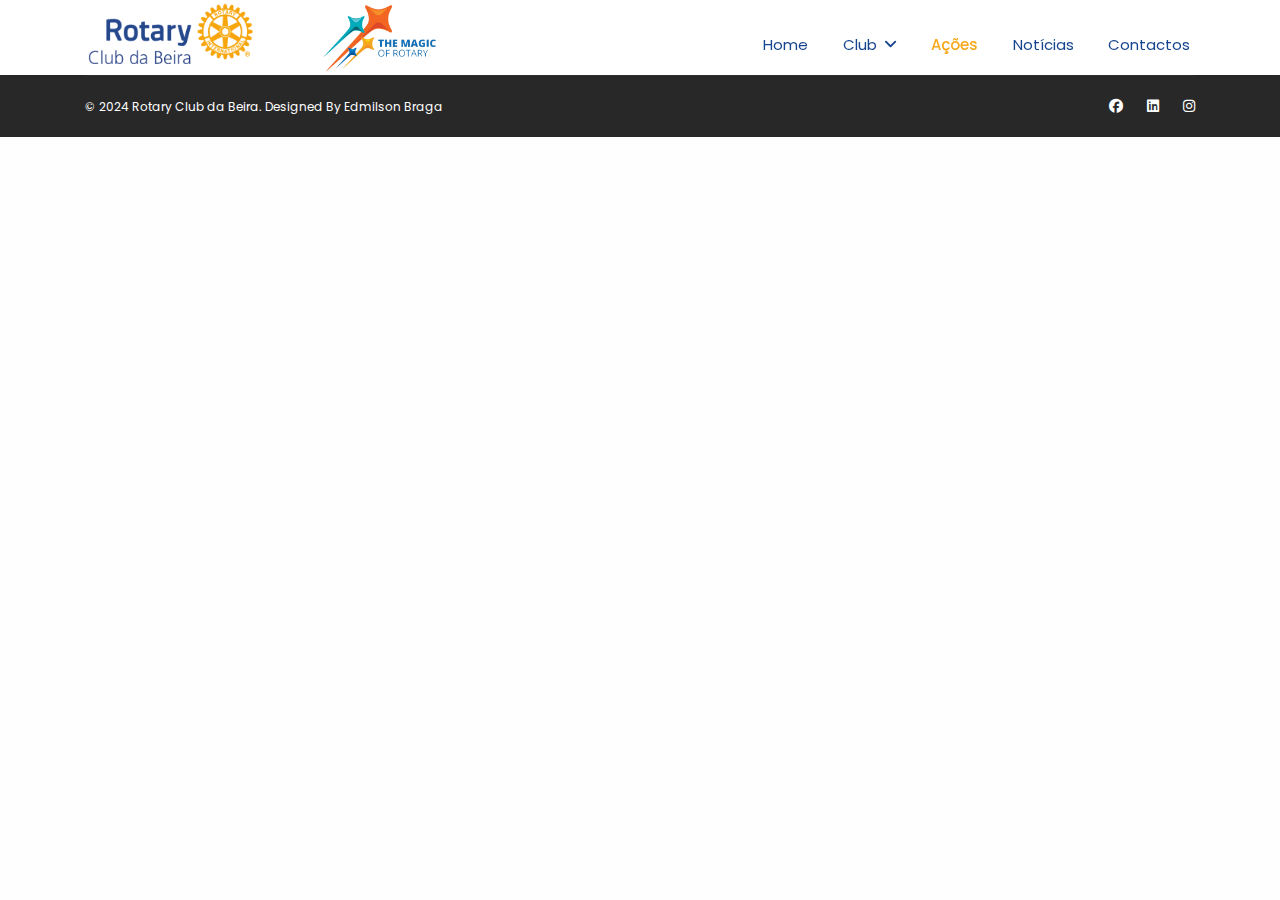
==== html/acoes.html @ ec6ee7ad "rotarybrira deploy" ====
<!DOCTYPE html>
<html lang="pt-pt" dir="ltr">

<head>

	<meta name="viewport" content="width=device-width, initial-scale=1, shrink-to-fit=no">
	<meta charset="utf-8">
	<meta name="description"
		content="Rotary Club Lisboa-Parque das Nações é uma associação de profissionais que pratica a troca de conhecimentos e o apoio social, sem fins lucrativos.">
	<meta name="generator" content="Helix Ultimate - The Most Popular Joomla! Template Framework.">
	<title>Rotary Club Da Beira - Mozambique</title>
	<link href="/images/favicon.png" rel="icon" type="image/vnd.microsoft.icon">
	<link href="/css/joomla-alert.min.css" rel="stylesheet">
	<link href="/css/font-awesome-5.min.css" rel="stylesheet">
	<link href="/css/font-awesome-v4-shims.css" rel="stylesheet">
	<link href="/css/animate.min.css" rel="stylesheet">
	<link href="/css/sppagebuilder.css" rel="stylesheet">
	<link href="/css/js_slider.css" rel="stylesheet">
	<link href="/css/stylesheet.css" rel="stylesheet">
	<link
		href="//fonts.googleapis.com/css?family=Montserrat:100,100i,200,200i,300,300i,400,400i,500,500i,600,600i,700,700i,800,800i,900,900i&amp;subset=latin-ext&amp;display=swap"
		rel="stylesheet" media="none" onload="" media="" all="">
	<link
		href="//fonts.googleapis.com/css?family=Poppins:100,100i,200,200i,300,300i,400,400i,500,500i,600,600i,700,700i,800,800i,900,900i&amp;subset=latin-ext&amp;display=swap"
		rel="stylesheet" media="none" onload="" media="" all="">
	<link href="/css/bootstrap.min.css" rel="stylesheet">
	<link href="/css/system-j4.min.css" rel="stylesheet">
	<link href="/css/joomla-fontawesome.min.css" rel="stylesheet">
	<link href="/css/template.css" rel="stylesheet">
	<link href="/css/default.css" rel="stylesheet">
	<style>
		@media(min-width: 1400px) {
			.sppb-row-container {
				max-width: 1320px;
			}
		}
	</style>
	<style>
		.sp-page-builder .page-content #section-id-2e2828a0-7fc0-451b-90fb-821168350f0f {
			box-shadow: 0 0 0 0 #FFFFFF;
		}

		.sp-page-builder .page-content #section-id-2e2828a0-7fc0-451b-90fb-821168350f0f {
			padding-top: 0px;
			padding-right: 0px;
			padding-bottom: 0px;
			padding-left: 0px;
			margin-top: 0px;
			margin-right: 0px;
			margin-bottom: 0px;
			margin-left: 0px;
		}

		#column-id-f7cff2e0-b39b-45c4-99a7-2c0aa55da009 {
			box-shadow: 0 0 0 0 #FFFFFF;
		}

		#column-wrap-id-f7cff2e0-b39b-45c4-99a7-2c0aa55da009 {
			max-width: 100%;
			flex-basis: 100%;
		}

		@media (max-width:1199.98px) {
			#column-wrap-id-f7cff2e0-b39b-45c4-99a7-2c0aa55da009 {
				max-width: 100%;
				flex-basis: 100%;
			}
		}

		@media (max-width:991.98px) {
			#column-wrap-id-f7cff2e0-b39b-45c4-99a7-2c0aa55da009 {
				max-width: 100%;
				flex-basis: 100%;
			}
		}

		@media (max-width:767.98px) {
			#column-wrap-id-f7cff2e0-b39b-45c4-99a7-2c0aa55da009 {
				max-width: 100%;
				flex-basis: 100%;
			}
		}

		@media (max-width:575.98px) {
			#column-wrap-id-f7cff2e0-b39b-45c4-99a7-2c0aa55da009 {
				max-width: 100%;
				flex-basis: 100%;
			}
		}

		#sppb-addon-e7ec5f0d-7086-4b1d-92ad-13350bd63eb0 {
			box-shadow: 0 0 0 0 #FFFFFF;
		}

		#sppb-addon-e7ec5f0d-7086-4b1d-92ad-13350bd63eb0 {
			padding-top: 0px;
			padding-right: 0px;
			padding-bottom: 0px;
			padding-left: 0px;
		}

		#sppb-addon-wrapper-e7ec5f0d-7086-4b1d-92ad-13350bd63eb0 {
			margin-top: 0px;
			margin-right: 0px;
			margin-bottom: 0px;
			margin-left: 0px;
		}

		#sppb-addon-e7ec5f0d-7086-4b1d-92ad-13350bd63eb0 .sp-slider .sp-dots ul li {
			background-color: #f7a81b;
			border-radius: 18px;
			height: 14px;
			width: 14px;
		}

		#sppb-addon-e7ec5f0d-7086-4b1d-92ad-13350bd63eb0 .sp-slider.dot-controller-line .sp-dots ul li.active span {
			border-radius: 18px;
		}

		#sppb-addon-e7ec5f0d-7086-4b1d-92ad-13350bd63eb0 .sp-slider.dot-controller-line .sp-dots ul li.active {
			border-radius: 18px;
		}

		#sppb-addon-e7ec5f0d-7086-4b1d-92ad-13350bd63eb0 .sp-slider .sp-dots ul li span,
		#sppb-addon-e7ec5f0d-7086-4b1d-92ad-13350bd63eb0 .sp-slider .sp-dots ul li:hover span,
		#sppb-addon-e7ec5f0d-7086-4b1d-92ad-13350bd63eb0 .sp-slider .sp-dots ul li:hover:after,
		#sppb-addon-e7ec5f0d-7086-4b1d-92ad-13350bd63eb0 .sp-slider .sp-dots ul li:after {
			background-color: dot;
			border-radius: 18px;
		}

		#sppb-addon-e7ec5f0d-7086-4b1d-92ad-13350bd63eb0 .sp-slider .sp-dots {
			bottom: 35px;
		}

		#sppb-addon-e7ec5f0d-7086-4b1d-92ad-13350bd63eb0 .sp-slider .sp-nav-control .nav-control {
			border-radius: 50px;
		}

		#sppb-addon-e7ec5f0d-7086-4b1d-92ad-13350bd63eb0 div[class*="arrow-position-bottom"].sp-slider .sp-nav-control {
			width: 20px;
		}

		@media (max-width:1199.98px) {
			#sppb-addon-e7ec5f0d-7086-4b1d-92ad-13350bd63eb0 div[class*="arrow-position-bottom"].sp-slider .sp-nav-control {
				width: 20px;
			}
		}

		@media (max-width:991.98px) {
			#sppb-addon-e7ec5f0d-7086-4b1d-92ad-13350bd63eb0 div[class*="arrow-position-bottom"].sp-slider .sp-nav-control {
				width: 20px;
			}
		}

		@media (max-width:767.98px) {
			#sppb-addon-e7ec5f0d-7086-4b1d-92ad-13350bd63eb0 div[class*="arrow-position-bottom"].sp-slider .sp-nav-control {
				width: 20px;
			}
		}

		@media (max-width:575.98px) {
			#sppb-addon-e7ec5f0d-7086-4b1d-92ad-13350bd63eb0 div[class*="arrow-position-bottom"].sp-slider .sp-nav-control {
				width: 20px;
			}
		}

		#sppb-addon-e7ec5f0d-7086-4b1d-92ad-13350bd63eb0 .sp-slider .sp-nav-control .nav-control {
			line-height: -2px;
		}

		@media (max-width:1199.98px) {
			#sppb-addon-e7ec5f0d-7086-4b1d-92ad-13350bd63eb0 .sp-slider .sp-nav-control .nav-control {
				line-height: -2px;
			}
		}

		@media (max-width:991.98px) {
			#sppb-addon-e7ec5f0d-7086-4b1d-92ad-13350bd63eb0 .sp-slider .sp-nav-control .nav-control {
				line-height: -2px;
			}
		}

		@media (max-width:767.98px) {
			#sppb-addon-e7ec5f0d-7086-4b1d-92ad-13350bd63eb0 .sp-slider .sp-nav-control .nav-control {
				line-height: -2px;
			}
		}

		@media (max-width:575.98px) {
			#sppb-addon-e7ec5f0d-7086-4b1d-92ad-13350bd63eb0 .sp-slider .sp-nav-control .nav-control {
				line-height: -2px;
			}
		}

		#sppb-addon-e7ec5f0d-7086-4b1d-92ad-13350bd63eb0 .sp-slider .sp-nav-control .nav-control i {
			line-height: -2px;
		}

		@media (max-width:1199.98px) {
			#sppb-addon-e7ec5f0d-7086-4b1d-92ad-13350bd63eb0 .sp-slider .sp-nav-control .nav-control i {
				line-height: -2px;
			}
		}

		@media (max-width:991.98px) {
			#sppb-addon-e7ec5f0d-7086-4b1d-92ad-13350bd63eb0 .sp-slider .sp-nav-control .nav-control i {
				line-height: -2px;
			}
		}

		@media (max-width:767.98px) {
			#sppb-addon-e7ec5f0d-7086-4b1d-92ad-13350bd63eb0 .sp-slider .sp-nav-control .nav-control i {
				line-height: -2px;
			}
		}

		@media (max-width:575.98px) {
			#sppb-addon-e7ec5f0d-7086-4b1d-92ad-13350bd63eb0 .sp-slider .sp-nav-control .nav-control i {
				line-height: -2px;
			}
		}

		#sppb-addon-e7ec5f0d-7086-4b1d-92ad-13350bd63eb0 .sp-slider.arrow-position-bottom_center .sp-nav-control {
			bottom: 50px;
			left: 50px;
			right: 50px;
		}

		#sppb-addon-e7ec5f0d-7086-4b1d-92ad-13350bd63eb0 div.sp-slider .sp-nav-control {
			left: 50px;
			right: 50px;
		}

		#sppb-addon-e7ec5f0d-7086-4b1d-92ad-13350bd63eb0 .dot-controller-with_image.sp-slider .sp-dots ul li.sp-dot-0 {
			background: url('images/5-tinified.jpg') no-repeat scroll center center / cover;
		}

		#sppb-addon-e7ec5f0d-7086-4b1d-92ad-13350bd63eb0 #sp-slider-item-e7ec5f0d-7086-4b1d-92ad-13350bd63eb0-num-0-key.sp-item .sp-video-control {
			display: none;
		}

		#sppb-addon-e7ec5f0d-7086-4b1d-92ad-13350bd63eb0 .dot-controller-with_image.sp-slider .sp-dots ul li.sp-dot-1 {
			background: url('images/1-tinified.jpg') no-repeat scroll center center / cover;
		}

		#sppb-addon-e7ec5f0d-7086-4b1d-92ad-13350bd63eb0 #sp-slider-item-e7ec5f0d-7086-4b1d-92ad-13350bd63eb0-num-1-key.sp-item .sp-video-control {
			display: none;
		}

		#sppb-addon-e7ec5f0d-7086-4b1d-92ad-13350bd63eb0 .dot-controller-with_image.sp-slider .sp-dots ul li.sp-dot-2 {
			background: url('images/2-tinified.jpg') no-repeat scroll center center / cover;
		}

		#sppb-addon-e7ec5f0d-7086-4b1d-92ad-13350bd63eb0 #sp-slider-item-e7ec5f0d-7086-4b1d-92ad-13350bd63eb0-num-2-key.sp-item .sp-video-control {
			display: none;
		}

		.sp-page-builder .page-content #section-id-584c1413-909b-4d3a-9018-d1d1eb6dab52 {
			box-shadow: 0 0 0 0 #FFFFFF;
		}

		.sp-page-builder .page-content #section-id-584c1413-909b-4d3a-9018-d1d1eb6dab52 {
			padding-top: 75px;
			padding-right: 0px;
			padding-bottom: 75px;
			padding-left: 0px;
			margin-top: 0px;
			margin-right: 0px;
			margin-bottom: 0px;
			margin-left: 0px;
		}

		#column-id-a29f8d4b-75b2-42d1-a30b-064061517d7f {
			box-shadow: 0 0 0 0 #FFFFFF;
		}

		#column-wrap-id-a29f8d4b-75b2-42d1-a30b-064061517d7f {
			max-width: 100%;
			flex-basis: 100%;
		}

		@media (max-width:1199.98px) {
			#column-wrap-id-a29f8d4b-75b2-42d1-a30b-064061517d7f {
				max-width: 100%;
				flex-basis: 100%;
			}
		}

		@media (max-width:991.98px) {
			#column-wrap-id-a29f8d4b-75b2-42d1-a30b-064061517d7f {
				max-width: 100%;
				flex-basis: 100%;
			}
		}

		@media (max-width:767.98px) {
			#column-wrap-id-a29f8d4b-75b2-42d1-a30b-064061517d7f {
				max-width: 100%;
				flex-basis: 100%;
			}
		}

		@media (max-width:575.98px) {
			#column-wrap-id-a29f8d4b-75b2-42d1-a30b-064061517d7f {
				max-width: 100%;
				flex-basis: 100%;
			}
		}

		#sppb-addon-b5237374-31c8-4ee5-bf99-d3f227f1e98e {
			box-shadow: 0 0 0 0 #FFFFFF;
		}

		#sppb-addon-b5237374-31c8-4ee5-bf99-d3f227f1e98e {
			color: #17458f;
		}

		#sppb-addon-b5237374-31c8-4ee5-bf99-d3f227f1e98e .sppb-addon-header .sppb-addon-title {
			font-family: Poppins;
			font-size: 36px;
			line-height: 36px;
		}

		#sppb-addon-b5237374-31c8-4ee5-bf99-d3f227f1e98e .sppb-addon.sppb-addon-header {
			text-align: center;
		}

		#sppb-addon-b5237374-31c8-4ee5-bf99-d3f227f1e98e .sppb-addon-header .sppb-addon-title {
			margin-top: 0px;
			margin-right: 0px;
			margin-bottom: 0px;
			margin-left: 0px;
			padding-top: 0px;
			padding-right: 0px;
			padding-bottom: 0px;
			padding-left: 0px;
			text-shadow: 0 0 0 #ffffff;
		}

		.sp-page-builder .page-content #section-id-d11b8efe-5bd0-4252-84e0-709f3200d70a {
			box-shadow: 0 0 0 0 #FFFFFF;
		}

		.sp-page-builder .page-content #section-id-d11b8efe-5bd0-4252-84e0-709f3200d70a {
			padding-top: 0px;
			padding-right: 0px;
			padding-bottom: 75px;
			padding-left: 0px;
			margin-top: 0px;
			margin-right: 0px;
			margin-bottom: 0px;
			margin-left: 0px;
		}

		#column-id-24540b66-ae34-4803-ade8-f38a0c949bfe {
			box-shadow: 0 0 0 0 #FFFFFF;
		}

		#column-wrap-id-24540b66-ae34-4803-ade8-f38a0c949bfe {
			max-width: 100%;
			flex-basis: 100%;
		}

		@media (max-width:1199.98px) {
			#column-wrap-id-24540b66-ae34-4803-ade8-f38a0c949bfe {
				max-width: 100%;
				flex-basis: 100%;
			}
		}

		@media (max-width:991.98px) {
			#column-wrap-id-24540b66-ae34-4803-ade8-f38a0c949bfe {
				max-width: 100%;
				flex-basis: 100%;
			}
		}

		@media (max-width:767.98px) {
			#column-wrap-id-24540b66-ae34-4803-ade8-f38a0c949bfe {
				max-width: 100%;
				flex-basis: 100%;
			}
		}

		@media (max-width:575.98px) {
			#column-wrap-id-24540b66-ae34-4803-ade8-f38a0c949bfe {
				max-width: 100%;
				flex-basis: 100%;
			}
		}

		#sppb-addon-93e499a3-c40e-4b98-80e1-da4f195ed2d6 {
			box-shadow: 0 0 0 0 #FFFFFF;
		}

		#sppb-addon-93e499a3-c40e-4b98-80e1-da4f195ed2d6 .sppb-addon-text-block {
			text-align: center;
		}

		.sp-page-builder .page-content #section-id-40f23c25-0418-4c7b-a23d-2a94b3de8662 {
			background-color: #ffffff;
			box-shadow: 0 0 0 0 #ffffff;
		}

		.sp-page-builder .page-content #section-id-40f23c25-0418-4c7b-a23d-2a94b3de8662 {
			padding-top: 25px;
			padding-right: 0px;
			padding-bottom: 50px;
			padding-left: 0px;
			margin-top: 0px;
			margin-right: 0px;
			margin-bottom: 0px;
			margin-left: 0px;
			color: #130E0C;
			border-radius: 0px;
		}

		@media (max-width:767.98px) {
			.sp-page-builder .page-content #section-id-40f23c25-0418-4c7b-a23d-2a94b3de8662 {
				padding-top: 45px;
				padding-right: 0px;
				padding-bottom: 20px;
				padding-left: 0px;
			}
		}

		@media (max-width:575.98px) {
			.sp-page-builder .page-content #section-id-40f23c25-0418-4c7b-a23d-2a94b3de8662 {
				padding-top: 45px;
				padding-right: 0px;
				padding-bottom: 20px;
				padding-left: 0px;
			}
		}

		.sp-page-builder .page-content #section-id-40f23c25-0418-4c7b-a23d-2a94b3de8662.sppb-row-overlay {
			border-radius: 0px;
		}

		#column-id-334005e9-127d-43bb-9238-727322f5c067 {
			border-radius: 0px;
		}

		#column-wrap-id-334005e9-127d-43bb-9238-727322f5c067 {
			max-width: 100%;
			flex-basis: 100%;
		}

		@media (max-width:1199.98px) {
			#column-wrap-id-334005e9-127d-43bb-9238-727322f5c067 {
				max-width: 100%;
				flex-basis: 100%;
			}
		}

		@media (max-width:991.98px) {
			#column-wrap-id-334005e9-127d-43bb-9238-727322f5c067 {
				max-width: 100%;
				flex-basis: 100%;
			}
		}

		@media (max-width:767.98px) {
			#column-wrap-id-334005e9-127d-43bb-9238-727322f5c067 {
				max-width: 100%;
				flex-basis: 100%;
			}
		}

		@media (max-width:575.98px) {
			#column-wrap-id-334005e9-127d-43bb-9238-727322f5c067 {
				max-width: 100%;
				flex-basis: 100%;
			}
		}

		#column-id-334005e9-127d-43bb-9238-727322f5c067 .sppb-column-overlay {
			border-radius: 0px;
		}

		#sppb-addon-0b5561d1-cf95-4ec1-95e1-10364a17c6d4 {
			box-shadow: 0 0 0 0 #ffffff;
		}

		#sppb-addon-0b5561d1-cf95-4ec1-95e1-10364a17c6d4 {
			color: #17458f;
			border-radius: 0px;
		}

		#sppb-addon-wrapper-0b5561d1-cf95-4ec1-95e1-10364a17c6d4 {
			margin-top: 0px;
			margin-right: 0px;
			margin-bottom: 32px;
			margin-left: 0px;
		}

		@media (max-width:767.98px) {
			#sppb-addon-wrapper-0b5561d1-cf95-4ec1-95e1-10364a17c6d4 {
				margin-top: 0px;
				margin-right: 0px;
				margin-bottom: 15px;
				margin-left: 0px;
			}
		}

		@media (max-width:575.98px) {
			#sppb-addon-wrapper-0b5561d1-cf95-4ec1-95e1-10364a17c6d4 {
				margin-top: 0px;
				margin-right: 0px;
				margin-bottom: 15px;
				margin-left: 0px;
			}
		}

		#sppb-addon-0b5561d1-cf95-4ec1-95e1-10364a17c6d4 .sppb-addon-header .sppb-addon-title {
			font-family: Poppins;
			font-weight: 500;
			font-size: 32px;
			line-height: 32px;
			letter-spacing: 0px;
		}

		#sppb-addon-0b5561d1-cf95-4ec1-95e1-10364a17c6d4 .sppb-addon.sppb-addon-header {
			text-align: left;
		}

		#sppb-addon-0b5561d1-cf95-4ec1-95e1-10364a17c6d4 .sppb-addon-header .sppb-addon-title {
			margin-top: 0px;
			margin-right: 0px;
			margin-bottom: 0px;
			margin-left: 0px;
			padding-top: 0px;
			padding-right: 0px;
			padding-bottom: 0px;
			padding-left: 0px;
		}

		.sp-page-builder .page-content #section-id-1402b04a-845f-4611-9b80-e4912df3fe1c {
			box-shadow: 0 0 0 0 #ffffff;
		}

		.sp-page-builder .page-content #section-id-1402b04a-845f-4611-9b80-e4912df3fe1c {
			padding-top: 35px;
			padding-right: 0px;
			padding-bottom: 35px;
			padding-left: 0px;
			margin-top: 0px;
			margin-right: 0px;
			margin-bottom: 0px;
			margin-left: 0px;
			border-radius: 0px;
			border-style: solid;
			border-color: #F7A81B;
			border-width: 1px 0px 0px 0px;
		}

		@media (max-width:1199.98px) {
			.sp-page-builder .page-content #section-id-1402b04a-845f-4611-9b80-e4912df3fe1c {
				padding-top: 60px;
				padding-right: 0px;
				padding-bottom: 60px;
				padding-left: 0px;
			}
		}

		@media (max-width:991.98px) {
			.sp-page-builder .page-content #section-id-1402b04a-845f-4611-9b80-e4912df3fe1c {
				padding-top: 60px;
				padding-right: 0px;
				padding-bottom: 60px;
				padding-left: 0px;
			}
		}

		@media (max-width:767.98px) {
			.sp-page-builder .page-content #section-id-1402b04a-845f-4611-9b80-e4912df3fe1c {
				padding-top: 15px;
				padding-right: 0px;
				padding-bottom: 25px;
				padding-left: 0px;
			}
		}

		@media (max-width:575.98px) {
			.sp-page-builder .page-content #section-id-1402b04a-845f-4611-9b80-e4912df3fe1c {
				padding-top: 15px;
				padding-right: 0px;
				padding-bottom: 25px;
				padding-left: 0px;
			}
		}

		.sp-page-builder .page-content #section-id-1402b04a-845f-4611-9b80-e4912df3fe1c.sppb-row-overlay {
			border-radius: 0px;
		}

		#column-id-d8798ac1-4559-46c8-8bc8-376a96cf9d9a {
			border-radius: 0px;
		}

		#column-wrap-id-d8798ac1-4559-46c8-8bc8-376a96cf9d9a {
			max-width: 100%;
			flex-basis: 100%;
		}

		@media (max-width:1199.98px) {
			#column-wrap-id-d8798ac1-4559-46c8-8bc8-376a96cf9d9a {
				max-width: 8.3333333333333%;
				flex-basis: 8.3333333333333%;
			}
		}

		@media (max-width:991.98px) {
			#column-wrap-id-d8798ac1-4559-46c8-8bc8-376a96cf9d9a {
				max-width: 8.3333333333333%;
				flex-basis: 8.3333333333333%;
			}
		}

		@media (max-width:767.98px) {
			#column-wrap-id-d8798ac1-4559-46c8-8bc8-376a96cf9d9a {
				max-width: 100%;
				flex-basis: 100%;
			}
		}

		@media (max-width:575.98px) {
			#column-wrap-id-d8798ac1-4559-46c8-8bc8-376a96cf9d9a {
				max-width: 100%;
				flex-basis: 100%;
			}
		}

		#column-id-d8798ac1-4559-46c8-8bc8-376a96cf9d9a .sppb-column-overlay {
			border-radius: 0px;
		}

		#sppb-addon-29b6b3f4-bcce-4ad7-b817-12aba9566125 {
			box-shadow: 0 0 0 0 #ffffff;
		}

		#sppb-addon-29b6b3f4-bcce-4ad7-b817-12aba9566125 {
			color: #0a0a0a;
			border-radius: 0px;
		}

		#sppb-addon-wrapper-29b6b3f4-bcce-4ad7-b817-12aba9566125 {
			margin-top: 0px;
			margin-right: 0px;
			margin-bottom: 0px;
			margin-left: 0px;
		}

		#sppb-addon-29b6b3f4-bcce-4ad7-b817-12aba9566125 a {
			color: #17458f;
		}

		#sppb-addon-29b6b3f4-bcce-4ad7-b817-12aba9566125 a:hover,
		#sppb-addon-29b6b3f4-bcce-4ad7-b817-12aba9566125 a:focus,
		#sppb-addon-29b6b3f4-bcce-4ad7-b817-12aba9566125 a:active {
			color: #17458f;
		}
	</style>
	<style>
		#sp-left .sp-module,
		#sp-right .sp-module {
			margin-top: 50px;
			border: 1px solid #f3f3f3;
			padding: 30px;
			border-radius: 3px;
			box-shadow: 0px 3px 5px 0px rgba(0, 0, 0, 0.1);
		}

		.article-list .article {
			margin-bottom: 30px;
			padding: 20px;
			border: 1px solid #f5f5f5;
			border-radius: 3px;
			box-shadow: 0px 3px 5px 0px rgba(0, 0, 0, 0.1);
		}

		.sppb-addon-articles .sppb-addon-article {
			margin-bottom: 30px;

			padding-top: 15px;
			padding-right: 15px;
			padding-bottom: 15px;
			padding-left: 15px;
			box-shadow: 0px 3px 5px 0px rgba(0, 0, 0, 0.1);
			background-color: #ffffff;
		}

		#sppb-addon-1685377306755 {
			box-shadow: 0 0 0 0 #ffffff;
			text-align: center;
		}

		.grecaptcha-badge {
			visibility: hidden;
		}

		#sp-footer .container-inner {
			padding: 20px 0;
			border-top: 1px solid rgb(129 129 129 / 10%);
		}

		.h3,
		h3 {
			margin-top: 10px;
			margin-bottom: 0.5rem;
			font-weight: 500;
			line-height: 1.2;
		}
	</style>
	<style>
		body {
			font-family: 'Montserrat', sans-serif;
			font-size: 16px;
			text-decoration: none;
		}
	</style>
	<style>
		h3 {
			font-family: 'Montserrat', sans-serif;
			font-size: 20px;
			font-weight: 600;
			text-decoration: none;
		}
	</style>
	<style>
		.sp-megamenu-parent>li>a,
		.sp-megamenu-parent>li>span,
		.sp-megamenu-parent .sp-dropdown li.sp-menu-item>a {
			font-family: 'Poppins', sans-serif;
			font-size: 15px;
			font-weight: 400;
			text-decoration: none;
		}
	</style>
	<style>
		.menu.nav-pills>li>a,
		.menu.nav-pills>li>span,
		.menu.nav-pills .sp-dropdown li.sp-menu-item>a {
			font-family: 'Poppins', sans-serif;
			font-size: 15px;
			font-weight: 400;
			text-decoration: none;
		}
	</style>
	<style>
		.sp-copyright {
			font-family: 'Poppins', sans-serif;
			font-size: 12px;
			font-weight: 400;
			text-decoration: none;
		}
	</style>
	<style>
		.logo-image {
			height: 90px;
		}
		.logo-image2 {
			height: 70px;
		}

		.logo-image-phone {
			height: 58px;
		}
	</style>
	<style>
		@media(max-width: 992px) {
			.logo-image {
				height: 36px;
			}
			.logo-image2 {
			height: 36px;
		}

			.logo-image-phone {
				height: 36px;
			}
		}
	</style>
	<style>
		@media(max-width: 576px) {
			.logo-image {
				height: 36px;
			}

			.logo-image-phone {
				height: 36px;
			}
		}
	</style>
	<script type="application/json"
		class="joomla-script-options new">{"data":{"breakpoints":{"tablet":991,"mobile":480},"header":{"stickyOffset":"100"}},"joomla.jtext":{"ERROR":"Erro","MESSAGE":"Mensagem","NOTICE":"Aviso","WARNING":"Alerta","JCLOSE":"Fechar","JOK":"Aceitar","JOPEN":"Abrir"},"system.paths":{"root":"","rootFull":"https://www.rclparquedasnacoes.pt/","base":"","baseFull":"https://www.rclparquedasnacoes.pt/"},"csrf.token":"5f0ae6c07f9218de035a17f672678b2e","plg_system_schedulerunner":{"interval":300}}</script>
	<script src="/js/core.min.js"></script>
	<script src="/js/jquery.min.js"></script>
	<script src="/js/jquery-noconflict.min.js"></script>
	<script src="/js/alert.min.js" type="module"></script>
	<script src="/js/button.min.js" type="module"></script>
	<script src="/js/carousel.min.js" type="module"></script>
	<script src="/js/collapse.min.js" type="module"></script>
	<script src="/js/dropdown.min.js" type="module"></script>
	<script src="/js/modal.min.js" type="module"></script>
	<script src="/js/offcanvas.min.js" type="module"></script>
	<script src="/js/popover.min.js" type="module"></script>
	<script src="/js/scrollspy.min.js" type="module"></script>
	<script src="/js/tab.min.js" type="module"></script>
	<script src="/js/toast.min.js" type="module"></script>
	<script src="/js/showon.min.js" type="module"></script>
	<script src="/js/messages.min.js" type="module"></script>
	<script src="/js/run-schedule.min.js" type="module"></script>
	<script src="/js/common.js"></script>
	<script src="/js/jquery.parallax.js"></script>
	<script src="/js/sppagebuilder.js" defer=""></script>
	<script src="/js/js_slider.js"></script>
	<script src="/js/text_block.js"></script>
	<script src="/js/main.js"></script>
	<script>template = "shaper_helixultimate";</script>
	<meta property="article:author" content="Filipe Henriques">
	<meta property="article:published_time" content="2023-08-07 16:36:11">
	<meta property="article:modified_time" content="2024-04-16 08:52:06">
	<meta property="og:locale" content="pt-PT">
	<meta property="og:title" content="Rotary Club Lisboa Parque das Nações">
	<meta property="og:type" content="website">
	<meta property="og:url" content="https://www.rclparquedasnacoes.pt/">
	<meta property="og:site_name" content="Rotary Club Lisboa-Parque das Nações">
	<meta property="og:image" content="https://www.rclparquedasnacoes.pt/images/logo-rs-og.png">
	<meta property="og:image:width" content="1200">
	<meta property="og:image:height" content="630">
	<meta property="og:description"
		content="O Rotary Club Lisboa Parque das Nações é uma associação de profissionais que pratica a troca de conhecimentos e o apoio social, sem fins lucrativos.">
	<meta name="twitter:card" content="summary">
	<meta name="twitter:site" content="Rotary Club Lisboa-Parque das Nações">
	<meta name="twitter:description"
		content="O Rotary Club Lisboa Parque das Nações é uma associação de profissionais que pratica a troca de conhecimentos e o apoio social, sem fins lucrativos.">
	<meta name="twitter:image:src" content="https://www.rclparquedasnacoes.pt/images/logo-rs-og.png">
</head>

<body
	class="site helix-ultimate hu com_sppagebuilder com-sppagebuilder view-page layout-default task-none itemid-101 pt-pt ltr sticky-header layout-fluid offcanvas-init offcanvs-position-right">



	<div class="body-wrapper">
		<div class="body-innerwrapper">

			<div class="sticky-header-placeholder"></div>
			<header id="sp-header">
				<div class="container">
					<div class="container-inner">
						<div class="row">
							<!-- Logo -->
							<div id="sp-logo" class="col-auto">
								<div class="sp-column">
									<div class="logo"><a href="/">
											<img class="logo-image " srcset="images/Rotary Logo_PT21.png 2x"
												src="/images/Rotary Logo_PT21.png" height="58px"
												alt="Rotary Club da Beira">
										</a></div>
								</div>
							</div>

							<div id="sp-logo" class="col-auto">
								<div class="sp-column">
									<div class="logo"><a href="/">
											<img class="logo-image2 " srcset="images/6.png 2x"
												src="/images/6.png" height="58px"
												alt="Lema do Rotary 24-25">
										</a></div>
								</div>
							</div>

							<!-- Menu -->
							<div id="sp-menu" class="col-auto flex-auto">
								<div class="sp-column  d-flex justify-content-end align-items-center">
									<nav class="sp-megamenu-wrapper d-flex" role="navigation"><a id="offcanvas-toggler"
											aria-label="Menu" class="offcanvas-toggler-right d-flex d-lg-none" href="#">
											<div class="burger-icon" aria-hidden="true">
												<span></span><span></span><span></span></div>
										</a>
										<ul class="sp-megamenu-parent menu-animation-fade-up d-none d-lg-block">
											<li class="sp-menu-item"><a aria-current="page"
													href="/index.html">Home</a></li>
											<li class="sp-menu-item sp-has-child"><a href="#">Club</a>
												<div class="sp-dropdown sp-dropdown-main sp-menu-right"
													style="width: 240px;">
													<div class="sp-dropdown-inner">
														<ul class="sp-dropdown-items">
															<li class="sp-menu-item"><a href="club/sobre-nos.html">Sobre
																	Nós</a></li>
															<li class="sp-menu-item"><a
																	href="club/mensagem-do-presidente.html">Mensagem do
																	Presidente</a></li>
															<li class="sp-menu-item"><a
																	href="club/orgaos-sociais.html">Órgãos Sociais</a></li>
															<li class="sp-menu-item"><a
																	href="club/galeria-de-presidentes.html">Galeria de
																	Presidentes</a></li>
														</ul>
													</div>
												</div>
											</li>
											<li class="sp-menu-item current-item active"><a href="acoes.html">Ações</a></li>
											<li class="sp-menu-item"><a href="noticias.html">Notícias</a></li>
											<li class="sp-menu-item"><a href="contactos.html">Contactos</a></li>
										</ul>
									</nav>

									<!-- Related Modules -->
									<div class="d-none d-lg-flex header-modules align-items-center">

									</div>

									<!-- if offcanvas position right -->
									<a id="offcanvas-toggler" aria-label="Menu" title="Menu"
										class="mega offcanvas-toggler-secondary offcanvas-toggler-right d-flex align-items-center"
										href="#">
										<div class="burger-icon"><span></span><span></span><span></span></div>
									</a>
								</div>
							</div>
						</div>
					</div>
				</div>
			</header>
			<section id="sp-section-1">



				<div class="row">
					<div id="sp-title" class="col-lg-12 ">
						<div class="sp-column "></div>
					</div>
				</div>

			</section>

			<footer id="sp-footer">

				<div class="container">
					<div class="container-inner">


						<div class="row">
							<div id="sp-footer1" class="col-lg-6 ">
								<div class="sp-column "><span class="sp-copyright">© 2024 Rotary Club da Beira. Designed By Edmilson Braga</span></div>
							</div>
							<div id="sp-footer2" class="col-lg-6 ">
								<div class="sp-column ">
									<ul class="social-icons">
										<li class="social-icon-facebook"><a target="_blank" rel="noopener noreferrer"
												href="https://www.facebook.com/rcparquedasnacoes/"
												aria-label="Facebook"><span class="fab fa-facebook"
													aria-hidden="true"></span></a></li>
										<li class="social-icon-linkedin"><a target="_blank" rel="noopener noreferrer"
												href="https://www.linkedin.com/company/rotary-club-lisboa-parque-das-nacoes/"
												aria-label="Linkedin"><span class="fab fa-linkedin"
													aria-hidden="true"></span></a></li>
										<li class="social-icon-instagram"><a target="_blank" rel="noopener noreferrer"
												href="https://www.instagram.com/rotarylisboaparquedasnacoes/"
												aria-label="Instagram"><span class="fab fa-instagram"
													aria-hidden="true"></span></a></li>
									</ul>
								</div>
							</div>
						</div>
					</div>
				</div>

			</footer>
		</div>
	</div>

	<!-- Off Canvas Menu -->
	<div class="offcanvas-overlay"></div>
	<!-- Rendering the offcanvas style -->
	<!-- If canvas style selected then render the style -->
	<!-- otherwise (for old templates) attach the offcanvas module position -->
	<div class="offcanvas-menu">
		<div class="d-flex align-items-center p-3 pt-4">
			<a href="#" class="close-offcanvas" aria-label="Close Off-canvas">
				<div class="burger-icon">
					<span></span>
					<span></span>
					<span></span>
				</div>
			</a>
		</div>

		<div class="offcanvas-inner">
			<div class="d-flex header-modules mb-3">

			</div>

			<div class="sp-module ">
				<div class="sp-module-content">
					<ul class="menu nav-pills">
						<li class="item-101"><a href="/">Home</a></li>
						<li class="item-112 menu-deeper menu-parent"><a href="#">Club<span
									class="menu-toggler"></span></a>
							<ul class="menu-child">
								<li class="item-125"><a href="club/sobre-nos.html">Sobre Nós</a></li>
								<li class="item-126"><a href="club/mensagem-do-presidente.html">Mensagem do Presidente</a>
								</li>
								<li class="item-113"><a href="club/orgaos-sociais.html">Órgãos Sociais</a></li>
								<li class="item-114"><a href="club/galeria-de-presidentes.html">Galeria de Presidentes</a>
								</li>
							</ul>
						</li>
						<li class="sp-menu-item default current active"><a href="acoes.html">Ações</a></li>
						<li class="sp-menu-item"><a href="noticias.html">Notícias</a></li>
						<li class="sp-menu-item"><a href="contactos.html">Contactos</a></li>										
					</ul>
				</div>
			</div>





			<!-- custom module position -->

		</div>
	</div>




	<!-- Go to top -->
	<a href="#" class="sp-scroll-up" aria-label="Scroll Up"><span class="fas fa-angle-up" aria-hidden="true"></span></a>
	<script>
		(function (c, d) {
			"JUri" in d || (d.JUri = "https://www.rclparquedasnacoes.pt/"); c.addEventListener("click", function (a) {
				var b = a.target ? a.target.closest('[class*="ba-click-lightbox-form-"], [href*="ba-click-lightbox-form-"]') : null; if (b) {
					a.preventDefault(); if ("pending" == b.clicked) return !1; b.clicked = "pending"; "formsAppClk" in window ? formsAppClk.click(b) : (a = document.createElement("script"), a.src = JUri + "components/com_baforms/assets/js/click-trigger.js", a.onload = function () { formsAppClk.click(b) },
						c.head.append(a))
				}
			})
		})(document, window);
	</script>
	<script>(function () { function c() { var b = a.contentDocument || a.contentWindow.document; if (b) { var d = b.createElement('script'); d.innerHTML = "window.__CF$cv$params={r:'89d7522b793066a6',t:'MTcyMDAxNDM3OS4wMDAwMDA='};var a=document.createElement('script');a.nonce='';a.src='/cdn-cgi/challenge-platform/scripts/jsd/main.js';document.getElementsByTagName('head')[0].appendChild(a);"; b.getElementsByTagName('head')[0].appendChild(d) } } if (document.body) { var a = document.createElement('iframe'); a.height = 1; a.width = 1; a.style.position = 'absolute'; a.style.top = 0; a.style.left = 0; a.style.border = 'none'; a.style.visibility = 'hidden'; document.body.appendChild(a); if ('loading' !== document.readyState) c(); else if (window.addEventListener) document.addEventListener('DOMContentLoaded', c); else { var e = document.onreadystatechange || function () { }; document.onreadystatechange = function (b) { e(b); 'loading' !== document.readyState && (document.onreadystatechange = e, c()) } } } })();</script>
	<iframe height="1" width="1"
		style="position: absolute; top: 0px; left: 0px; border: none; visibility: hidden;"></iframe>
	<script defer=""
		src="https://static.cloudflareinsights.com/beacon.min.js/vcd15cbe7772f49c399c6a5babf22c1241717689176015"
		data-cf-beacon="{"
		rayid":"89d7522b793066a6","r":1,"version":"2024.4.1","token":"549ed79560014308bbf9c2b38b0b8606"}"=""
		crossorigin="anonymous"></script>

</body>

</html>
---- css/joomla-alert.min.css ----
@charset "UTF-8";joomla-alert{--jui-alert-min-width:250px;--jui-alert-padding:.5rem 1.25rem;--jui-alert-margin:0 0 1rem 0;--jui-alert-border:1px solid transparent;--jui-alert-border-radius:.25rem;--jui-alert-animation-duration:.5s;--jui-alert-animation-timing-function:ease-in-out;--jui-alert-button-color-dark:#000;--jui-alert-button-color-light:#fff;--jui-alert-success-color:#234423;--jui-alert-success-background-color:#d9e6d9;--jui-alert-success-border-color:#cadcca;--jui-alert-success-link-color:#122212;--jui-alert-info-color:#0c5460;--jui-alert-info-background-color:#d1ecf1;--jui-alert-info-border-color:#bee5eb;--jui-alert-info-link-color:#062c33;--jui-alert-warning-color:#7d5a29;--jui-alert-warning-background-color:#fcefdc;--jui-alert-warning-border-color:#fbe8cd;--jui-alert-warning-link-color:#573e1c;--jui-alert-danger-color:#712b29;--jui-alert-danger-background-color:#f7dddc;--jui-alert-danger-border-color:#f4cfce;--jui-alert-danger-link-color:#4c1d1b;-webkit-animation-duration:var(--jui-alert-animation-duration,.5s);animation-duration:var(--jui-alert-animation-duration,.5s);-webkit-animation-timing-function:var(--jui-alert-animation-timing-function,ease-in-out);animation-timing-function:var(--jui-alert-animation-timing-function,ease-in-out);border:var(--jui-alert-border,1px solid transparent);border-radius:var(--jui-alert-border-radius,.25rem);margin:var(--jui-alert-margin,0 0 1rem 0);min-width:var(--jui-alert-min-width,250px);padding:var(--jui-alert-padding,.5rem 1.25rem);display:block}joomla-alert .joomla-alert--close{color:var(--jui-alert-button-color-dark,#000);float:right;opacity:.5;text-shadow:0 1px 0 var(--jui-alert-button-color-light,#fff);background:0 0;border:0;padding:.2rem 1rem;font-size:1.5rem;font-weight:700;line-height:1;position:relative;top:-.5rem;right:-1.25rem}joomla-alert .joomla-alert--close:focus,joomla-alert .joomla-alert--close:hover{color:var(--jui-alert-button-color-dark,#000);cursor:pointer;opacity:.75;text-decoration:none}joomla-alert[type=success]{background-color:var(--jui-alert-success-background-color,#d9e6d9);border-color:var(--jui-alert-success-border-color,#cadcca);color:var(--jui-alert-success-color,#234423)}joomla-alert[type=success] hr{border-top-color:var(--jui-alert-success-border-color,#cadcca)}joomla-alert[type=success] .alert-link{color:var(--jui-alert-success-link-color,#122212)}joomla-alert[type=info]{background-color:var(--jui-alert-info-background-color,#d1ecf1);border-color:var(--jui-alert-info-border-color,#bee5eb);color:var(--jui-alert-info-color,#0c5460)}joomla-alert[type=info] hr{border-top-color:var(--jui-alert-info-border-color,#bee5eb)}joomla-alert[type=info] .alert-link{color:var(--jui-alert-info-link-color,#062c33)}joomla-alert[type=warning]{background-color:var(--jui-alert-warning-background-color,#fcefdc);border-color:var(--jui-alert-warning-border-color,#fbe8cd);color:var(--jui-alert-warning-color,#7d5a29)}joomla-alert[type=warning] hr{border-top-color:var(--jui-alert-warning-border-color,#fbe8cd)}joomla-alert[type=warning] .alert-link{color:var(--jui-alert-warning-link-color,#573e1c)}joomla-alert[type=danger]{background-color:var(--jui-alert-danger-background-color,#f7dddc);border-color:var(--jui-alert-danger-border-color,#f4cfce);color:var(--jui-alert-danger-color,#712b29)}joomla-alert[type=danger] hr{border-top-color:var(--jui-alert-danger-border-color,#f4cfce)}joomla-alert[type=danger] .alert-link{color:var(--jui-alert-danger-link-color,#4c1d1b)}html[dir=rtl] joomla-alert .joomla-alert--close,html[dir=rtl] joomla-alert .joomla-alert-button--close{float:left;left:-1.25rem;right:auto}@-webkit-keyframes joomla-alert-fade-in{0%{opacity:0}}@keyframes joomla-alert-fade-in{0%{opacity:0}}@-webkit-keyframes joomla-alert-fade-out{0%{opacity:1}to{opacity:0}}@keyframes joomla-alert-fade-out{0%{opacity:1}to{opacity:0}}@media (prefers-reduced-motion:reduce){joomla-alert{-webkit-animation-duration:1ms!important;animation-duration:1ms!important}}
---- css/sppagebuilder.css ----
#sp-page-builder{position:relative}#sp-page-builder .sp-pagebuilder-page-edit{position:absolute;font-size:13px;line-height:1;top:15px;right:15px;color:#fff;display:block;margin:0;padding:8px 10px;text-decoration:none;font-style:normal;background:rgba(0,0,0,.5);border:1px solid rgba(255,255,255,.2);border-radius:3px;-webkit-transition:background-color .3s,color .3s,border-color .3s;transition:background-color .3s,color .3s,border-color .3s;z-index:9995}#sp-page-builder .sp-pagebuilder-page-edit:active,#sp-page-builder .sp-pagebuilder-page-edit:focus,#sp-page-builder .sp-pagebuilder-page-edit:hover{color:#000;background:#fff;border-color:rgba(0,0,0,.2)}#sp-page-builder .page-content .sppb-section,#sp-page-builder .sppb-section,.mod-sppagebuilder .sppb-section{z-index:1;position:relative}#sp-page-builder .page-content .sppb-section,#sp-page-builder .sppb-section{will-change:top}#sp-page-builder .page-content .sppb-section:not(div.sppb-section):first-child{margin-top:0}#sp-page-builder .sppb-section-title{margin-bottom:50px;position:relative;z-index:1}#sp-page-builder .sppb-section-title .sppb-title-heading{margin-top:0;margin-bottom:15px;border:0}#sp-page-builder .sppb-section-title .sppb-title-subheading{font-size:16px;margin-top:0;margin-bottom:0}#sp-page-builder .sppb-section-title.sppb-text-center .sppb-title-subheading{display:inline-block;max-width:80%}#sp-page-builder .sppb-row-fluid-padding-horizontal{padding-left:20px;padding-right:20px}.sppb-section-background-video{position:absolute;left:0;top:0;height:100%;width:100%;overflow:hidden;z-index:-1}.sppb-section-background-video::before{content:"";position:absolute;left:0;top:0;height:100%;width:100%;background:0 0;z-index:1}.sppb-section-background-video video{object-fit:cover;position:absolute;left:0;top:0;height:100%;width:100%}@supports (-ms-ime-align:auto){.sppb-section-background-video video{height:auto;margin:auto;top:50%;left:50%;transform:translate(-50%,-50%)}}.sppb-youtube-video-bg.display-none{display:none}.com-sppagebuilder.view-form.layout-edit.off-canvas-menu-init{position:inherit}.sppb-addon-cta .sppb-cta-title{margin-top:0;font-size:36px;line-height:36px;margin-bottom:15px;border:0}.sppb-addon-cta .sppb-cta-subtitle{font-size:24px;line-height:24px;margin-top:0;margin-bottom:0}.sppb-addon-cta .sppb-cta-text{margin-top:15px;margin-bottom:0}@media screen and (min-width:768px){.sppb-addon-cta .sppb-row{display:table;height:100%;width:100%}.sppb-addon-cta .sppb-row>div{display:table-cell;vertical-align:middle;float:none}}@media all and (-ms-high-contrast:none),(-ms-high-contrast:active){.sppb-carousel-inner>.sppb-item>a>img,.sppb-carousel-inner>.sppb-item>img,.sppb-img-responsive{width:100%}.sppb-testimonial-pro .sppb-img-responsive.sppb-avatar{width:auto!important}}.sppb-addon-facebook-likebox *{max-width:100%!important}.sppb-gallery{list-style:none;padding:0;margin:0;display:flex;flex-wrap:wrap}.sppb-gallery.gallery-item-left{justify-content:flex-start}.sppb-gallery.gallery-item-center{justify-content:center}.sppb-gallery.gallery-item-right{justify-content:flex-end}.sppb-gallery li{display:inline-block;float:left;padding:0;-webkit-box-sizing:border-box;-moz-box-sizing:border-box;box-sizing:border-box}.sppb-gallery li a{display:block}.sppb-addon-persion .sppb-person-image,.sppb-addon-person .sppb-person-image{margin-bottom:20px;position:relative;overflow:hidden}.sppb-addon-person .sppb-person-image.person-layout-4{margin-bottom:0}.sppb-addon-persion .sppb-person-introtext,.sppb-addon-persion .sppb-person-social-icons,.sppb-addon-person .sppb-person-introtext,.sppb-addon-person .sppb-person-social-icons{margin-top:10px}.sppb-addon-persion .sppb-person-information>span,.sppb-addon-person .sppb-person-information>span{display:block}.sppb-addon-persion .sppb-person-information>span.sppb-person-name,.sppb-addon-person .sppb-person-information>a>span.sppb-person-name,.sppb-addon-person .sppb-person-information>span.sppb-person-name{font-size:16px;font-weight:700}.sppb-addon-persion .sppb-person-information>a.sppb-person-email,.sppb-addon-persion .sppb-person-information>span.sppb-person-designation,.sppb-addon-person .sppb-person-information>a.sppb-person-email,.sppb-addon-person .sppb-person-information>span.sppb-person-designation{margin-top:5px;display:block;font-size:14px;font-weight:500;color:rgba(0,0,0,.4)}.sppb-addon-persion .sppb-person-social,.sppb-addon-person .sppb-person-social{list-style:none;display:block;padding:0;margin:0 -5px}.sppb-addon-persion .sppb-person-social>li,.sppb-addon-person .sppb-person-social>li{display:inline-block;margin:0 5px}.sppb-addon-persion .sppb-person-social>li>a,.sppb-addon-person .sppb-person-social>li>a{display:block;font-size:14px;line-height:14px;color:#999}.sppb-addon-persion .sppb-person-social>li>a:hover,.sppb-addon-person .sppb-person-social>li>a:hover{color:#666}.person-content-show-on-hover{position:absolute;top:0;left:0;width:100%;height:100%;display:flex;opacity:0;visibility:hidden;transition:.4s}.sppb-addon-person:hover .person-content-show-on-hover{opacity:1;visibility:visible}.person-content-hover-content-wrap{padding:30px;width:100%}.person-content-position-bottom-left .sppb-person-image{margin-bottom:0}.person-content-position-bottom-left .person-content-show-on-hover,.person-content-position-half-overlay .person-content-show-on-hover{justify-content:flex-start;align-items:flex-end}.person-content-position-half-overlay .person-content-show-on-hover{height:auto;top:auto;bottom:0}.person-content-position-half-overlay .sppb-person-image>img{transition:.4s}.person-content-position-half-overlay:hover .sppb-person-image>img{opacity:.8}.person-content-position-full-overlay .sppb-person-designation,.person-content-position-full-overlay .sppb-person-name,.person-content-position-full-overlay .sppb-person-social>li>a,.person-content-position-half-overlay .sppb-person-designation,.person-content-position-half-overlay .sppb-person-name,.person-content-position-half-overlay .sppb-person-social>li>a{color:#fff}.person-content-position-full-overlay .person-content-show-on-hover{justify-content:center;align-items:center;text-align:center}.person-content-position-full-overlay .person-content-hover-content-wrap{padding:30px;display:flex;flex-direction:column;height:100%;justify-content:center;width:100%;position:relative}.person-content-position-full-overlay .sppb-person-social-icons{bottom:30px;left:0;position:absolute;right:0;top:auto}.person-content-hover-content-wrap>span{display:block}.sppb-pricing-box .sppb-pricing-header .sppb-pricing-title{margin-top:0;padding:0;font-size:18px;margin:0 0 20px}.sppb-pricing-box .sppb-pricing-header>span.sppb-pricing-price{font-size:24px;line-height:24px}.sppb-pricing-box .sppb-pricing-header>span.sppb-pricing-duration{font-size:16px;line-height:16px}.sppb-pricing-box .sppb-pricing-features,.sppb-pricing-box .sppb-pricing-price-container{margin:0 0 20px}.sppb-pricing-box .sppb-pricing-features>ul{list-style:none;padding:0;margin:0}.sppb-pricing-box .sppb-pricing-features>ul>li{display:block;padding:0}.sppb-pricing-box .sppb-pricing-features>ul>li:last-child{margin-bottom:0!important}.sppb-pricing-box .sppb-pricing-features>ul>li .fa-check{color:#03e16d}.sppb-pricing-box .sppb-pricing-features>ul>li .fa-times{color:#d0021b}.sppb-pricing-box .sppb-pricing-header>span.sppb-pricing-price{font-size:24px;line-height:1}.sppb-pricing-box .sppb-pricing-header>span.sppb-pricing-duration{font-size:16px;line-height:1}.sppb-pricing-box .sppb-pricing-header span.sppb-pricing-price-symbol{line-height:1.3;vertical-align:super}.sppb-pricing-box .sppb-pricing-price.after{margin-bottom:30px;display:block}.sppb-pricing-box .sppb-pricing-header>span.sppb-pricing-price{font-size:24px;line-height:1}.sppb-pricing-box .sppb-pricing-header>span.sppb-pricing-duration{font-size:16px;line-height:1}.sppb-pricing-box .sppb-pricing-header span.sppb-pricing-price-symbol{line-height:1.3;vertical-align:super}.sppb-addon-animated-number .sppb-addon-content{display:inline-block}.sppb-addon-animated-number.sppb-hasbg .sppb-addon-content{padding:20px}.animated-number-position-bottom .sppb-addon-content,.animated-number-position-left .sppb-addon-content,.animated-number-position-right .sppb-addon-content{display:flex}.animated-number-position-right .sppb-addon-content{flex-direction:row-reverse}.animated-number-position-bottom .sppb-addon-content{flex-direction:column-reverse}.sppb-text-center.animated-number-position-bottom .sppb-addon-content,.sppb-text-center.animated-number-position-left .sppb-addon-content,.sppb-text-center.animated-number-position-right .sppb-addon-content{justify-content:center}.sppb-text-left.animated-number-position-bottom .sppb-addon-content,.sppb-text-left.animated-number-position-left .sppb-addon-content{justify-content:flex-start}.sppb-text-right.animated-number-position-bottom .sppb-addon-content,.sppb-text-right.animated-number-position-left .sppb-addon-content{justify-content:flex-end}.sppb-text-left.animated-number-position-right .sppb-addon-content{justify-content:flex-end}.sppb-text-right.animated-number-position-right .sppb-addon-content{justify-content:flex-start}.sppb-pie-chart{position:relative;display:inline-block}.sppb-pie-chart canvas{position:absolute;top:0;left:0}.sppb-pie-chart .sppb-chart-percent{font-size:24px}.sppb-pie-chart .sppb-chart-icon,.sppb-pie-chart .sppb-chart-percent{width:100%;height:100%;display:table}.sppb-pie-chart .sppb-chart-icon span,.sppb-pie-chart .sppb-chart-percent span{display:table-cell;vertical-align:middle}.sppb-addon-single-image::after,.sppb-addon-single-image::before{content:"";display:table}.sppb-addon-single-image-container{display:inline-block;position:relative;transition:all .4s ease}.sppb-addon-image-overlay{position:absolute;top:0;left:0;right:0;bottom:0;opacity:0;-webkit-transition:opacity .4s;transition:opacity .4s;z-index:1}.sppb-addon-single-image-container:hover .sppb-addon-image-overlay{opacity:1}.sppb-addon-image-overlay-icon{position:absolute;color:#fff;text-decoration:none;display:none;width:36px;font-size:28px;height:36px;line-height:36px;text-align:center;top:50%;left:50%;margin-left:-18px;margin-top:-18px;background:rgba(0,0,0,.8);border-radius:40px;-webkit-transition:background-color .3s;transition:background-color .3s;z-index:2}.sppb-addon-image-overlay-icon:active,.sppb-addon-image-overlay-icon:focus,.sppb-addon-image-overlay-icon:hover{text-decoration:none;color:#fff;background:#000;outline:0}.sppb-addon-single-image-container:hover .sppb-addon-image-overlay-icon{display:block;-webkit-animation:zoomIn .2s;animation:zoomIn .2s}.sppb-addon-image-content{position:relative}.sppb-addon-image-content .sppb-image-holder{position:absolute;top:0;width:50%;height:100%;background-position:50%;background-size:cover}.sppb-addon-image-content.aligment-left .sppb-image-holder{left:0}html[dir=rtl] .sppb-addon-image-content.aligment-left .sppb-image-holder{left:auto;right:0}.sppb-addon-image-content.aligment-left .sppb-content-holder{padding:120px 0 120px 50px}.sppb-addon-image-content.aligment-right .sppb-image-holder{right:0}html[dir=rtl] .sppb-addon-image-content.aligment-right .sppb-image-holder{left:0;right:auto}.sppb-addon-image-content.aligment-right .sppb-content-holder{padding:120px 50px 120px 0}@media (max-width:768px){.sppb-addon-image-content .sppb-image-holder{width:50%!important}}@media (max-width:767px){.sppb-addon-image-content .sppb-image-holder{position:inherit;width:100%!important;height:300px}}.sppb-addon-image-shape-circle{-webkit-clip-path:circle();clip-path:circle()}.sppb-addon-image-shape-quarter-slice{border-radius:0 100% 0 0}.sppb-addon-image-shape-half-circle{border-radius:50%/100% 100% 0 0}.sppb-addon-image-shape-bevel{-webkit-clip-path:polygon(20% 0,80% 0,100% 20%,100% 80%,80% 100%,20% 100%,0 80%,0 20%);clip-path:polygon(20% 0,80% 0,100% 20%,100% 80%,80% 100%,20% 100%,0 80%,0 20%)}.sppb-addon-image-shape-star{-webkit-clip-path:polygon(50% 0,61% 35%,98% 35%,68% 57%,79% 91%,50% 70%,21% 91%,32% 57%,2% 35%,39% 35%);clip-path:polygon(50% 0,61% 35%,98% 35%,68% 57%,79% 91%,50% 70%,21% 91%,32% 57%,2% 35%,39% 35%)}.sppb-addon-image-shape-pentagon{-webkit-clip-path:polygon(50% 0,100% 38%,82% 100%,18% 100%,0 38%);clip-path:polygon(50% 0,100% 38%,82% 100%,18% 100%,0 38%)}.sppb-addon-image-shape-right-point{-webkit-clip-path:polygon(0 0,75% 0,100% 50%,75% 100%,0 100%);clip-path:polygon(0 0,75% 0,100% 50%,75% 100%,0 100%)}.sppb-addon-image-shape-triangle{-webkit-clip-path:polygon(0 0,100% 100%,0 100%);clip-path:polygon(0 0,100% 100%,0 100%)}.sppb-addon-image-shape-trapezoid{-webkit-clip-path:polygon(20% 0,80% 0,100% 100%,0 100%);clip-path:polygon(20% 0,80% 0,100% 100%,0 100%)}.sppb-addon-image-shape-right-chevron{-webkit-clip-path:polygon(75% 0,100% 50%,75% 100%,0 100%,25% 50%,0 0);clip-path:polygon(75% 0,100% 50%,75% 100%,0 100%,25% 50%,0 0)}.sppb-addon-image-shape-right-arrow{-webkit-clip-path:polygon(0 20%,60% 20%,60% 0,100% 50%,60% 100%,60% 80%,0 80%);clip-path:polygon(0 20%,60% 20%,60% 0,100% 50%,60% 100%,60% 80%,0 80%)}.sppb-addon-image-shape-rabbet{-webkit-clip-path:polygon(0 15%,15% 15%,15% 0,85% 0,85% 15%,100% 15%,100% 85%,85% 85%,85% 100%,15% 100%,15% 85%,0 85%);clip-path:polygon(0 15%,15% 15%,15% 0,85% 0,85% 15%,100% 15%,100% 85%,85% 85%,85% 100%,15% 100%,15% 85%,0 85%)}.sppb-addon-articles{margin-bottom:-30px}.sppb-addon-articles .sppb-addon-article{margin-bottom:30px}.sppb-addon-articles .sppb-carousel .sppb-carousel-inner>.sppb-item{padding:0}.sppb-addon-articles .sppb-carousel .sppb-carousel-control{position:absolute;top:50%;border:1px solid #fff;color:#fff;border-radius:100px;width:36px;height:36px;line-height:34px;font-size:18px;-webkit-transform:translateY(-50%);transform:translateY(-50%);-webkit-transition:.4s;transition:.4s;opacity:0;text-align:center}.sppb-addon-articles .sppb-carousel .sppb-carousel-control.left{left:10px}.sppb-addon-articles .sppb-carousel .sppb-carousel-control.right{right:10px}.sppb-addon-articles .sppb-carousel .sppb-carousel-control:hover{background-color:#333;border-color:#333}.sppb-addon-articles:hover .sppb-carousel-control{opacity:1}.sppb-addon-articles .sppb-article-meta{margin:-5px -5px 5px}.sppb-addon-articles .sppb-article-meta>span,.sppb-addon-articles .sppb-article-meta>time{display:inline-block;margin:5px;color:#888;font-size:13px}*{-webkit-box-sizing:border-box;-moz-box-sizing:border-box;box-sizing:border-box}:after,:before{-webkit-box-sizing:border-box;-moz-box-sizing:border-box;box-sizing:border-box}button,input,select,textarea{font-family:inherit;font-size:inherit;line-height:inherit}img{vertical-align:middle}.sppb-carousel-inner>.sppb-item>a>img,.sppb-carousel-inner>.sppb-item>img,.sppb-img-responsive{display:block;max-width:100%;height:auto}.sppb-img-rounded{border-radius:6px}.sppb-img-thumbnail{padding:4px;line-height:1.42857143;background-color:#fff;border:1px solid #ddd;border-radius:4px;-webkit-transition:all .2s ease-in-out;-o-transition:all .2s ease-in-out;transition:all .2s ease-in-out;display:inline-block;max-width:100%;height:auto}.sppb-img-circle{border-radius:50%}hr{margin-top:20px;margin-bottom:20px;border:0;border-top:1px solid #eee}.sppb-lead{margin-bottom:20px;font-size:16px;font-weight:300;line-height:1.4}@media (min-width:768px){.sppb-lead{font-size:21px}}.sppb-text-left{text-align:left}.sppb-text-right{text-align:right}.sppb-text-center{text-align:center}.sppb-addon-single-image .sppb-img-responsive,.sppb-text-center .sppb-img-responsive,.sppb-text-left .sppb-img-responsive,.sppb-text-right .sppb-img-responsive{display:inline-block}.sppb-text-justify{text-align:justify}.sppb-text-nowrap{white-space:nowrap}.sppb-text-lowercase{text-transform:lowercase}.sppb-text-uppercase{text-transform:uppercase}.sppb-text-capitalize{text-transform:capitalize}.sppb-text-muted{color:#777}.sppb-text-primary{color:#428bca}a.sppb-text-primary:hover{color:#3071a9}.sppb-text-success{color:#3c763d}a.sppb-text-success:hover{color:#2b542c}.sppb-text-info{color:#31708f}a.sppb-text-info:hover{color:#245269}.sppb-text-warning{color:#8a6d3b}a.sppb-text-warning:hover{color:#66512c}.sppb-text-danger{color:#a94442}a.sppb-text-danger:hover{color:#843534}.sppb-blockquote{position:relative;font-size:18px;font-style:italic}.sppb-blockquote ol:last-child,.sppb-blockquote p:last-child,.sppb-blockquote ul:last-child{margin-bottom:0}.sppb-blockquote .small,.sppb-blockquote footer,.sppb-blockquote small{font-style:normal;display:block;margin-top:15px;font-size:80%;line-height:1.42857143;color:#989898}.sppb-blockquote .small:before,.sppb-blockquote footer:before,.sppb-blockquote small:before{content:"\2014 \00A0"}.sppb-blockquote.pull-right{padding-right:15px;padding-left:0;border-right:5px solid #eee;border-left:0;text-align:right}.sppb-blockquote.pull-right .small:before,.sppb-blockquote.pull-right footer:before,.sppb-blockquote.pull-right small:before{content:""}.sppb-blockquote.pull-right .small:after,.sppb-blockquote.pull-right footer:after,.sppb-blockquote.pull-right small:after{content:"\00A0 \2014"}.sppb-blockquote:after{content:""}.sppb-blockquote:before{content:"\f10d";font-family:"Font Awesome 5 Free";font-style:normal;font-size:28px;line-height:28px;color:rgba(152,152,152,.3);display:block;margin-bottom:15px;font-weight:900}.sppb-address{margin-bottom:20px;font-style:normal;line-height:1.42857143}.sppb-addon-blocknumber .sppb-blocknumber-number{display:flex;text-align:center;justify-content:center;align-items:center}.sppb-blocknumber .sppb-text-center .sppb-blocknumber-number{margin:0 auto}.sppb-addon-blocknumber .sppb-media-body.sppb-text-center{margin-top:15px}.sppb-addon-blocknumber .sppb-media-body h1,.sppb-addon-blocknumber .sppb-media-body h2,.sppb-addon-blocknumber .sppb-media-body h3,.sppb-addon-blocknumber .sppb-media-body h4,.sppb-addon-blocknumber .sppb-media-body h5,.sppb-addon-blocknumber .sppb-media-body h6{margin-top:0}.sppb-dropcap .sppb-addon-content:first-letter{display:block;float:left;font-size:50px;line-height:40px;padding:4px 8px 0 0}.sppb-btn-container{width:100%;position:relative;padding-top:calc(1.8rem + 4px);margin-top:-1.8rem;background:linear-gradient(to bottom,#f6f6F700,#fff 1.8rem)}.sppb-btn-show-more{width:fit-content;font-weight:600}.sppb-code,.sppb-pre{font-family:Menlo,Monaco,Consolas,"Courier New",monospace}.sppb-code{padding:2px 4px;font-size:90%;color:#c7254e;background-color:#f9f2f4;border-radius:4px}.sppb-pre{display:block;padding:9.5px;margin:0 0 10px;font-size:13px;line-height:1.42857143;word-break:break-all;word-wrap:break-word;color:#333;background-color:#f5f5f5;border:1px solid #ccc;border-radius:4px}.sppb-pre .sppb-code{padding:0;font-size:inherit;color:inherit;white-space:pre-wrap;background-color:transparent;border-radius:0}.pre-scrollable{max-height:340px;overflow-y:scroll}.sppb-container{margin-right:auto;margin-left:auto;padding-right:15px;padding-left:15px;width:100%}@media (min-width:576px){.sppb-container{max-width:540px}}@media (min-width:768px){.sppb-container{max-width:720px}}@media (min-width:992px){.sppb-container{max-width:960px}}@media (min-width:1200px){.sppb-container{max-width:1140px}}@media (min-width:1400px){.sppb-container{max-width:1320px}}.sppb-container-fluid{width:100%;margin-right:auto;margin-left:auto;padding-right:15px;padding-left:15px;width:100%}.sp-pagebuilder-row,.sppb-row{display:-ms-flexbox;display:flex;-ms-flex-wrap:wrap;flex-wrap:wrap;margin-right:-15px;margin-left:-15px}.sppb-no-gutter{margin-right:0;margin-left:0}.sppb-no-gutter>.sppb-col,.sppb-no-gutter>.sppb-row-column,.sppb-no-gutter>[class*=sppb-col-]{padding-right:0;padding-left:0}.sppb-col,.sppb-col-auto,.sppb-col-lg,.sppb-col-lg-1,.sppb-col-lg-10,.sppb-col-lg-11,.sppb-col-lg-12,.sppb-col-lg-2,.sppb-col-lg-3,.sppb-col-lg-4,.sppb-col-lg-5,.sppb-col-lg-6,.sppb-col-lg-7,.sppb-col-lg-8,.sppb-col-lg-9,.sppb-col-lg-auto,.sppb-col-md,.sppb-col-md-1,.sppb-col-md-10,.sppb-col-md-11,.sppb-col-md-12,.sppb-col-md-2,.sppb-col-md-3,.sppb-col-md-4,.sppb-col-md-5,.sppb-col-md-6,.sppb-col-md-7,.sppb-col-md-8,.sppb-col-md-9,.sppb-col-md-auto,.sppb-col-sm,.sppb-col-sm-1,.sppb-col-sm-10,.sppb-col-sm-11,.sppb-col-sm-12,.sppb-col-sm-2,.sppb-col-sm-3,.sppb-col-sm-4,.sppb-col-sm-5,.sppb-col-sm-6,.sppb-col-sm-7,.sppb-col-sm-8,.sppb-col-sm-9,.sppb-col-sm-auto,.sppb-col-xl,.sppb-col-xl-1,.sppb-col-xl-10,.sppb-col-xl-11,.sppb-col-xl-12,.sppb-col-xl-2,.sppb-col-xl-3,.sppb-col-xl-4,.sppb-col-xl-5,.sppb-col-xl-6,.sppb-col-xl-7,.sppb-col-xl-8,.sppb-col-xl-9,.sppb-col-xl-auto,.sppb-col-xs-1,.sppb-col-xs-10,.sppb-col-xs-11,.sppb-col-xs-12,.sppb-col-xs-2,.sppb-col-xs-3,.sppb-col-xs-4,.sppb-col-xs-5,.sppb-col-xs-6,.sppb-col-xs-7,.sppb-col-xs-8,.sppb-col-xs-9,.sppb-row-column{position:relative;width:100%;min-height:1px;padding-right:15px;padding-left:15px}.sppb-col{-ms-flex-preferred-size:0;flex-basis:0;-ms-flex-positive:1;flex-grow:1;max-width:100%}.sppb-col-auto{-ms-flex:0 0 auto;flex:0 0 auto;width:auto;max-width:none}.sppb-col-1{-ms-flex:0 0 8.333333%;flex:0 0 8.333333%;max-width:8.333333%}.sppb-col-2{-ms-flex:0 0 16.666667%;flex:0 0 16.666667%;max-width:16.666667%}.sppb-col-3{-ms-flex:0 0 25%;flex:0 0 25%;max-width:25%}.sppb-col-4{-ms-flex:0 0 33.333333%;flex:0 0 33.333333%;max-width:33.333333%}.sppb-col-5{-ms-flex:0 0 41.666667%;flex:0 0 41.666667%;max-width:41.666667%}.sppb-col-6{-ms-flex:0 0 50%;flex:0 0 50%;max-width:50%}.sppb-col-7{-ms-flex:0 0 58.333333%;flex:0 0 58.333333%;max-width:58.333333%}.sppb-col-8{-ms-flex:0 0 66.666667%;flex:0 0 66.666667%;max-width:66.666667%}.sppb-col-9{-ms-flex:0 0 75%;flex:0 0 75%;max-width:75%}.sppb-col-10{-ms-flex:0 0 83.333333%;flex:0 0 83.333333%;max-width:83.333333%}.sppb-col-11{-ms-flex:0 0 91.666667%;flex:0 0 91.666667%;max-width:91.666667%}.sppb-col-12{-ms-flex:0 0 100%;flex:0 0 100%;max-width:100%}.sppb-order-1{-ms-flex-order:1;order:1}.sppb-order-2{-ms-flex-order:2;order:2}.sppb-order-3{-ms-flex-order:3;order:3}.sppb-order-4{-ms-flex-order:4;order:4}.sppb-order-5{-ms-flex-order:5;order:5}.sppb-order-6{-ms-flex-order:6;order:6}.sppb-order-7{-ms-flex-order:7;order:7}.sppb-order-8{-ms-flex-order:8;order:8}.sppb-order-9{-ms-flex-order:9;order:9}.sppb-order-10{-ms-flex-order:10;order:10}.sppb-order-11{-ms-flex-order:11;order:11}.sppb-order-12{-ms-flex-order:12;order:12}@media (min-width:575px){.sppb-col-xs{-ms-flex-preferred-size:0;flex-basis:0;-ms-flex-positive:1;flex-grow:1;max-width:100%}.sppb-col-xs-auto{-ms-flex:0 0 auto;flex:0 0 auto;width:auto;max-width:none}.sppb-col-xs-1{-ms-flex:0 0 8.333333%;flex:0 0 8.333333%;max-width:8.333333%}.sppb-col-xs-2{-ms-flex:0 0 16.666667%;flex:0 0 16.666667%;max-width:16.666667%}.sppb-col-xs-3{-ms-flex:0 0 25%;flex:0 0 25%;max-width:25%}.sppb-col-xs-4{-ms-flex:0 0 33.333333%;flex:0 0 33.333333%;max-width:33.333333%}.sppb-col-xs-5{-ms-flex:0 0 41.666667%;flex:0 0 41.666667%;max-width:41.666667%}.sppb-col-xs-6{-ms-flex:0 0 50%;flex:0 0 50%;max-width:50%}.sppb-col-xs-7{-ms-flex:0 0 58.333333%;flex:0 0 58.333333%;max-width:58.333333%}.sppb-col-xs-8{-ms-flex:0 0 66.666667%;flex:0 0 66.666667%;max-width:66.666667%}.sppb-col-xs-9{-ms-flex:0 0 75%;flex:0 0 75%;max-width:75%}.sppb-col-xs-10{-ms-flex:0 0 83.333333%;flex:0 0 83.333333%;max-width:83.333333%}.sppb-col-xs-11{-ms-flex:0 0 91.666667%;flex:0 0 91.666667%;max-width:91.666667%}.sppb-col-xs-12{-ms-flex:0 0 100%;flex:0 0 100%;max-width:100%}}@media (min-width:768px){.sppb-col-sm{-ms-flex-preferred-size:0;flex-basis:0;-ms-flex-positive:1;flex-grow:1;max-width:100%}.sppb-col-sm-auto{-ms-flex:0 0 auto;flex:0 0 auto;width:auto;max-width:none}.sppb-col-sm-1{-ms-flex:0 0 8.333333%;flex:0 0 8.333333%;max-width:8.333333%}.sppb-col-sm-2{-ms-flex:0 0 16.666667%;flex:0 0 16.666667%;max-width:16.666667%}.sppb-col-sm-3{-ms-flex:0 0 25%;flex:0 0 25%;max-width:25%}.sppb-col-sm-4{-ms-flex:0 0 33.333333%;flex:0 0 33.333333%;max-width:33.333333%}.sppb-col-sm-5{-ms-flex:0 0 41.666667%;flex:0 0 41.666667%;max-width:41.666667%}.sppb-col-sm-6{-ms-flex:0 0 50%;flex:0 0 50%;max-width:50%}.sppb-col-sm-7{-ms-flex:0 0 58.333333%;flex:0 0 58.333333%;max-width:58.333333%}.sppb-col-sm-8{-ms-flex:0 0 66.666667%;flex:0 0 66.666667%;max-width:66.666667%}.sppb-col-sm-9{-ms-flex:0 0 75%;flex:0 0 75%;max-width:75%}.sppb-col-sm-10{-ms-flex:0 0 83.333333%;flex:0 0 83.333333%;max-width:83.333333%}.sppb-col-sm-11{-ms-flex:0 0 91.666667%;flex:0 0 91.666667%;max-width:91.666667%}.sppb-col-sm-12{-ms-flex:0 0 100%;flex:0 0 100%;max-width:100%}}@media (min-width:992px){.sppb-col-md{-ms-flex-preferred-size:0;flex-basis:0;-ms-flex-positive:1;flex-grow:1;max-width:100%}.sppb-col-md-auto{-ms-flex:0 0 auto;flex:0 0 auto;width:auto;max-width:none}.sppb-col-md-1{-ms-flex:0 0 8.333333%;flex:0 0 8.333333%;max-width:8.333333%}.sppb-col-md-2{-ms-flex:0 0 16.666667%;flex:0 0 16.666667%;max-width:16.666667%}.sppb-col-md-3{-ms-flex:0 0 25%;flex:0 0 25%;max-width:25%}.sppb-col-md-4{-ms-flex:0 0 33.333333%;flex:0 0 33.333333%;max-width:33.333333%}.sppb-col-md-5{-ms-flex:0 0 41.666667%;flex:0 0 41.666667%;max-width:41.666667%}.sppb-col-md-6{-ms-flex:0 0 50%;flex:0 0 50%;max-width:50%}.sppb-col-md-7{-ms-flex:0 0 58.333333%;flex:0 0 58.333333%;max-width:58.333333%}.sppb-col-md-8{-ms-flex:0 0 66.666667%;flex:0 0 66.666667%;max-width:66.666667%}.sppb-col-md-9{-ms-flex:0 0 75%;flex:0 0 75%;max-width:75%}.sppb-col-md-10{-ms-flex:0 0 83.333333%;flex:0 0 83.333333%;max-width:83.333333%}.sppb-col-md-11{-ms-flex:0 0 91.666667%;flex:0 0 91.666667%;max-width:91.666667%}.sppb-col-md-12{-ms-flex:0 0 100%;flex:0 0 100%;max-width:100%}}@media (min-width:1200px){.sppb-col-lg{-ms-flex-preferred-size:0;flex-basis:0;-ms-flex-positive:1;flex-grow:1;max-width:100%}.sppb-col-lg-auto{-ms-flex:0 0 auto;flex:0 0 auto;width:auto;max-width:none}.sppb-col-lg-1{-ms-flex:0 0 8.333333%;flex:0 0 8.333333%;max-width:8.333333%}.sppb-col-lg-2{-ms-flex:0 0 16.666667%;flex:0 0 16.666667%;max-width:16.666667%}.sppb-col-lg-3{-ms-flex:0 0 25%;flex:0 0 25%;max-width:25%}.sppb-col-lg-4{-ms-flex:0 0 33.333333%;flex:0 0 33.333333%;max-width:33.333333%}.sppb-col-lg-5{-ms-flex:0 0 41.666667%;flex:0 0 41.666667%;max-width:41.666667%}.sppb-col-lg-6{-ms-flex:0 0 50%;flex:0 0 50%;max-width:50%}.sppb-col-lg-7{-ms-flex:0 0 58.333333%;flex:0 0 58.333333%;max-width:58.333333%}.sppb-col-lg-8{-ms-flex:0 0 66.666667%;flex:0 0 66.666667%;max-width:66.666667%}.sppb-col-lg-9{-ms-flex:0 0 75%;flex:0 0 75%;max-width:75%}.sppb-col-lg-10{-ms-flex:0 0 83.333333%;flex:0 0 83.333333%;max-width:83.333333%}.sppb-col-lg-11{-ms-flex:0 0 91.666667%;flex:0 0 91.666667%;max-width:91.666667%}.sppb-col-lg-12{-ms-flex:0 0 100%;flex:0 0 100%;max-width:100%}}@media (max-width:1199.98px){.sppb-order-lg-1{-ms-flex-order:1;order:1}.sppb-order-lg-2{-ms-flex-order:2;order:2}.sppb-order-lg-3{-ms-flex-order:3;order:3}.sppb-order-lg-4{-ms-flex-order:4;order:4}.sppb-order-lg-5{-ms-flex-order:5;order:5}.sppb-order-lg-6{-ms-flex-order:6;order:6}.sppb-order-lg-7{-ms-flex-order:7;order:7}.sppb-order-lg-8{-ms-flex-order:8;order:8}.sppb-order-lg-9{-ms-flex-order:9;order:9}.sppb-order-lg-10{-ms-flex-order:10;order:10}.sppb-order-lg-11{-ms-flex-order:11;order:11}.sppb-order-lg-12{-ms-flex-order:12;order:12}}@media (max-width:991.98px){.sppb-order-md-1{-ms-flex-order:1;order:1}.sppb-order-md-2{-ms-flex-order:2;order:2}.sppb-order-md-3{-ms-flex-order:3;order:3}.sppb-order-md-4{-ms-flex-order:4;order:4}.sppb-order-md-5{-ms-flex-order:5;order:5}.sppb-order-md-6{-ms-flex-order:6;order:6}.sppb-order-md-7{-ms-flex-order:7;order:7}.sppb-order-md-8{-ms-flex-order:8;order:8}.sppb-order-md-9{-ms-flex-order:9;order:9}.sppb-order-md-10{-ms-flex-order:10;order:10}.sppb-order-md-11{-ms-flex-order:11;order:11}.sppb-order-md-12{-ms-flex-order:12;order:12}}@media (max-width:767.98px){.sppb-order-sm-1{-ms-flex-order:1;order:1}.sppb-order-sm-2{-ms-flex-order:2;order:2}.sppb-order-sm-3{-ms-flex-order:3;order:3}.sppb-order-sm-4{-ms-flex-order:4;order:4}.sppb-order-sm-5{-ms-flex-order:5;order:5}.sppb-order-sm-6{-ms-flex-order:6;order:6}.sppb-order-sm-7{-ms-flex-order:7;order:7}.sppb-order-sm-8{-ms-flex-order:8;order:8}.sppb-order-sm-9{-ms-flex-order:9;order:9}.sppb-order-sm-10{-ms-flex-order:10;order:10}.sppb-order-sm-11{-ms-flex-order:11;order:11}.sppb-order-sm-12{-ms-flex-order:12;order:12}.sppb-section-content-center .sppb-row-container{width:100%}}@media (max-width:575.98px){.sppb-order-xs-1{-ms-flex-order:1;order:1}.sppb-order-xs-2{-ms-flex-order:2;order:2}.sppb-order-xs-3{-ms-flex-order:3;order:3}.sppb-order-xs-4{-ms-flex-order:4;order:4}.sppb-order-xs-5{-ms-flex-order:5;order:5}.sppb-order-xs-6{-ms-flex-order:6;order:6}.sppb-order-xs-7{-ms-flex-order:7;order:7}.sppb-order-xs-8{-ms-flex-order:8;order:8}.sppb-order-xs-9{-ms-flex-order:9;order:9}.sppb-order-xs-10{-ms-flex-order:10;order:10}.sppb-order-xs-11{-ms-flex-order:11;order:11}.sppb-order-xs-12{-ms-flex-order:12;order:12}.sppb-section-content-center .sppb-row-container{width:100%}}.sppb-column,.sppb-column-addons{position:relative;z-index:1;width:100%}.sppb-column{width:100%;height:100%;display:-ms-flexbox;display:flex;-ms-flex-wrap:wrap;flex-wrap:wrap}.sppb-column.sppb-align-items-center{-ms-flex-align:center!important;align-items:center!important}.sppb-column.sppb-align-items-top{-ms-flex-align:flex-start!important;align-items:flex-start!important}.sppb-column.sppb-align-items-bottom{-ms-flex-align:flex-end!important;align-items:flex-end!important}.sppp-column-vertical-align{-ms-flex-item-align:stretch;-ms-grid-row-align:stretch;align-self:stretch}.sppb-column-overlay{position:absolute;top:0;left:0;right:0;bottom:0;z-index:0;background-position:center center;background-repeat:repeat}.sppb-row-overlay{position:absolute;top:0;left:0;right:0;bottom:0;background-position:center center;background-repeat:repeat;z-index:1}.sp-pagebuilder-section-inner .sppb-row,.sppb-container-inner,.sppb-row-container{position:relative;z-index:3}.sppb-btn{display:inline-block;font-weight:400;text-align:center;white-space:pre-line;vertical-align:middle;-webkit-user-select:none;-moz-user-select:none;-ms-user-select:none;user-select:none;border:1px solid transparent;padding:8px 12px;font-size:16px;line-height:1.25;border-radius:4px;transition:all .15s ease-in-out}.sppb-btn.sppb-btn-3d{border-bottom-width:3px;padding-top:7px;padding-bottom:7px}.sppb-btn:focus,.sppb-btn:hover{text-decoration:none}.sppb-btn.focus,.sppb-btn:focus{outline:0;box-shadow:0 0 0 3px rgba(0,123,255,.25)}.sppb-btn.disabled,.sppb-btn:disabled{opacity:.65}.sppb-btn.active,.sppb-btn:active{background-image:none}a.sppb-btn.disabled,fieldset[disabled] a.sppb-btn{pointer-events:none}.sppb-btn-default{color:#010101;background-color:#eff1f4;border-color:#eff1f4}.sppb-btn-default.sppb-btn-3d{border-bottom-color:#d7dadd}.sppb-btn-default.sppb-btn-gradient{background-image:linear-gradient(-180deg,#eff1f2 0,#c2c3c3 100%);color:#6a6a6a;border:none}.sppb-btn-default:hover{color:#010101;background-color:#d7dadd;border-color:#d7dadd}.sppb-btn-default.focus,.sppb-btn-default:focus{color:#010101;box-shadow:0 0 0 3px rgba(239,241,244,.8)}.sppb-btn-default.disabled,.sppb-btn-default:disabled{background-color:#eff1f4;border-color:#eff1f4;color:#010101}.show>.sppb-btn-default.dropdown-toggle,.sppb-btn-default.active,.sppb-btn-default:active{background-color:#d7dadd;background-image:none;border-color:#d7dadd}.sppb-btn-default.sppb-btn-outline{color:#d7dadd;background-color:transparent}.sppb-btn-default.sppb-btn-outline:hover{color:#010101;background-color:#eff1f4;border-color:#eff1f4}.sppb-btn-default.sppb-btn-outline.focus:hover,.sppb-btn-default.sppb-btn-outline:focus:hover{color:#010101;background-color:#eff1f4;border-color:#eff1f4}.sppb-btn-default.sppb-btn-outline.focus,.sppb-btn-default.sppb-btn-outline:focus{color:#d7dadd;background:0 0}.sppb-btn-default.sppb-btn-outline.disabled,.sppb-btn-default.sppb-btn-outline:disabled{color:#010101;background-color:transparent;border-color:#eff1f4}.show>.sppb-btn-default.sppb-btn-outline.dropdown-toggle,.sppb-btn-default.sppb-btn-outline.active,.sppb-btn-default.sppb-btn-outline:active{color:#010101;background-color:#eff1f4;border-color:#eff1f4}.sppb-btn-primary{color:#fff;background-color:#3071ff;border-color:#3071ff}.sppb-btn-primary.sppb-btn-3d{border-bottom-color:#1e58d6}.sppb-btn-primary.sppb-btn-gradient{background-image:linear-gradient(0deg,#2858c2 0,#5186f9 100%);border:none}.sppb-btn-primary:hover{color:#fff;background-color:#1e58d6;border-color:#1e58d6}.sppb-btn-primary.sppb-btn-gradient:hover{background-image:-webkit-linear-gradient(-180deg,#004cf4 0,#2567f5 100%);background-image:linear-gradient(-180deg,#004cf4 0,#2567f5 100%);border:none}.sppb-btn-primary.focus,.sppb-btn-primary:focus{color:#fff;box-shadow:0 0 0 3px rgba(48,113,255,.5)}.sppb-btn-primary.disabled,.sppb-btn-primary:disabled{background-color:#3071ff;border-color:#3071ff;color:#fff}.show>.sppb-btn-primary.dropdown-toggle,.sppb-btn-primary.active,.sppb-btn-primary:active{background-color:#1e58d6;background-image:none;border-color:#1e58d6}.sppb-btn-primary.sppb-btn-outline{color:#3071ff;background-color:transparent}.sppb-btn-primary.sppb-btn-outline:hover{color:#fff;background-color:#3071ff;border-color:#3071ff}.sppb-btn-primary.sppb-btn-outline.focus:hover,.sppb-btn-primary.sppb-btn-outline:focus:hover{color:#fff;background-color:#3071ff;border-color:#3071ff}.sppb-btn-primary.sppb-btn-outline.focus,.sppb-btn-primary.sppb-btn-outline:focus{color:#3071ff;background:0 0}.sppb-btn-primary.sppb-btn-outline.disabled,.sppb-btn-primary.sppb-btn-outline:disabled{color:#3071ff;background-color:transparent;border-color:#3071ff}.show>.sppb-btn-primary.sppb-btn-outline.dropdown-toggle,.sppb-btn-primary.sppb-btn-outline.active,.sppb-btn-primary.sppb-btn-outline:active{color:#fff;background-color:#3071ff;border-color:#3071ff}.sppb-btn-secondary{color:#fff;background-color:#98a7b5;border-color:#98a7b5}.sppb-btn-secondary.sppb-btn-3d{border-bottom-color:#7a8793}.sppb-btn-secondary.sppb-btn-gradient{background-image:linear-gradient(0deg,#6a757f 0,#a7b8c7 100%);border:none}.sppb-btn-secondary:hover{color:#fff;background-color:#7a8793;border-color:#7a8793}.sppb-btn-secondary.focus,.sppb-btn-secondary:focus{color:#fff;box-shadow:0 0 0 3px rgba(152,167,181,.5)}.sppb-btn-secondary.disabled,.sppb-btn-secondary:disabled{background-color:#98a7b5;border-color:#98a7b5;color:#fff}.show>.sppb-btn-secondary.dropdown-toggle,.sppb-btn-secondary.active,.sppb-btn-secondary:active{background-color:#7a8793;background-image:none;border-color:#7a8793}.sppb-btn-secondary.sppb-btn-outline{color:#98a7b5;background-color:transparent}.sppb-btn-secondary.sppb-btn-outline:hover{color:#fff;background-color:#98a7b5;border-color:#98a7b5}.sppb-btn-secondary.sppb-btn-outline.focus:hover,.sppb-btn-secondary.sppb-btn-outline:focus:hover{color:#fff;background-color:#98a7b5;border-color:#98a7b5}.sppb-btn-secondary.sppb-btn-outline.focus,.sppb-btn-secondary.sppb-btn-outline:focus{color:#98a7b5;background:0 0}.sppb-btn-secondary.sppb-btn-outline.disabled,.sppb-btn-secondary.sppb-btn-outline:disabled{color:#98a7b5;background-color:transparent;border-color:#98a7b5}.show>.sppb-btn-secondary.sppb-btn-outline.dropdown-toggle,.sppb-btn-secondary.sppb-btn-outline.active,.sppb-btn-secondary.sppb-btn-outline:active{color:#fff;background-color:#98a7b5;border-color:#98a7b5}.sppb-btn-success{color:#fff;background-color:#23cf5f;border-color:#23cf5f}.sppb-btn-success.sppb-btn-3d{border-bottom-color:#1fae51}.sppb-btn-success.sppb-btn-gradient{background-image:linear-gradient(-180deg,#27da65 0,#1d9d4a 100%);border:none}.sppb-btn-success:hover{color:#fff;background-color:#1fae51;border-color:#1fae51}.sppb-btn-success.focus,.sppb-btn-success:focus{color:#fff;box-shadow:0 0 0 3px rgba(35,207,97,.5)}.sppb-btn-success.disabled,.sppb-btn-success:disabled{background-color:#23cf5f;border-color:#23cf5f;color:#fff}.show>.sppb-btn-success.dropdown-toggle,.sppb-btn-success.active,.sppb-btn-success:active{background-color:#1fae51;background-image:none;border-color:#1fae51}.sppb-btn-success.sppb-btn-outline{color:#23cf5f;background-color:transparent}.sppb-btn-success.sppb-btn-outline:hover{color:#fff;background-color:#23cf5f;border-color:#23cf5f}.sppb-btn-success.sppb-btn-outline.focus:hover,.sppb-btn-success.sppb-btn-outline:focus:hover{color:#fff;background-color:#23cf5f;border-color:#23cf5f}.sppb-btn-success.sppb-btn-outline.focus,.sppb-btn-success.sppb-btn-outline:focus{color:#23cf5f;background:0 0}.sppb-btn-success.sppb-btn-outline.disabled,.sppb-btn-success.sppb-btn-outline:disabled{color:#23cf5f;background-color:transparent;border-color:#23cf5f}.show>.sppb-btn-success.sppb-btn-outline.dropdown-toggle,.sppb-btn-success.sppb-btn-outline.active,.sppb-btn-success.sppb-btn-outline:active{color:#fff;background-color:#23cf5f;border-color:#23cf5f}.sppb-btn-info{color:#fff;background-color:#0ac9c9;border-color:#0ac9c9}.sppb-btn-info.sppb-btn-3d{border-bottom-color:#09aeae}.sppb-btn-info.sppb-btn-gradient{background-image:linear-gradient(-180deg,#0ddada 0,#0aa9a9 100%);border:none}.sppb-btn-info:hover{color:#fff;background-color:#09aeae;border-color:#09aeae}.sppb-btn-info.focus,.sppb-btn-info:focus{color:#fff;box-shadow:0 0 0 3px rgba(10,201,201,.5)}.sppb-btn-info.disabled,.sppb-btn-info:disabled{background-color:#0ac9c9;border-color:#0ac9c9;color:#fff}.show>.sppb-btn-info.dropdown-toggle,.sppb-btn-info.active,.sppb-btn-info:active{background-color:#09aeae;background-image:none;border-color:#09aeae}.sppb-btn-info.sppb-btn-outline{color:#0ac9c9;background-color:transparent}.sppb-btn-info.sppb-btn-outline:hover{color:#fff;background-color:#0ac9c9;border-color:#0ac9c9}.sppb-btn-info.sppb-btn-outline.focus:hover,.sppb-btn-info.sppb-btn-outline:focus:hover{color:#fff;background-color:#0ac9c9;border-color:#0ac9c9}.sppb-btn-info.sppb-btn-outline.focus,.sppb-btn-info.sppb-btn-outline:focus{color:#0ac9c9;background:0 0}.sppb-btn-info.sppb-btn-outline.disabled,.sppb-btn-info.sppb-btn-outline:disabled{color:#0ac9c9;background-color:transparent;border-color:#0ac9c9}.show>.sppb-btn-info.sppb-btn-outline.dropdown-toggle,.sppb-btn-info.sppb-btn-outline.active,.sppb-btn-info.sppb-btn-outline:active{color:#fff;background-color:#0ac9c9;border-color:#0ac9c9}.sppb-btn-warning{color:#fff;background-color:#ffd012;border-color:#ffd012}.sppb-btn-warning.sppb-btn-3d{border-bottom-color:#e6bc15}.sppb-btn-warning.sppb-btn-gradient{background-image:linear-gradient(0deg,#f29412 0,#ffd012 100%);border:none}.sppb-btn-warning:hover{color:#fff;background-color:#e6bc15;border-color:#e6bc15}.sppb-btn-warning.focus,.sppb-btn-warning:focus{color:#fff;box-shadow:0 0 0 3px rgba(255,208,18,.5)}.sppb-btn-warning.disabled,.sppb-btn-warning:disabled{background-color:#ffd012;border-color:#ffd012;color:#fff}.show>.sppb-btn-warning.dropdown-toggle,.sppb-btn-warning.active,.sppb-btn-warning:active{background-color:#e6bc15;background-image:none;border-color:#e6bc15}.sppb-btn-warning.sppb-btn-outline{color:#ffd012;background-color:transparent}.sppb-btn-warning.sppb-btn-outline:hover{color:#fff;background-color:#ffd012;border-color:#ffd012}.sppb-btn-warning.sppb-btn-outline.focus:hover,.sppb-btn-warning.sppb-btn-outline:focus:hover{color:#fff;background-color:#ffd012;border-color:#ffd012}.sppb-btn-warning.sppb-btn-outline.focus,.sppb-btn-warning.sppb-btn-outline:focus{color:#ffd012;background:0 0}.sppb-btn-warning.sppb-btn-outline.disabled,.sppb-btn-warning.sppb-btn-outline:disabled{color:#ffd012;background-color:transparent;border-color:#ffd012}.show>.sppb-btn-warning.sppb-btn-outline.dropdown-toggle,.sppb-btn-warning.sppb-btn-outline.active,.sppb-btn-warning.sppb-btn-outline:active{color:#fff;background-color:#ffd012;border-color:#ffd012}.sppb-btn-danger{color:#fff;background-color:#ff2b02;border-color:#ff2b02}.sppb-btn-danger.sppb-btn-3d{border-bottom-color:#d72503}.sppb-btn-danger.sppb-btn-gradient{background-image:linear-gradient(-180deg,#ff5a3b 0,#db2300 100%);border:none}.sppb-btn-danger:hover{color:#fff;background-color:#d72503;border-color:#d72503}.sppb-btn-danger.focus,.sppb-btn-danger:focus{color:#fff;box-shadow:0 0 0 3px rgba(255,43,2,.5)}.sppb-btn-danger.disabled,.sppb-btn-danger:disabled{background-color:#ff2b02;border-color:#ff2b02;color:#fff}.show>.sppb-btn-danger.dropdown-toggle,.sppb-btn-danger.active,.sppb-btn-danger:active{background-color:#d72503;background-image:none;border-color:#d72503}.sppb-btn-danger.sppb-btn-outline{color:#ff2b02;background-color:transparent}.sppb-btn-danger.sppb-btn-outline:hover{color:#fff;background-color:#ff2b02;border-color:#ff2b02}.sppb-btn-danger.sppb-btn-outline.focus:hover,.sppb-btn-danger.sppb-btn-outline:focus:hover{color:#fff;background-color:#ff2b02;border-color:#ff2b02}.sppb-btn-danger.sppb-btn-outline.focus,.sppb-btn-danger.sppb-btn-outline:focus{color:#ff2b02;background:0 0}.sppb-btn-danger.sppb-btn-outline.disabled,.sppb-btn-danger.sppb-btn-outline:disabled{color:#ff2b02;background-color:transparent;border-color:#ff2b02}.show>.sppb-btn-danger.sppb-btn-outline.dropdown-toggle,.sppb-btn-danger.sppb-btn-outline.active,.sppb-btn-danger.sppb-btn-outline:active{color:#fff;background-color:#ff2b02;border-color:#ff2b02}.sppb-btn-dark{color:#fff;background-color:#343a40;border-color:#343a40}.sppb-btn-dark.sppb-btn-3d{border-bottom-color:#23272b}.sppb-btn-dark.sppb-btn-gradient{background-image:linear-gradient(0deg,#202428 0,#6e7a86 100%);border:none}.sppb-btn-dark:hover{color:#fff;background-color:#23272b;border-color:#1d2124}.sppb-btn-dark.focus,.sppb-btn-dark:focus{box-shadow:0 0 0 3px rgba(52,58,64,.5)}.sppb-btn-dark.disabled,.sppb-btn-dark:disabled{background-color:#343a40;border-color:#343a40}.show>.sppb-btn-dark.dropdown-toggle,.sppb-btn-dark.active,.sppb-btn-dark:active{background-color:#23272b;background-image:none;border-color:#1d2124}.sppb-btn-dark.sppb-btn-outline{color:#343a40;background-color:transparent}.sppb-btn-dark.sppb-btn-outline:hover{color:#fff;background-color:#343a40;border-color:#343a40}.sppb-btn-dark.sppb-btn-outline.focus:hover,.sppb-btn-dark.sppb-btn-outline:focus:hover{color:#fff;background-color:#343a40;border-color:#343a40}.sppb-btn-dark.sppb-btn-outline.focus,.sppb-btn-dark.sppb-btn-outline:focus{color:#343a40;background:0 0}.sppb-btn-dark.sppb-btn-outline.disabled,.sppb-btn-dark.sppb-btn-outline:disabled{color:#343a40;background-color:transparent;border-color:#343a40}.show>.sppb-btn-dark.sppb-btn-outline.dropdown-toggle,.sppb-btn-dark.sppb-btn-outline.active,.sppb-btn-dark.sppb-btn-outline:active{color:#fff;background-color:#343a40;border-color:#343a40}.sppb-btn-link{font-weight:400;color:#3071ff;border-radius:0}.sppb-btn-link,.sppb-btn-link.active,.sppb-btn-link:active,.sppb-btn-link:disabled{background-color:transparent}.sppb-btn-link,.sppb-btn-link:active,.sppb-btn-link:focus{border-color:transparent;box-shadow:none}.sppb-btn-link:hover{border-color:transparent}.sppb-btn-link:focus,.sppb-btn-link:hover{color:#0056b3;text-decoration:underline;background-color:transparent}.sppb-btn-link:disabled{color:#868e96}.sppb-btn-link:disabled:focus,.sppb-btn-link:disabled:hover{text-decoration:none}.sppb-btn-xlg{padding:20px 50px;font-size:22px;line-height:1.6;border-radius:6px}.sppb-btn-xlg.sppb-btn.sppb-btn-3d{border-bottom-width:7px;padding-top:17px;padding-bottom:17px}.sppb-btn-lg{padding:8px 16px;font-size:20px;line-height:1.5;border-radius:5px}.sppb-btn-lg.sppb-btn.sppb-btn-3d{border-bottom-width:5px;padding-top:6px;padding-bottom:6px}.sppb-btn-sm{padding:4px 8px;font-size:14px;line-height:1.5;border-radius:3px}.sppb-btn-sm.sppb-btn.sppb-btn-3d{padding-top:3px;padding-bottom:3px}.sppb-btn-xs{padding:2px 5px;font-size:12px;line-height:1.5;border-radius:2px}.sppb-btn-xs.sppb-btn.sppb-btn-3d{border-bottom-width:2px;padding-top:1.5px;padding-bottom:1.5px}.sppb-btn-block{display:block;width:100%}.sppb-btn-block+.sppb-btn-block{margin-top:5px}input[type=button].sppb-btn-block,input[type=reset].sppb-btn-block,input[type=submit].sppb-btn-block{width:100%}.sppb-btn-round{border-radius:100px}.sppb-btn-square{border-radius:0}.sppb-fade{opacity:0;-webkit-transition:opacity .15s linear;transition:opacity .15s linear}.sppb-fade.in{opacity:1}.sppb-collapse{display:none}.sppb-collapse.in{display:block}tr.sppb-collapse.in{display:table-row}tbody.sppb-collapse.in{display:table-row-group}.sppb-collapsing{position:relative;height:0;overflow:hidden;-webkit-transition:height .35s ease;transition:height .35s ease}.sppb-label{display:inline;padding:.2em .6em .3em;font-size:75%;font-weight:700;line-height:1;color:#fff;text-align:center;white-space:nowrap;vertical-align:baseline;border-radius:.25em}a.sppb-label:focus,a.sppb-label:hover{color:#fff;text-decoration:none;cursor:pointer}.sppb-label:empty{display:none}.sppb-btn .sppb-label{position:relative;top:-1px}.sppb-label-default{background-color:#777}.sppb-label-default[href]:focus,.sppb-label-default[href]:hover{background-color:#5e5e5e}.sppb-label-primary{background-color:#428bca}.sppb-label-primary[href]:focus,.sppb-label-primary[href]:hover{background-color:#3071a9}.sppb-label-success{background-color:#5cb85c}.sppb-label-success[href]:focus,.sppb-label-success[href]:hover{background-color:#449d44}.sppb-label-info{background-color:#5bc0de}.sppb-label-info[href]:focus,.sppb-label-info[href]:hover{background-color:#31b0d5}.sppb-label-warning{background-color:#f0ad4e}.sppb-label-warning[href]:focus,.sppb-label-warning[href]:hover{background-color:#ec971f}.sppb-label-danger{background-color:#d9534f}.sppb-label-danger[href]:focus,.sppb-label-danger[href]:hover{background-color:#c9302c}.sppb-thumbnail{display:block;padding:4px;margin-bottom:20px;line-height:1.42857143;background-color:#fff;border:1px solid #ddd;border-radius:4px;-webkit-transition:all .2s ease-in-out;-o-transition:all .2s ease-in-out;transition:all .2s ease-in-out}.sppb-thumbnail a>img,.sppb-thumbnail>img{margin-left:auto;margin-right:auto}a.sppb-thumbnail.active,a.sppb-thumbnail:focus,a.sppb-thumbnail:hover{border-color:#428bca}.sppb-thumbnail .sppb-caption{padding:9px;color:#333}.sppb-alert{padding:12px 20px;border:1px solid transparent;border-radius:4px}.sppb-alert h4{margin-top:0;color:inherit}.sppb-alert hr{border-bottom:0}.sppb-alert .sppb-alert-link{font-weight:700}.sppb-alert-dismissable,.sppb-alert-dismissible{padding-right:35px}.sppb-alert .sppb-close{color:inherit}.sppb-alert-primary{background:rgba(48,113,255,.1);color:#3071ff}.sppb-alert-primary hr{border-top-color:rgba(48,113,255,.4)}.sppb-alert-primary .alert-link,.sppb-alert-primary .alert-link:active,.sppb-alert-primary .alert-link:focus,.sppb-alert-primary .alert-link:hover,.sppb-alert-primary a,.sppb-alert-primary a:active,.sppb-alert-primary a:focus,.sppb-alert-primary a:hover{color:#3071ff;font-weight:700}.sppb-alert-primary .alert-link:hover,.sppb-alert-primary a:hover{text-decoration:underline}.sppb-alert-light{background:#f5f5f5;color:#848e97}.sppb-alert-light hr{border-top-color:#e5e5e5}.sppb-alert-light .alert-link,.sppb-alert-light .alert-link:active,.sppb-alert-light .alert-link:focus,.sppb-alert-light .alert-link:hover,.sppb-alert-light a,.sppb-alert-light a:active,.sppb-alert-light a:focus,.sppb-alert-light a:hover{font-weight:700}.sppb-alert-light .alert-link:hover,.sppb-alert-light a:hover{text-decoration:underline}.sppb-alert-dark{background:#333a41;color:#fff}.sppb-alert-dark hr{border-top-color:#3e464e}.sppb-alert-dark .alert-link,.sppb-alert-dark .alert-link:active,.sppb-alert-dark .alert-link:focus,.sppb-alert-dark .alert-link:hover,.sppb-alert-dark a,.sppb-alert-dark a:active,.sppb-alert-dark a:focus,.sppb-alert-dark a:hover{font-weight:700}.sppb-alert-dark .alert-link:hover,.sppb-alert-dark a:hover{text-decoration:underline}.sppb-alert-success{background:rgba(35,207,95,.1);color:#23cf5f}.sppb-alert-success hr{border-top-color:rgba(35,207,95,.4)}.sppb-alert-success .alert-link,.sppb-alert-success .alert-link:active,.sppb-alert-success .alert-link:focus,.sppb-alert-success .alert-link:hover,.sppb-alert-success a,.sppb-alert-success a:active,.sppb-alert-success a:focus,.sppb-alert-success a:hover{color:#23cf5f;font-weight:700}.sppb-alert-success .alert-link:hover,.sppb-alert-success a:hover{text-decoration:underline}.sppb-alert-info{background:rgba(10,201,201,.1);color:#0ac9c9}.sppb-alert-info hr{border-top-color:rgba(10,201,201,.4)}.sppb-alert-info .alert-link,.sppb-alert-info .alert-link:active,.sppb-alert-info .alert-link:focus,.sppb-alert-info .alert-link:hover,.sppb-alert-info a,.sppb-alert-info a:active,.sppb-alert-info a:focus,.sppb-alert-info a:hover{color:#0ac9c9;font-weight:700}.sppb-alert-info .alert-link:hover,.sppb-alert-info a:hover{text-decoration:underline}.sppb-alert-warning{background:rgba(255,208,18,.1);color:#f5a623}.sppb-alert-warning hr{border-top-color:rgba(255,208,18,.4)}.sppb-alert-warning .alert-link,.sppb-alert-warning .alert-link:active,.sppb-alert-warning .alert-link:focus,.sppb-alert-warning .alert-link:hover,.sppb-alert-warning a,.sppb-alert-warning a:active,.sppb-alert-warning a:focus,.sppb-alert-warning a:hover{color:#f5a623;font-weight:700}.sppb-alert-warning .alert-link:hover,.sppb-alert-warning a:hover{text-decoration:underline}.sppb-alert-danger{background:rgba(255,43,2,.1);color:#ff2b02}.sppb-alert-danger hr{border-top-color:rgba(255,43,2,.4)}.sppb-alert-danger .alert-link,.sppb-alert-danger .alert-link:active,.sppb-alert-danger .alert-link:focus,.sppb-alert-danger .alert-link:hover,.sppb-alert-danger a,.sppb-alert-danger a:active,.sppb-alert-danger a:focus,.sppb-alert-danger a:hover{color:#ff2b02;font-weight:700}.sppb-alert-danger .alert-link:hover,.sppb-alert-danger a:hover{text-decoration:underline}@-webkit-keyframes progress-bar-stripes{from{background-position:40px 0}to{background-position:0 0}}@keyframes progress-bar-stripes{from{background-position:40px 0}to{background-position:0 0}}.sppb-progress{overflow:hidden;height:24px;margin-bottom:20px;background-color:#f5f5f5;border-radius:4px}.sppb-progress-label{display:block;font-size:14px;line-height:1;font-weight:700;margin-bottom:10px;position:relative}.sppb-progress-label>span{float:right;font-weight:700}.sppb-progress.sppb-progress-square{border-radius:0}.sppb-progress.sppb-progress-round{border-radius:40px}.sppb-progress-bar{float:left;width:0%;height:100%;font-size:12px;line-height:24px;color:#fff;text-align:center;background-color:#3071ff;-webkit-transition:width 1s;-o-transition:width 1s;transition:width 1s;overflow:hidden}.sppb-progress-bar-striped,.sppb-progress-striped .sppb-progress-bar{background-image:-webkit-linear-gradient(45deg,rgba(255,255,255,.15) 25%,transparent 25%,transparent 50%,rgba(255,255,255,.15) 50%,rgba(255,255,255,.15) 75%,transparent 75%,transparent);background-image:-o-linear-gradient(45deg,rgba(255,255,255,.15) 25%,transparent 25%,transparent 50%,rgba(255,255,255,.15) 50%,rgba(255,255,255,.15) 75%,transparent 75%,transparent);background-image:linear-gradient(45deg,rgba(255,255,255,.15) 25%,transparent 25%,transparent 50%,rgba(255,255,255,.15) 50%,rgba(255,255,255,.15) 75%,transparent 75%,transparent);background-size:40px 40px}.sppb-progress-bar.active,.sppb-progress.active .sppb-progress-bar{-webkit-animation:progress-bar-stripes 2s linear infinite;-o-animation:progress-bar-stripes 2s linear infinite;animation:progress-bar-stripes 2s linear infinite}.sppb-progress-bar[aria-valuenow="0"]{color:#777;background-color:transparent;background-image:none;box-shadow:none}.sppb-progress-bar-success{background-color:#23cf5f}.progress-striped .sppb-progress-bar-success{background-image:-webkit-linear-gradient(45deg,rgba(255,255,255,.15) 25%,transparent 25%,transparent 50%,rgba(255,255,255,.15) 50%,rgba(255,255,255,.15) 75%,transparent 75%,transparent);background-image:-o-linear-gradient(45deg,rgba(255,255,255,.15) 25%,transparent 25%,transparent 50%,rgba(255,255,255,.15) 50%,rgba(255,255,255,.15) 75%,transparent 75%,transparent);background-image:linear-gradient(45deg,rgba(255,255,255,.15) 25%,transparent 25%,transparent 50%,rgba(255,255,255,.15) 50%,rgba(255,255,255,.15) 75%,transparent 75%,transparent)}.sppb-progress-bar-info{background-color:#0ac9c9}.progress-striped .sppb-progress-bar-info{background-image:-webkit-linear-gradient(45deg,rgba(255,255,255,.15) 25%,transparent 25%,transparent 50%,rgba(255,255,255,.15) 50%,rgba(255,255,255,.15) 75%,transparent 75%,transparent);background-image:-o-linear-gradient(45deg,rgba(255,255,255,.15) 25%,transparent 25%,transparent 50%,rgba(255,255,255,.15) 50%,rgba(255,255,255,.15) 75%,transparent 75%,transparent);background-image:linear-gradient(45deg,rgba(255,255,255,.15) 25%,transparent 25%,transparent 50%,rgba(255,255,255,.15) 50%,rgba(255,255,255,.15) 75%,transparent 75%,transparent)}.sppb-progress-bar-warning{background-color:#ffd012}.progress-striped .sppb-progress-bar-warning{background-image:-webkit-linear-gradient(45deg,rgba(255,255,255,.15) 25%,transparent 25%,transparent 50%,rgba(255,255,255,.15) 50%,rgba(255,255,255,.15) 75%,transparent 75%,transparent);background-image:-o-linear-gradient(45deg,rgba(255,255,255,.15) 25%,transparent 25%,transparent 50%,rgba(255,255,255,.15) 50%,rgba(255,255,255,.15) 75%,transparent 75%,transparent);background-image:linear-gradient(45deg,rgba(255,255,255,.15) 25%,transparent 25%,transparent 50%,rgba(255,255,255,.15) 50%,rgba(255,255,255,.15) 75%,transparent 75%,transparent)}.sppb-progress-bar-danger{background-color:#ff2b02}.progress-striped .sppb-progress-bar-danger{background-image:-webkit-linear-gradient(45deg,rgba(255,255,255,.15) 25%,transparent 25%,transparent 50%,rgba(255,255,255,.15) 50%,rgba(255,255,255,.15) 75%,transparent 75%,transparent);background-image:-o-linear-gradient(45deg,rgba(255,255,255,.15) 25%,transparent 25%,transparent 50%,rgba(255,255,255,.15) 50%,rgba(255,255,255,.15) 75%,transparent 75%,transparent);background-image:linear-gradient(45deg,rgba(255,255,255,.15) 25%,transparent 25%,transparent 50%,rgba(255,255,255,.15) 50%,rgba(255,255,255,.15) 75%,transparent 75%,transparent)}.sppb-media,.sppb-media-body{overflow:hidden;zoom:1}.sppb-media,.sppb-media .sppb-media{margin-top:15px}.sppb-media:first-child{margin-top:0}.sppb-media-object{display:block}.sppb-media-heading{margin:0 0 5px}.sppb-media>.pull-left{margin-right:15px}.sppb-media>.pull-right{margin-left:15px}.sppb-media-list{padding-left:0;list-style:none}.sppb-panel{background-color:#fff;border:1px solid transparent;border-top-width:0}.sppb-panel.sppb-panel-faq{background:0 0}.sppb-panel-group>.sppb-panel:first-child{border-top-width:1px}.sppb-panel-body{padding:15px;border-top:1px solid transparent}.sppb-panel-group .sppb-panel:last-child .sppb-panel-body{border-top-width:1px;border-bottom-width:0}.sppb-panel-heading{padding:10px 30px 10px 15px;cursor:pointer;position:relative}.sppb-panel-heading .sppb-toggle-direction{position:absolute;top:50%;right:15px;-webkit-transform:translateY(-50%) rotate(0);transform:translateY(-50%) rotate(0);-webkit-transition:transform .3s;transition:transform .3s}.sppb-panel-heading.active .sppb-toggle-direction{-webkit-transform:translateY(-50%) rotate(90deg);transform:translateY(-50%) rotate(90deg)}.sppb-panel-title{margin-top:0;margin-bottom:0;font-size:14px;font-weight:bolder;color:inherit}.sppb-panel-title>a{color:inherit}.sppb-panel-default{border-color:#e5e5e5}.sppb-panel-default .sppb-panel-body{border-top-color:#e5e5e5}.sppb-panel-default>.sppb-panel-heading{background:#f9f9f9}.sppb-panel-default>.sppb-panel-heading .sppb-toggle-direction{color:#ccc}.sppb-panel-modern{background:#fff;border:1px solid #e8eff1;border-radius:4px;margin-bottom:10px}.sppb-panel-group>.sppb-panel-modern:last-child{margin-bottom:0}.sppb-panel-modern .sppb-panel-body{border-top-color:#e8eff1}.sppb-panel-modern>.sppb-panel-heading{padding:17px 30px 17px 15px;background:#f6fafb;color:#4b5981}.sppb-panel-primary{border-color:rgba(48,113,255,.3)}.sppb-panel-primary>.sppb-panel-heading{color:#3071ff;background:rgba(48,113,255,.1)}.sppb-panel-primary .sppb-panel-body{border-top-color:rgba(48,113,255,.3)}.sppb-panel-success{border-color:rgba(35,207,95,.3)}.sppb-panel-success>.sppb-panel-heading{color:#23cf5f;background:rgba(35,207,95,.1)}.sppb-panel-success .sppb-panel-body{border-top-color:rgba(35,207,95,.3)}.sppb-panel-info{border-color:rgba(10,201,201,.3)}.sppb-panel-info>.sppb-panel-heading{color:#0ac9c9;background:rgba(10,201,201,.1)}.sppb-panel-info .sppb-panel-body{border-top-color:rgba(10,201,201,.3)}.sppb-panel-warning{border-color:rgba(255,208,18,.3)}.sppb-panel-warning>.sppb-panel-heading{color:#f5a623;background:rgba(255,208,18,.1)}.sppb-panel-warning .sppb-panel-body{border-top-color:rgba(255,208,18,.3)}.sppb-panel-danger{border-color:rgba(255,43,2,.2)}.sppb-panel-danger>.sppb-panel-heading{color:#ff2b02;background:rgba(255,43,2,.1)}.sppb-panel-danger .sppb-panel-body{border-top-color:rgba(255,43,2,.2)}.sppb-panel-faq{border:0}.sppb-panel-faq .sppb-panel-body{border:0;border-bottom:1px solid #e5e5e5}.sppb-panel-faq>.sppb-panel-heading{border-bottom:1px solid #e5e5e5}.sppb-panel-faq>.sppb-panel-heading .sppb-toggle-direction{color:#ccc}.sppb-panel.sppb-panel-custom{overflow:hidden}.sppb-accordion-icon-position-right{display:table;width:100%}.sppb-panel-custom .sppb-panel-heading{transition:.4s}.sppb-accordion-icon-wrap{transition:.4s;display:inline-block}.sppb-accordion-icon-position-right .sppb-accordion-icon-wrap{float:right}.sppb-nav{margin:0;padding:0;list-style:none;display:flex;flex-wrap:wrap}.sppb-nav>li{position:relative}.sppb-nav>li>a{position:relative;display:block;padding:10px 15px;transition:.3s ease-in}.sppb-nav>li>a:focus,.sppb-nav>li>a:hover{text-decoration:none;background-color:#eee}.sppb-nav>li.disabled>a{color:#777}.sppb-nav>li.disabled>a:focus,.sppb-nav>li.disabled>a:hover{color:#777;text-decoration:none;background-color:transparent;cursor:not-allowed}.sppb-nav .open>a,.sppb-nav .open>a:focus,.sppb-nav .open>a:hover{background-color:#eee;border-color:#428bca}.sppb-nav>li>a>img{max-width:none}.sppb-nav>li>a .sppb-tab-nav-item{display:flex}.sppb-nav-tabs{border-bottom:1px solid #e5e5e5}.sppb-nav-tabs-content{margin-top:0;border:1px solid #e5e5e5;background:#fff;border-top:0;padding:15px}.sppb-nav-tabs>li{margin-bottom:-1px}.sppb-nav-tabs>li>a{font-size:14px;font-weight:bolder;line-height:1.42857143;padding:12px 15px;background:#f5f5f5;border:1px solid #e5e5e5;border-right-width:0}.sppb-nav-tabs>li:last-child>a{border-right-width:1px}.sppb-nav-tabs>li>a>i{margin-right:5px}.sppb-nav-tabs>li.active>a,.sppb-nav-tabs>li.active>a:focus,.sppb-nav-tabs>li.active>a:hover{background-color:#fff;border-bottom-color:transparent;cursor:default}.sppb-nav-tabs.sppb-nav-justified{border-bottom:0}.sppb-nav-tabs.sppb-nav-justified>li{flex:1 1 auto}.sppb-nav-tabs.sppb-nav-justified>li>a{text-align:center;margin-bottom:5px}@media (min-width:768px){.sppb-nav-tabs.sppb-nav-justified>li{display:table-cell;width:1%}.sppb-nav-tabs.sppb-nav-justified>li>a{margin-bottom:0}}.sppb-nav-modern-content{margin-top:0;border:1px solid #e8eff1;background:#fff;padding:15px;border-radius:0 4px 4px 4px}.sppb-nav-modern>li{margin-right:5px;margin-bottom:-1px}.sppb-nav-modern>li>a{font-size:14px;font-weight:bolder;line-height:1.42857143;padding:12px 15px;background:#f6fafb;color:#4b5981;border:1px solid #e8eff1;border-radius:4px 4px 0 0}.sppb-nav-modern>li>a:focus,.sppb-nav-modern>li>a:hover{background-color:#f2f6f7}.sppb-nav-modern>li>a>i{margin-right:5px}.sppb-nav-modern>li.active>a,.sppb-nav-modern>li.active>a:focus,.sppb-nav-modern>li.active>a:hover{color:#4b5981;background-color:#fff;border-bottom-color:transparent;cursor:default}.sppb-nav-pills>li>a{font-size:14px;line-height:1.42857143;font-weight:bolder;color:inherit;padding:13px 15px;border-radius:3px;color:inherit}.sppb-nav-pills>li>a>i{margin-right:5px}.sppb-nav-pills>li+li{margin-left:2px}.sppb-nav-pills>li>a:focus,.sppb-nav-pills>li>a:hover{background:0 0}.sppb-nav-pills>li.active>a,.sppb-nav-pills>li.active>a:focus,.sppb-nav-pills>li.active>a:hover{color:#333;background-color:#e5e5e5}.sppb-nav-lines{border-bottom:2px solid #e5e5e5}.sppb-nav-lines>li>a{padding:13px 15px;font-size:14px;color:inherit;font-weight:bolder;line-height:1.42857143;color:inherit}.sppb-nav-lines>li>a>i{margin-right:5px}.sppb-nav-lines>li+li{margin-left:0}.sppb-nav-lines>li>a:focus,.sppb-nav-lines>li>a:hover{background:0 0}.sppb-nav-lines>li.active>a,.sppb-nav-lines>li.active>a:focus,.sppb-nav-lines>li.active>a:hover{color:#006cff;background-color:transparent;border-bottom:2px solid #006cff;margin-bottom:-2px}.sppb-tab{display:flex;width:100%;flex-wrap:wrap}.sppb-tab:not(.sppb-custom-tab){flex-direction:column}.sppb-tab-content{width:100%}.sppb-tab-content>.sppb-tab-pane{display:none}.sppb-tab-content>.sppb-tab-pane.active{display:block}.sppb-custom-tab.sppb-tab-nav-left .sppb-tab-custom-content,.sppb-custom-tab.sppb-tab-nav-right .sppb-tab-custom-content{flex-basis:0;flex-grow:1}.sppb-custom-tab.sppb-tab-nav-right{flex-direction:row-reverse}.sppb-custom-tab.sppb-tab-nav-left .sppb-nav.sppb-nav-custom,.sppb-custom-tab.sppb-tab-nav-right .sppb-nav.sppb-nav-custom{flex-direction:column}.sppb-custom-tab.sppb-tab-nav-top{flex-direction:column}.sppb-custom-tab.sppb-tab-nav-bottom{flex-direction:column-reverse}.sppb-tab-icon,.sppb-tab-image{display:inline-block}.sppb-tab-icon{line-height:1}.sppb-tab-icon.tab-icon-block,.sppb-tab-image.tab-image-block{display:block}.sppb-text-center .tab-image-block{margin:0 auto}.sppb-text-left .tab-image-block{margin-right:auto}.sppb-text-right .tab-image-block{margin-left:auto}.sppb-nav .active .sppb-tab-subtitle{display:block}.sppb-embed-responsive{position:relative;display:block;height:0;padding:0;overflow:hidden}.sppb-embed-responsive .sppb-embed-responsive-item,.sppb-embed-responsive embed,.sppb-embed-responsive iframe,.sppb-embed-responsive object{position:absolute;top:0;left:0;bottom:0;height:100%;width:100%;border:0}.sppb-embed-responsive.sppb-embed-responsive-16by9{padding-bottom:56.25%}.sppb-embed-responsive.sppb-embed-responsive-4by3{padding-bottom:75%}.sppb-embed-responsive.sppb-embed-responsive-9by16{padding-bottom:calc((16 / 9) * 100%)}.sppb-embed-responsive.sppb-embed-responsive-1by1{padding-bottom:100%}.sppb-close{float:right;font-size:24px;font-weight:700;line-height:1;color:#000;opacity:.5}.sppb-close>span{display:block;line-height:1}.sppb-close:focus,.sppb-close:hover{color:#000;text-decoration:none;opacity:.75}button.sppb-close{padding:0;background:0 0;border:0;-webkit-appearance:none}.sppb-form-control,.sppb-form-group .sppb-form-control{display:block;width:100%;height:inherit;padding:8px 12px;font-size:16px;line-height:1.25;color:#495057;background-color:#fff;background-image:none;background-clip:padding-box;border:1px solid rgba(0,0,0,.15);border-radius:4px;box-shadow:none;-webkit-box-shadow:none;transition:border-color ease-in-out .15s,box-shadow ease-in-out .15s;-webkit-transition:border-color ease-in-out .15s,box-shadow ease-in-out .15s}.sppb-form-control.sppb-has-field-error,.sppb-form-group .sppb-form-control.sppb-has-field-error{border:1px solid #ff4500}.sppb-form-validation-error{color:#ff4500;padding-top:10px}.sppb-form-control::-ms-expand{background-color:transparent;border:0}.sppb-form-control:focus{color:#495057;background-color:#fff;border-color:#80bdff;outline:0}.sppb-form-control::-webkit-input-placeholder{color:#868e96;opacity:1}.sppb-form-control:-ms-input-placeholder{color:#868e96;opacity:1}.sppb-form-control::placeholder{color:#868e96;opacity:1}.sppb-form-control:disabled,.sppb-form-control[readonly]{background-color:#e9ecef;opacity:1}select.sppb-form-control:not([size]):not([multiple]){height:calc(2.25rem + 2px)}select.sppb-form-control:focus::-ms-value{color:#495057;background-color:#fff}.sppb-form-control-file,.sppb-form-control-range{display:block}.sppb-col-form-label{padding-top:calc(.5rem - 1px * 2);padding-bottom:calc(.5rem - 1px * 2);margin-bottom:0}.sppb-col-form-label-lg{padding-top:calc(.5rem - 1px * 2);padding-bottom:calc(.5rem - 1px * 2);font-size:1.25rem}.sppb-col-form-label-sm{padding-top:calc(.25rem - 1px * 2);padding-bottom:calc(.25rem - 1px * 2);font-size:.875rem}.sppb-col-form-legend{padding-top:.5rem;padding-bottom:.5rem;margin-bottom:0;font-size:1rem}.sppb-form-control-plaintext{padding-top:.5rem;padding-bottom:.5rem;margin-bottom:0;line-height:1.25;border:solid transparent;border-width:1px 0}.sppb-form-control-plaintext.sppb-form-control-lg,.sppb-form-control-plaintext.sppb-form-control-sm,.sppb-input-group-lg>.sppb-form-control-plaintext.sppb-form-control,.sppb-input-group-lg>.sppb-form-control-plaintext.sppb-input-group-addon,.sppb-input-group-lg>.sppb-input-group-btn>.sppb-form-control-plaintext.btn,.sppb-input-group-sm>.sppb-form-control-plaintext.sppb-form-control,.sppb-input-group-sm>.sppb-form-control-plaintext.sppb-input-group-addon,.sppb-input-group-sm>.sppb-input-group-btn>.sppb-form-control-plaintext.btn{padding-right:0;padding-left:0}.sppb-form-control-sm,.sppb-input-group-sm>.sppb-form-control,.sppb-input-group-sm>.sppb-input-group-addon,.sppb-input-group-sm>.sppb-input-group-btn>.btn{padding:.25rem .5rem;font-size:.875rem;line-height:1.5;border-radius:.2rem}.sppb-input-group-sm>.sppb-input-group-btn>select.btn:not([size]):not([multiple]),.sppb-input-group-sm>select.sppb-form-control:not([size]):not([multiple]),.sppb-input-group-sm>select.sppb-input-group-addon:not([size]):not([multiple]),select.sppb-form-control-sm:not([size]):not([multiple]){height:calc(1.8125rem + 2px)}.sppb-form-control-lg,.sppb-input-group-lg>.sppb-form-control,.sppb-input-group-lg>.sppb-input-group-addon,.sppb-input-group-lg>.sppb-input-group-btn>.btn{padding:.5rem 1rem;font-size:1.25rem;line-height:1.5;border-radius:.3rem}.sppb-input-group-lg>.sppb-input-group-btn>select.btn:not([size]):not([multiple]),.sppb-input-group-lg>select.sppb-form-control:not([size]):not([multiple]),.sppb-input-group-lg>select.sppb-input-group-addon:not([size]):not([multiple]),select.sppb-form-control-lg:not([size]):not([multiple]){height:calc(2.3125rem + 2px)}.sppb-form-group{margin-bottom:20px}.sppb-form-check{position:relative;display:block;padding-left:18px}.sppb-form-check .sppb-form-check-input{position:absolute;margin-top:6px;margin-left:-18px}.sppb-form-check .sppb-form-check-label{line-height:24px}.sppb-form-text{display:block;margin-top:8px}.sppb-editor-pagination,.sppb-pagination{display:-ms-flexbox;display:flex;padding-left:0;list-style:none;border-radius:.25rem}.sppb-page-link{position:relative;display:block;padding:.5rem .75rem;margin-left:-1px;line-height:1.25;color:#007bff;background-color:#fff;border:1px solid #dee2e6}.sppb-page-link:hover{z-index:1;color:#0056b3;text-decoration:none;background-color:#e9ecef;border-color:#dee2e6}.sppb-page-link:focus{z-index:1;outline:0}.sppb-page-item:first-child .sppb-page-link{margin-left:0;border-top-left-radius:.25rem;border-bottom-left-radius:.25rem}.sppb-page-item:last-child .sppb-page-link{border-top-right-radius:.25rem;border-bottom-right-radius:.25rem}.sppb-page-item.active .sppb-page-link{z-index:2;color:#fff;background-color:#007bff;border-color:#007bff}.sppb-modal-popover{position:fixed;z-index:1300;right:0;bottom:0;top:0;left:0;overflow-y:scroll}.sppb-element-backdrop{top:0;left:0;right:0;bottom:0;display:flex;z-index:-1;position:fixed;align-items:center;justify-content:center;background:rgba(0,0,0,.5);-webkit-tap-highlight-color:transparent}.sppb-element-backdrop.sppb-element-backdrop-visible{background:0 0}.sp-pagebuilder-dropdown-row-layouts-extented{width:540px}.sp-pagebuilder-dropdown-row-layouts-extented .sp-pagebuilder-layouts-list{display:flex;list-style:none;margin:0 0 20px;padding:10px;list-style:none;background:#ecf0f6;border-radius:3px;justify-content:space-between}.sp-pagebuilder-dropdown-row-layouts-extented .sp-pagebuilder-layouts-list li{padding:0;margin:0;font-size:27px;height:40px;width:40px;align-items:center;justify-content:center;line-height:40px;text-align:center;color:#666;border-radius:3px;text-decoration:none;cursor:pointer}.sp-pagebuilder-dropdown-row-layouts-extented .sp-pagebuilder-layouts-list li:hover{background-color:#1e7ed8;color:#fff}.sp-pagebuilder-dropdown-row-layouts-extented .sp-pagebuilder-custom-layout{display:flex;align-items:center}.sp-pagebuilder-dropdown-row-layouts-extented .sp-pagebuilder-custom-layout>div:nth-child(2){flex-grow:1;margin:0 20px}.sp-pagebuilder-layouts-container{padding:20px}.sp-pagebuilder-layouts-container .sp-pagebuilder-layout-preview{text-align:center;margin-bottom:20px}.sp-pagebuilder-layouts-container .sp-pagebuilder-layout-preview .pbfont{font-size:36px;display:block;margin-bottom:10px;color:#88898b}.sp-pagebuilder-layouts-container .sp-pagebuilder-layout-preview p{display:block;margin:0;color:#88898b}.sp-pagebuilder-layouts-container .sp-pagebuilder-layout-preview strong{display:block;color:#000;font-size:18px;font-weight:700;line-height:1;margin-bottom:5px}.sp-pagebuilder-layouts-container input[type=text]{margin:0;display:block;background-color:#fff;border:1px solid #ccc;width:100%;height:36px;padding:8px 15px;font-size:13px;line-height:18px;color:#555;border-radius:3px;vertical-align:middle;box-shadow:inset 0 1px 1px rgba(0,0,0,.075);transition:border linear .2s,box-shadow linear .2s}.sp-pagebuilder-layouts-container .sp-pagebuilder-btn-generate{padding:8px 15px;font-size:14px;line-height:1.42857143}.context-menu{position:relative;list-style:none;padding:0;margin:0}.context-menu>li{display:block;padding:10px;font-size:14px;font-weight:400;line-height:18px;color:#666;cursor:pointer}.context-menu>li:hover{color:#fff;background-color:#1e7ed8;border-radius:3px}.context-menu .context-menu-item{padding:.5rem;margin:0;font-size:.8rem;line-height:1;border-bottom:1px solid #dcdcdc}.sppb-popover{position:absolute;top:0;left:10px;z-index:1060;display:none;max-width:276px;padding:1px;text-align:left;background-color:#fff;background-clip:padding-box;border:1px solid #e2e5e9;border:1px solid rgba(0,0,0,.2);border-radius:6px;-webkit-box-shadow:0 5px 10px rgba(0,0,0,.2);box-shadow:0 5px 10px rgba(0,0,0,.2);white-space:normal}.sppb-popover.top{margin-top:-10px}.sppb-popover.right{margin-left:10px}.sppb-popover.bottom{margin-top:10px}.sppb-popover.left{margin-left:-10px}.sppb-popover-title{margin:0;padding:8px 14px;font-size:12px;font-weight:500;line-height:18px;background-color:#f7f7f7;color:#4c4c4c;border-bottom:1px solid #ebebeb;border-radius:5px 5px 0 0}.sppb-popover-content{padding:15px;line-height:22px;font-size:13px;color:#666}.sppb-popover>.arrow,.sppb-popover>.arrow:after{position:absolute;display:block;width:0;height:0;border-color:transparent;border-style:solid}.sppb-popover>.arrow{border-width:11px}.sppb-popover>.arrow:after{border-width:10px;content:""}.sppb-popover.top>.arrow{left:50%;margin-left:-11px;border-bottom-width:0;border-top-color:#999;border-top-color:rgba(0,0,0,.25);bottom:-11px}.sppb-popover.top>.arrow:after{content:" ";bottom:1px;margin-left:-10px;border-bottom-width:0;border-top-color:#fff}.sppb-popover.right>.arrow{top:50%;left:-11px;margin-top:-11px;border-left-width:0;border-right-color:#999;border-right-color:rgba(0,0,0,.25)}.sppb-popover.right>.arrow:after{content:" ";left:1px;bottom:-10px;border-left-width:0;border-right-color:#fff}.sppb-popover.bottom>.arrow{left:50%;margin-left:-11px;border-top-width:0;border-bottom-color:#999;border-bottom-color:rgba(0,0,0,.25);top:-11px}.sppb-popover.bottom>.arrow:after{content:" ";top:1px;margin-left:-10px;border-top-width:0;border-bottom-color:#fff}.sppb-popover.left>.arrow{top:50%;right:-11px;margin-top:-11px;border-right-width:0;border-left-color:#999;border-left-color:rgba(0,0,0,.25)}.sppb-popover.left>.arrow:after{content:" ";right:1px;border-right-width:0;border-left-color:#fff;bottom:-10px}.sppb-carousel{position:relative}.sppb-carousel-inner{position:relative;overflow:hidden;width:100%}.sppb-carousel-inner>.sppb-item{padding:60px;display:none;position:relative;-webkit-transition:.6s ease-in-out left;-o-transition:.6s ease-in-out left;transition:.6s ease-in-out left}.sppb-carousel-inner>.sppb-item>.sppb-addon-carousel-overlay{position:absolute;top:0;left:0;width:100%;height:100%}.sppb-carousel-inner>.sppb-item>a>img,.sppb-carousel-inner>.sppb-item>img{line-height:1}.sppb-carousel-inner>.active,.sppb-carousel-inner>.next,.sppb-carousel-inner>.prev{display:block}.sppb-carousel-inner>.active{left:0}.sppb-carousel-inner>.next,.sppb-carousel-inner>.prev{position:absolute;top:0;width:100%}.sppb-carousel-inner>.next{left:100%}.sppb-carousel-inner>.prev{left:-100%}.sppb-carousel-inner>.next.left,.sppb-carousel-inner>.prev.right{left:0}.sppb-carousel-inner>.active.left{left:-100%}.sppb-carousel-inner>.active.right{left:100%}.sppb-carousel-arrow{position:absolute;top:0;left:0;bottom:0;width:40px;opacity:.8;font-size:24px;color:#fff;text-align:center;text-shadow:0 1px 2px rgba(0,0,0,.6)}.sppb-carousel-arrow.right{left:auto;right:0}.sppb-carousel-arrow:focus,.sppb-carousel-arrow:hover{outline:0;color:#fff;text-decoration:none;opacity:.9}.sppb-carousel-arrow i{position:absolute;top:50%;z-index:5;display:inline-block}.sppb-carousel-arrow.left i{left:50%;margin-left:-10px}.sppb-carousel-arrow.right i{right:50%;margin-right:-10px}.sppb-carousel-indicators{position:absolute;bottom:10px;left:50%;z-index:15;width:60%;margin-left:-30%;padding-left:0;list-style:none;text-align:center}.sppb-carousel-indicators li{display:inline-block;width:10px;height:10px;margin:1px;text-indent:-999px;border:1px solid #fff;border-radius:10px;cursor:pointer;background-color:rgba(0,0,0,0)}.sppb-carousel-indicators .active{margin:0;width:12px;height:12px;background-color:#fff}.sppb-item.sppb-item-has-bg{padding:0;background-size:cover}.sppb-item.sppb-item-has-bg .sppb-carousel-item-inner{position:absolute;top:0;left:0;width:100%;height:100%;padding:20px 50px}.sppb-item.sppb-item-has-bg .sppb-carousel-item-inner>div{height:100%;width:100%;display:table}.sppb-item.sppb-item-has-bg>img{width:100%}.sppb-item.sppb-item-has-bg .sppb-carousel-item-inner>div>div{display:table-cell;vertical-align:middle}.sppb-carousel-pro-text h2{font-size:36px;line-height:36px;margin-top:0}.sppb-carousel-item-inner .sppb-text-right{margin-top:30px}.sppb-addon-testimonial .fa-quote-left,.sppb-addon-testimonial .fa-quote-right{display:block;font-size:48px;color:#edeef2;margin-bottom:10px}.sppb-testimonial-top-content.sppb-addon-testimonial-footer{display:flex;flex-wrap:wrap}.sppb-text-center .sppb-testimonial-top-content.sppb-addon-testimonial-footer{justify-content:center}.sppb-text-right .sppb-testimonial-top-content.sppb-addon-testimonial-footer{justify-content:flex-end}.sppb-testimonial-top-content.sppb-addon-testimonial-footer>span{margin-left:auto;margin-bottom:0}.sppb-addon-testimonial-review{margin:0 0 20px 0}.sppb-addon-testimonial-footer{display:block;font-size:90%}.sppb-addon-testimonial-footer img{display:inline-block;margin-right:10px}.sppb-addon-testimonial-footer img.sppb-avatar-round{border-radius:4px}.sppb-addon-testimonial-footer img.sppb-avatar-circle{border-radius:100%}.sppb-addon-testimonial-content-wrap{display:flex;flex-wrap:wrap}.sppb-text-center .sppb-addon-testimonial-content-wrap{justify-content:center}.sppb-text-left .sppb-addon-testimonial-content-wrap{justify-content:flex-start}.sppb-text-right .sppb-addon-testimonial-content-wrap{justify-content:flex-end}.sppb-addon-testimonial-footer a{display:inline-block}.sppb-addon-testimonial-rating i{display:inline-block}.sppb-testimonial-pro{padding-bottom:40px}.sppb-testimonial-pro .sppb-carousel-inner>.sppb-item{padding:0}.sppb-testimonial-pro .sppb-img-responsive.sppb-avatar{display:inline-block}.sppb-testimonial-pro .sppb-img-responsive.sppb-avatar,.sppb-testimonial-pro .sppb-testimonial-client,.sppb-testimonial-pro .sppb-testimonial-message{margin-bottom:10px}.sppb-testimonial-pro .sppb-testimonial-message{font-size:16px;line-height:24px}.sppb-testimonial-pro .sppb-carousel-control{display:inline-block;font-size:18px;line-height:28px;width:28px;height:28px;border-radius:4px;text-align:center;border:2px solid #333;color:#888;margin:5px 3px 0;-webkit-transition:.4s;-o-transition:.4s;transition:.4s;-webkit-box-sizing:initial;-moz-box-sizing:initial;box-sizing:initial}.sppb-testimonial-pro .sppb-carousel-control:hover{background:#333;color:#fff}.sppb-testimonial-pro .sppb-carousel-indicators{bottom:0;margin-bottom:0}.sppb-testimonial-pro .sppb-carousel-indicators li{border-color:rgba(0,0,0,.3)}.sppb-testimonial-pro .sppb-carousel-indicators li.active{border-color:#666;background-color:#666}.sppb-testimonial-pro .fa-quote-left{display:block;font-size:48px;color:#edeef2;margin-bottom:10px}.sppb-addon-testimonial-pro-footer{margin-top:20px;display:flex;flex-wrap:wrap;font-size:90%}.sppb-testimonial-pro.sppb-text-left .sppb-addon-testimonial-pro-footer{justify-content:flex-start}.sppb-testimonial-pro.sppb-text-center .sppb-addon-testimonial-pro-footer{justify-content:center}.sppb-testimonial-pro.sppb-text-right .sppb-addon-testimonial-pro-footer{justify-content:flex-end}.sppb-addon-testimonial-pro-footer img{display:inline-block;margin-right:10px}.sppb-testimonial-pro .sppb-item>img{display:inline-block;margin-bottom:15px}.sppb-addon-testimonial-pro-footer img.sppb-avatar-round,.sppb-testimonial-pro .sppb-item>img.sppb-avatar-round{border-radius:4px}.sppb-addon-testimonial-pro-footer img.sppb-avatar-circle,.sppb-testimonial-pro .sppb-item>img.sppb-avatar-circle{border-radius:100%}.sppb-testimonial-pro.sppb-text-left .sppb-carousel-indicators{left:0;margin-left:0;text-align:left}.sppb-testimonial-pro.sppb-text-right .sppb-carousel-indicators{left:auto;margin-left:0;right:0;text-align:right}.sppb-addon-tweet .sppb-tweet-avatar{display:inline-block;margin-bottom:15px}.sppb-addon-tweet .sppb-tweet-username{display:block;font-size:18px;font-weight:700;margin-bottom:15px}.sppb-addon-tweet .sppb-tweet-slider .sppb-carousel-inner>.sppb-item{padding:0}.sppb-addon-tweet .sppb-tweet-slider .sppb-tweet-created{display:inline-block;margin-bottom:5px}.sppb-addon-tweet .sppb-tweet-slider .sppb-carousel-control{display:inline-block;font-size:18px;line-height:24px;width:28px;height:28px;border-radius:4px;text-align:center;border:2px solid #333;color:#888;margin:15px 3px 0;-webkit-transition:.4s;-o-transition:.4s;transition:.4s;-webkit-box-sizing:initial;-moz-box-sizing:initial;box-sizing:initial}.sppb-addon-tweet .sppb-tweet-slider .sppb-carousel-control:hover{background:#333;color:#fff}.sppb-addon-clients-image{transition:.4s}.sppb-addon-clients .sppb-carousel-extended-item{padding:15px 0}.sppb-addon-clients .sppb-carousel-extended-dots li{height:10px;width:10px;border-radius:50%}.sppb-addon-clients .sppb-carousel-extended-nav-control .nav-control{height:40px;width:40px;line-height:40px;font-size:18px}.sppb-addon-clients .sppb-carousel-extended-item img{width:auto;object-fit:initial;height:auto}.clearfix:after,.clearfix:before,.sp-pagebuilder-row:after,.sp-pagebuilder-row:before,.sppb-container-fluid:after,.sppb-container-fluid:before,.sppb-container:after,.sppb-container:before,.sppb-nav:after,.sppb-nav:before,.sppb-panel-body:after,.sppb-panel-body:before{content:" ";display:table}.clearfix:after,.sp-pagebuilder-row:after,.sppb-container-fluid:after,.sppb-container:after,.sppb-nav:after,.sppb-panel-body:after{clear:both}.center-block{display:block;margin-left:auto;margin-right:auto}.pull-right{float:right!important}.pull-left{float:left!important}@-ms-viewport{width:device-width}.sppb-visible-lg,.sppb-visible-md,.sppb-visible-sm,.sppb-visible-xs{display:none!important}.sppb-visible-lg-block,.sppb-visible-lg-inline,.sppb-visible-lg-inline-block,.sppb-visible-md-block,.sppb-visible-md-inline,.sppb-visible-md-inline-block,.sppb-visible-sm-block,.sppb-visible-sm-inline,.sppb-visible-sm-inline-block,.sppb-visible-xs-block,.sppb-visible-xs-inline,.sppb-visible-xs-inline-block{display:none!important}@media (max-width:767px){.sppb-visible-xs{display:block!important}table.sppb-visible-xs{display:table}tr.sppb-visible-xs{display:table-row!important}td.sppb-visible-xs,th.sppb-visible-xs{display:table-cell!important}}@media (max-width:767px){.sppb-visible-xs-block{display:block!important}}@media (max-width:767px){.sppb-visible-xs-inline{display:inline!important}}@media (max-width:767px){.sppb-visible-xs-inline-block{display:inline-block!important}}@media (min-width:768px) and (max-width:991px){.sppb-visible-sm{display:block!important}table.sppb-visible-sm{display:table}tr.sppb-visible-sm{display:table-row!important}td.sppb-visible-sm,th.sppb-visible-sm{display:table-cell!important}}@media (min-width:768px) and (max-width:991px){.sppb-visible-sm-block{display:block!important}}@media (min-width:768px) and (max-width:991px){.sppb-visible-sm-inline{display:inline!important}}@media (min-width:768px) and (max-width:991px){.sppb-visible-sm-inline-block{display:inline-block!important}}@media (min-width:992px) and (max-width:1199px){.sppb-visible-md{display:block!important}table.sppb-visible-md{display:table}tr.sppb-visible-md{display:table-row!important}td.sppb-visible-md,th.sppb-visible-md{display:table-cell!important}}@media (min-width:992px) and (max-width:1199px){.sppb-visible-md-block{display:block!important}}@media (min-width:992px) and (max-width:1199px){.sppb-visible-md-inline{display:inline!important}}@media (min-width:992px) and (max-width:1199px){.sppb-visible-md-inline-block{display:inline-block!important}}@media (min-width:1200px){.sppb-visible-lg{display:block!important}table.sppb-visible-lg{display:table}tr.sppb-visible-lg{display:table-row!important}td.sppb-visible-lg,th.sppb-visible-lg{display:table-cell!important}}@media (min-width:1200px){.sppb-visible-lg-block{display:block!important}}@media (min-width:1200px){.sppb-visible-lg-inline{display:inline!important}}@media (min-width:1200px){.sppb-visible-lg-inline-block{display:inline-block!important}}@media (max-width:575.98px){.sppb-hidden-xs{display:none!important}}@media (min-width:576px) and (max-width:767.98px){.sppb-hidden-sm{display:none!important}}@media (min-width:768px) and (max-width:991.98px){.sppb-hidden-md{display:none!important}}@media (min-width:992px) and (max-width:1199.98px){.sppb-hidden-lg{display:none!important}}@media (min-width:1200px){.sppb-hidden-xl{display:none!important}}@media (min-width:1400px){.sppb-hidden-xxl{display:none!important}}.sppb-visible-print{display:none!important}@media print{.sppb-visible-print{display:block!important}table.sppb-visible-print{display:table}tr.sppb-visible-print{display:table-row!important}td.sppb-visible-print,th.sppb-visible-print{display:table-cell!important}}.sppb-visible-print-block{display:none!important}@media print{.sppb-visible-print-block{display:block!important}}.sppb-visible-print-inline{display:none!important}@media print{.sppb-visible-print-inline{display:inline!important}}.sppb-visible-print-inline-block{display:none!important}@media print{.sppb-visible-print-inline-block{display:inline-block!important}}@media print{.sppb-hidden-print{display:none!important}}.sppb-empty-space-edit{display:block;border:1px dotted rgba(0,0,0,.2)}.sppb-divider{display:inline-block;width:100%}.sppb-countdown-number{display:inline-block;padding:0;text-align:center;font-weight:700;margin:0 0 5px 0}.sppb-countdown-text{display:block}.sppb-addon-countdown .sppb-countdown-timer .sppb-countdown-finishedtext{margin:30px 0;width:100%!important;padding:20px 0;height:auto!important}.sppb-social-share-wrap{align-items:center}.sppb-addon-social-share ul{margin:-5px;padding:0;list-style:none}.sppb-addon-social-share.sppb-social-share-style-colored ul,.sppb-addon-social-share.sppb-social-share-style-simple ul{margin:-10px}.sppb-addon-social-share.sppb-social-share-style-colored ul li,.sppb-addon-social-share.sppb-social-share-style-simple ul li{margin:10px}.sppb-addon-social-share ul li{display:inline-block;box-sizing:border-box;margin:5px}.sppb-addon-social-share ul li a{display:inline-block;margin:0;font-size:14px;transition:all .2s ease-in-out;-webkit-transition:all .2s ease-in-out;text-align:center;text-decoration:none}.sppb-addon-social-share ul li a:active,.sppb-addon-social-share ul li a:focus,.sppb-addon-social-share ul li a:hover{text-decoration:none}.sppb-social-share-style-custom ul li a,.sppb-social-share-style-solid ul li a{padding:10px}.sppb-social-share-style-custom ul li a i,.sppb-social-share-style-solid ul li a i{display:inline-block;font-size:16px;width:24px;height:20px;line-height:20px}.sppb-social-share-title{margin-left:5px}.sppb-social-share-wrap ul li a:focus,.sppb-social-share-wrap ul li a:hover{text-decoration:none}.sppb-social-share-wrap ul li .social-share-count,.sppb-social-share-wrap ul li .social-share-title{padding-left:5px}.sppb-social-share-wrap .sppb-social-total-shares{position:relative;text-align:center}.sppb-social-share-wrap span.sppb-social-share-count{margin-left:5px;font-size:12px;font-weight:600;opacity:.9}.sppb-social-share-wrap .sppb-social-total-shares:after{content:"";display:inline-block;height:100%;width:1px;position:absolute;right:15px;top:0;background:#ddd}.sppb-social-share-wrap .sppb-social-total-shares em{font-style:normal;font-weight:700;font-size:42px;line-height:42px}.sppb-social-share-wrap .sppb-social-total-shares .sppb-social-total-share-caption{text-transform:uppercase;font-size:14px}.sppb-social-share-style-solid ul li a{color:#fff}.sppb-social-share-style-solid ul li.sppb-social-share-facebook a{background-color:#306199}.sppb-social-share-style-solid ul li.sppb-social-share-facebook a:hover{background-color:#244872}.sppb-social-share-style-solid ul li.sppb-social-share-twitter a{background-color:#26c4f1}.sppb-social-share-style-solid ul li.sppb-social-share-twitter a:hover{background-color:#0eaad6}.sppb-social-share-style-solid ul li.sppb-social-share-linkedin a{background-color:#007bb6}.sppb-social-share-style-solid ul li.sppb-social-share-linkedin a:hover{background-color:#005983}.sppb-social-share-style-solid ul li.sppb-social-share-pinterest a{background-color:#b81621}.sppb-social-share-style-solid ul li.sppb-social-share-pinterest a:hover{background-color:#8a1119}.sppb-social-share-style-solid ul li.sppb-social-share-glpus a{background-color:#e93f2e}.sppb-social-share-style-solid ul li.sppb-social-share-glpus a:hover{background-color:#ce2616}.sppb-social-share-style-solid ul li.sppb-social-share-thumblr a{background-color:#32506d}.sppb-social-share-style-solid ul li.sppb-social-share-thumblr a:hover{background-color:#22364a}.sppb-social-share-style-solid ul li.sppb-social-share-getpocket a{background-color:#ed4054}.sppb-social-share-style-solid ul li.sppb-social-share-getpocket a:hover{background-color:#e4162d}.sppb-social-share-style-solid ul li.sppb-social-share-reddit a{background-color:#ff4500}.sppb-social-share-style-solid ul li.sppb-social-share-reddit a:hover{background-color:#e83f00}.sppb-social-share-style-solid ul li.sppb-social-share-vk a{background-color:#597ba5}.sppb-social-share-style-solid ul li.sppb-social-share-vk a:hover{background-color:#3d5f88}.sppb-social-share-style-solid ul li.sppb-social-share-xing a{background-color:#005658}.sppb-social-share-style-solid ul li.sppb-social-share-xing a:hover{background-color:#004748}.sppb-social-share-style-solid ul li.sppb-social-share-whatsapp a{background-color:#00d66e}.sppb-social-share-style-solid ul li.sppb-social-share-whatsapp a:hover{background-color:#00b55d}.sppb-social-share-style-colored ul li.sppb-social-share-facebook a{color:#306199}.sppb-social-share-style-colored ul li.sppb-social-share-facebook a:hover{color:#244872}.sppb-social-share-style-colored ul li.sppb-social-share-twitter a{color:#26c4f1}.sppb-social-share-style-colored ul li.sppb-social-share-twitter a:hover{color:#0eaad6}.sppb-social-share-style-colored ul li.sppb-social-share-linkedin a{color:#007bb6}.sppb-social-share-style-colored ul li.sppb-social-share-linkedin a:hover{color:#005983}.sppb-social-share-style-colored ul li.sppb-social-share-pinterest a{color:#b81621}.sppb-social-share-style-colored ul li.sppb-social-share-pinterest a:hover{color:#8a1119}.sppb-social-share-style-colored ul li.sppb-social-share-glpus a{color:#e93f2e}.sppb-social-share-style-colored ul li.sppb-social-share-glpus a:hover{color:#ce2616}.sppb-social-share-style-colored ul li.sppb-social-share-thumblr a{color:#32506d}.sppb-social-share-style-colored ul li.sppb-social-share-thumblr a:hover{color:#22364a}.sppb-social-share-style-colored ul li.sppb-social-share-getpocket a{color:#ed4054}.sppb-social-share-style-colored ul li.sppb-social-share-getpocket a:hover{color:#e4162d}.sppb-social-share-style-colored ul li.sppb-social-share-reddit a{color:#ff4500}.sppb-social-share-style-colored ul li.sppb-social-share-reddit a:hover{color:#e83f00}.sppb-social-share-style-colored ul li.sppb-social-share-vk a{color:#597ba5}.sppb-social-share-style-colored ul li.sppb-social-share-vk a:hover{color:#3d5f88}.sppb-icon-inner{display:inline-block;text-align:center;-webkit-transition:all .4s;transition:all .4s}.sppb-icon-hover-effect-zoom-in .sppb-icon-inner:hover{transform:scale(1.2);-webkit-transform:scale(1.2)}.sppb-icon-hover-effect-zoom-out .sppb-icon-inner:hover{transform:scale(.8);-webkit-transform:scale(.8)}.sppb-icon-hover-effect-rotate{-webkit-transition:all .8s;transition:all .8s}.sppb-icon-hover-effect-rotate .sppb-icon-inner:hover{transform:rotate(360deg);-webkit-transform:rotate(360deg)}.sppb-ajax-contact-status .sppb-text-danger,.sppb-ajax-contact-status .sppb-text-success{font-weight:700}.sppb-addon-flickr .sppb-flickr-gallery,.sppb-instagram-images{width:100%;display:block;list-style:none;padding:0;margin:0}.sppb-addon-flickr .sppb-flickr-gallery li,.sppb-instagram-image{margin:0;width:20%;float:left;text-align:center;position:relative}.sppb-addon-flickr .sppb-flickr-gallery li a{display:block;-webkit-transform:scale(1);transform:scale(1);-webkit-transition:.4s;transition:.4s}.sppb-addon-flickr .sppb-flickr-gallery li a:before{content:"";background:rgba(0,0,0,.7);position:absolute;left:0;top:0;height:100%;width:100%;-webkit-transition:.4s;transition:.4s;visibility:visible;opacity:1}.sppb-addon-flickr .sppb-flickr-gallery li a:after{content:"\f002";font-family:"Font Awesome 5 Free";color:#fff;font-size:38px;top:0;left:0;position:absolute;right:0;height:25px;margin:auto;bottom:0;visibility:hidden;-webkit-transform:scale(0);transform:scale(0);opacity:0;-webkit-transition:.4s;transition:.4s;font-weight:900}.sppb-instagram-gallery-btn:focus,.sppb-instagram-gallery-btn:hover{outline:0}.sppb-addon-flickr .sppb-flickr-gallery li a:hover{transform:scale(.83)}.sppb-addon-flickr .sppb-flickr-gallery li a:hover:after{-webkit-transform:scale(1);transform:scale(1);visibility:visible;opacity:1}.sppb-addon-flickr .sppb-flickr-gallery li a:hover:before{visibility:visible;opacity:1}.sppb-addon-flickr .sppb-flickr-gallery img{width:100%}.addon-instagram-item-wrap{position:relative}.addon-instagram-item-overlay{visibility:hidden;overflow:hidden;display:-webkit-box;display:-ms-flexbox;display:flex;-webkit-box-align:center;-ms-flex-align:center;align-items:center;-webkit-box-pack:center;-ms-flex-pack:center;justify-content:center;-webkit-box-orient:vertical;-webkit-box-direction:normal;-ms-flex-direction:column;flex-direction:column;position:absolute;top:0;bottom:0;left:0;right:0;padding:15px;color:#fff;-webkit-transition:.4s;transition:.4s;opacity:0;z-index:1}.addon-instagram-meta-content{position:relative;top:30px;transition:.4s}.addon-instagram-item-info{visibility:hidden;opacity:0;-webkit-transition:.4s;transition:.4s;display:-webkit-box;display:-ms-flexbox;display:flex;-webkit-box-align:center;-ms-flex-align:center;align-items:center;-webkit-box-pack:center;-ms-flex-pack:center;justify-content:center}.sppb-instagram-image:hover .addon-instagram-item-info{visibility:visible;opacity:1}.sppb-instagram-image:hover .addon-instagram-item-overlay{visibility:visible;background:rgba(0,0,0,.85);opacity:1}.sppb-instagram-image:hover .addon-instagram-meta-content{top:0}.addon-instagram-author-image,.addon-instagram-item-info i,.addon-instagram-item-info span{display:inline-block;font-size:20px;line-height:1;color:#fff}.addon-instagram-item-likes{margin-right:20px}.addon-instagram-item-likes i,.addon-instagram-item-likes span{float:left}.addon-instagram-item-likes span{font-size:16px}.intagram-like-number{margin-left:5px}.addon-instagram-item-comments{margin-left:20px}.addon-instagram-item-comments i,.addon-instagram-item-comments span{float:left}.addon-instagram-item-comments span{font-size:16px}.intagram-comment-number{margin-left:5px}.addon-instagram-caption{margin-top:40px;text-align:center}.addon-instagram-caption p{margin:0;line-height:1.4;color:#fff;font-weight:400;font-size:14px}.addon-instagram-image-wrap{position:relative;padding-top:100%;overflow:hidden}.instagram-image.sppb-img-responsive{position:absolute;left:0;top:0;height:100%;width:100%;transition:.4s;transform:scale(1);object-fit:cover}.sppb-instagram-image:hover .instagram-image.sppb-img-responsive{transform:scale(1.08)}.sppb-addon-instagram-gallery.layout-classic{margin:-10px}.layout-classic .sppb-instagram-images{display:flex;flex-wrap:wrap}.layout-classic .sppb-instagram-image{float:none;padding:10px}.sppb-instagram-classic-content-wrap{border:1px solid rgba(0,0,0,.1);background:#fff;height:100%}.addon-instagram-item-author-wrap{display:table;width:100%;padding:10px 20px}.addon-instagram-author-info{float:left}.instagram-redirect-link{float:right}.instagram-author-image{float:left;width:36px;height:36px;background:-webkit-linear-gradient(50deg,#f99b4a 15%,#dd3071 50%,#c72e8d 85%);background:-o-linear-gradient(50deg,#f99b4a 15%,#dd3071 50%,#c72e8d 85%);background:linear-gradient(40deg,#f99b4a 15%,#dd3071 50%,#c72e8d 85%);padding:2px;border-radius:50%}.instagram-author-image img{border-radius:50%;width:100%;height:100%}.instagram-author-meta-content{float:left;margin-left:10px;margin-top:5px;text-align:left;line-height:1}.instagram-author-meta-content a{display:block;line-height:1;font-weight:700;color:#000;font-size:14px}.instagram-author-meta-content span{display:inline-block;line-height:1;font-size:10px;text-transform:uppercase;color:rgba(0,0,0,.7);font-weight:600}.instagram-redirect-link{font-size:24px;color:#000}.addon-instagram-classic-meta-content{padding:15px}.addon-instagram-classic-meta-content .addon-instagram-item-info{visibility:visible;opacity:1;display:flex;justify-content:flex-start}.addon-instagram-item-share{margin-left:auto}.layout-classic .addon-instagram-caption{margin:10px 0 0;text-align:left}.layout-classic .addon-instagram-caption p{color:#000}.layout-classic .addon-instagram-author-image,.layout-classic .addon-instagram-item-info i,.layout-classic .addon-instagram-item-info span{color:#000}.addon-instagram-classic-meta-content .addon-instagram-item-likes{margin:0}.layout-classic .addon-instagram-item-share i{font-size:18px}.addon-instagram-item-share span{font-size:14px;display:inline-block;margin-left:5px}.layout-classic .instagram-image.sppb-img-responsive{transition:none}.layout-classic .sppb-instagram-image:hover .instagram-image.sppb-img-responsive{transform:scale(1)}.layout-classic .addon-instagram-item-comments{margin-left:auto}.sppb-addon-timeline .sppb-addon-timeline-wrapper{list-style:none;position:relative}.sppb-addon-timeline .sppb-addon-timeline-wrapper:before{background-color:#0095eb;bottom:0;content:" ";left:50%;position:absolute;top:8px;width:2px}.sppb-addon-timeline .sppb-addon-timeline-wrapper .timeline-badge{height:90px;position:absolute;left:50%;z-index:5}.sppb-addon-timeline .sppb-addon-timeline-wrapper .timeline-badge:before{content:"";position:absolute;top:50%;left:50%;-webkit-transform:translate(-50%,-50%);transform:translate(-50%,-50%);-webkit-transition:all .3s;transition:all .3s;font-size:30px;background-color:#fff;border:3px solid #0095eb;height:20px;width:20px;border-radius:100%}.sppb-addon-timeline .sppb-addon-timeline-wrapper .timeline-badge:after{background:#0095eb none repeat scroll 0 0;content:"";height:2px;left:10px;position:absolute;top:37px;width:20px}.sppb-addon-timeline .sppb-addon-timeline-wrapper .odd .timeline-badge:after{left:auto;right:10px;top:45px}.sppb-addon-timeline .sppb-addon-timeline-wrapper .timeline-badge .timeline-date{font-size:1.4em}.sppb-addon-timeline .sppb-addon-timeline-wrapper .timeline-movement{position:relative;padding-top:0;padding-bottom:30px}.sppb-addon-timeline .sppb-addon-timeline-wrapper>.timeline-movement:last-child{padding-bottom:0;bottom:-15px}.sppb-addon-timeline .sppb-addon-timeline-wrapper .timeline-movement .timeline-item .timeline-panel{text-align:initial;padding:20px;border:solid 1px #dfdfdf;border-radius:5px;position:relative;width:345px;margin-left:15px}.sppb-col-md-6 .sppb-addon-timeline .sppb-addon-timeline-wrapper .timeline-movement .timeline-item .timeline-panel{width:93%}.sppb-addon-timeline .sppb-addon-timeline-wrapper .timeline-movement .timeline-item .timeline-panel .title{font-size:18px;margin:0 0 10px;position:relative}.sppb-addon-timeline .sppb-addon-timeline-wrapper .timeline-movement .timeline-item .timeline-panel .details{font-size:14px;margin:0}.sppb-addon-timeline .sppb-addon-timeline-wrapper .timeline-movement.even .timeline-badge{height:76px}.sppb-addon-timeline .sppb-addon-timeline-wrapper .timeline-movement.even .timeline-item .timeline-date{line-height:76px}.sppb-addon-timeline .sppb-addon-timeline-wrapper .timeline-movement .timeline-item .timeline-panel.left-part{text-align:right;margin-right:15px;float:right;padding:13px 20px}.sppb-addon-timeline .sppb-addon-timeline-wrapper .timeline-movement .timeline-item .timeline-panel.left-part .title:after{right:-80px;left:inherit}.sppb-addon-timeline .sppb-addon-timeline-wrapper .timeline-movement .timeline-item .timeline-panel.left-part:before{left:inherit;right:1px;-webkit-transform:rotate(45deg) translateY(-50%);transform:rotate(45deg) translateY(-50%)}.sppb-addon-timeline .sppb-addon-timeline-wrapper .timeline-movement .timeline-item .timeline-panel:before{content:"";position:absolute;top:32px;left:1px;width:0;height:0;border-width:8px;border-color:#fff #fff transparent transparent;border-style:solid;-webkit-transform:rotate(-135deg) translateY(-50%);transform:rotate(-135deg) translateY(-50%);-webkit-box-sizing:border-box;box-sizing:border-box;-webkit-box-shadow:3px -3px 1px -2px rgba(0,0,0,.2);box-shadow:3px -3px 1px -2px rgba(0,0,0,.2)}.sppb-addon-timeline .sppb-addon-timeline-wrapper .timeline-movement .timeline-item .timeline-date{font-size:16px;line-height:90px;margin:0 0 0 30px}.sppb-addon-timeline .sppb-addon-timeline-wrapper .timeline-movement.odd .timeline-item .timeline-date{margin:0 30px 0 0}.timeline-item.mobile-block{display:none}.timeline-item.mobile-hidden{display:block}.sppb-addon-timeline .timeline-item img.sppb-image-round{border-radius:4px}.sppb-addon-timeline .timeline-item img.sppb-image-circle{border-radius:100%}.sppb-addon-timeline .sppb-image-container-right{display:flex;justify-content:flex-end;margin:4px}.sppb-addon-timeline .sppb-image-container-left{display:flex;justify-content:flex-start;margin:4px}.sppb-flipbox-panel{margin:0 auto;position:relative;-webkit-perspective:1000px;-moz-perspective:1000px;perspective:1000px;-webkit-transform-style:preserve-3d;-moz-transform-style:preserve-3d;transform-style:preserve-3d}.sppb-flipbox-panel .sppb-flipbox-back,.sppb-flipbox-panel .sppb-flipbox-front{width:100%;height:100%;margin:0 auto;padding:20px;overflow:hidden;background-attachment:scroll;background-position:center;background-size:cover;background-repeat:no-repeat}.sppb-flipbox-panel .sppb-flipbox-front{height:100%;position:absolute;width:100%;-webkit-transform-style:preserve-3d;-moz-transform-style:preserve-3d;transform-style:preserve-3d;-webkit-backface-visibility:hidden;-moz-backface-visibility:hidden;backface-visibility:hidden;-webkit-transition:all .6s ease-in-out;-moz-transition:all .6s ease-in-out;-ms-transition:all .6s ease-in-out;-o-transition:all .6s ease-in-out;transition:all .6s ease-in-out;background-size:cover!important;background-repeat:no-repeat!important}.sppb-flipbox-panel .sppb-flipbox-back{height:100%;position:absolute;width:100%;-webkit-transform-style:preserve-3d;-moz-transform-style:preserve-3d;transform-style:preserve-3d;-webkit-backface-visibility:hidden;-moz-backface-visibility:hidden;backface-visibility:hidden;-webkit-transition:all .6s ease-in-out;-moz-transition:all .6s ease-in-out;-ms-transition:all .6s ease-in-out;-o-transition:all .6s ease-in-out;transition:all .6s ease-in-out;background-size:cover!important;background-repeat:no-repeat!important}.sppb-flipbox-panel .flip-box{display:flex;flex-direction:column;justify-content:center}.sppb-flipbox-panel .flip-box .flip-box-inner{position:relative}.flip_right .sppb-flipbox-panel .sppb-flipbox-front{-webkit-transform:rotateX(0) rotateY(0);-moz-transform:rotateX(0) rotateY(0);transform:rotateX(0) rotateY(0)}.flip_right .sppb-flipbox-panel.flip .sppb-flipbox-front{-webkit-transform:rotateX(0) rotateY(178deg);-moz-transform:rotateX(0) rotateY(178deg);transform:rotateX(0) rotateY(178deg)}.flip_right .sppb-flipbox-panel .sppb-flipbox-back{-webkit-transform:rotateX(0) rotateY(-178deg);-moz-transform:rotateX(0) rotateY(-178deg);transform:rotateX(0) rotateY(-178deg)}.flip_right .sppb-flipbox-panel.flip .sppb-flipbox-back{-webkit-transform:none;-moz-transform:none;transform:none}.flip_left .sppb-flipbox-panel .sppb-flipbox-front{-webkit-transform:rotateX(0) rotateY(0);-moz-transform:rotateX(0) rotateY(0);transform:rotateX(0) rotateY(0)}.flip_left .sppb-flipbox-panel.flip .sppb-flipbox-front{-webkit-transform:rotateX(0) rotateY(-178deg);-moz-transform:rotateX(0) rotateY(-178deg);transform:rotateX(0) rotateY(-178deg)}.flip_left .sppb-flipbox-panel .sppb-flipbox-back{-webkit-transform:rotateX(0) rotateY(178deg);-moz-transform:rotateX(0) rotateY(178deg);transform:rotateX(0) rotateY(178deg)}.flip_left .sppb-flipbox-panel.flip .sppb-flipbox-back{-webkit-transform:none;-moz-transform:none;transform:none}.flip_top .sppb-flipbox-panel .sppb-flipbox-front{-webkit-transform:rotateY(0) rotateX(0);-moz-transform:rotateY(0) rotateX(0);transform:rotateY(0) rotateX(0)}.flip_top .sppb-flipbox-panel.flip .sppb-flipbox-front{-webkit-transform:rotateX(178deg) rotateY(0);-moz-transform:rotateX(178deg) rotateY(0);transform:rotateX(178deg) rotateY(0)}.flip_top .sppb-flipbox-panel .sppb-flipbox-back{-webkit-transform:rotateX(-178deg) rotateY(0);-moz-transform:rotateX(-178deg) rotateY(0);transform:rotateX(-178deg) rotateY(0)}.flip_top .sppb-flipbox-panel.flip .sppb-flipbox-back{-webkit-transform:none;-moz-transform:none;transform:none}.flip_bottom .sppb-flipbox-panel .sppb-flipbox-front{-webkit-transform:rotateY(0) rotateX(0);-moz-transform:rotateY(0) rotateX(0);transform:rotateY(0) rotateX(0)}.flip_bottom .sppb-flipbox-panel.flip .sppb-flipbox-front{-webkit-transform:rotateX(-178deg) rotateY(0);-moz-transform:rotateX(-178deg) rotateY(0);transform:rotateX(-178deg) rotateY(0)}.flip_bottom .sppb-flipbox-panel .sppb-flipbox-back{-webkit-transform:rotateX(178deg) rotateY(0);-moz-transform:rotateX(178deg) rotateY(0);transform:rotateX(178deg) rotateY(0)}.flip_bottom .sppb-flipbox-panel.flip .sppb-flipbox-back{-webkit-transform:none;-moz-transform:none;transform:none}.sppb-addon-sppb-flibox.fade-flipbox .sppb-flipbox-panel .sppb-flipbox-front,.sppb-addon-sppb-flibox.slide-flipbox .sppb-flipbox-panel .sppb-flipbox-front{-webkit-transform:none;-moz-transform:none;transform:none}.fade-flipbox .sppb-flipbox-panel,.slide-flipbox .sppb-flipbox-panel{overflow:hidden;-webkit-perspective:initial;-moz-perspective:initial;perspective:initial;-webkit-transform-style:initial;-moz-transform-style:initial;transform-style:initial}.slide-flipbox.flip_right .sppb-flipbox-panel .sppb-flipbox-back{-webkit-transform:translateX(100%) translateY(0);-moz-transform:translateX(100%) translateY(0);transform:translateX(100%) translateY(0)}.slide-flipbox.flip_right .sppb-flipbox-panel.flip .sppb-flipbox-back{-webkit-transform:translateX(0) translateY(0);-moz-transform:translateX(0) translateY(0);transform:translateX(0) translateY(0)}.fade-flipbox .sppb-flipbox-panel .sppb-flipbox-back,.slide-flipbox .sppb-flipbox-panel .sppb-flipbox-back{-webkit-transform-style:initial;-moz-transform-style:initial;transform-style:initial}.slide-flipbox.flip_left .sppb-flipbox-panel .sppb-flipbox-back{-webkit-transform:translateX(-100%) translateY(0);-moz-transform:translateX(-100%) translateY(0);transform:translateX(-100%) translateY(0)}.slide-flipbox.flip_left .sppb-flipbox-panel.flip .sppb-flipbox-back{-webkit-transform:translateX(0) translateY(0);-moz-transform:translateX(0) translateY(0);transform:translateX(0) translateY(0)}.slide-flipbox.flip_top .sppb-flipbox-panel .sppb-flipbox-back{-webkit-transform:translateX(0) translateY(-100%);-moz-transform:translateX(0) translateY(-100%);transform:translateX(0) translateY(-100%)}.slide-flipbox.flip_top .sppb-flipbox-panel.flip .sppb-flipbox-back{-webkit-transform:translateX(0) translateY(0);-moz-transform:translateX(0) translateY(0);transform:translateX(0) translateY(0)}.slide-flipbox.flip_bottom .sppb-flipbox-panel .sppb-flipbox-back{-webkit-transform:translateX(0) translateY(100%);-moz-transform:translateX(0) translateY(100%);transform:translateX(0) translateY(100%)}.slide-flipbox.flip_bottom .sppb-flipbox-panel.flip .sppb-flipbox-back{-webkit-transform:translateX(0) translateY(0);-moz-transform:translateX(0) translateY(0);transform:translateX(0) translateY(0)}.fade-flipbox .sppb-flipbox-panel .sppb-flipbox-back{-webkit-transform:none;-moz-transform:none;transform:none;opacity:0}.fade-flipbox .sppb-flipbox-panel.flip .sppb-flipbox-back{opacity:1}.threeD-content-wrap{-webkit-perspective:2000;-moz-perspective:2000;-ms-perspective:2000;perspective:2000;-ms-transform:perspective(2000px);-moz-transform:perspective(2000px);-moz-transform-style:preserve-3d;-ms-transform-style:preserve-3d;display:inline-block;width:100%}.threeD-item{height:100%;width:100%;-webkit-transition:.5s;transition:.5s;-webkit-transform-style:preserve-3d;transform-style:preserve-3d;-webkit-transition-timing-function:cubic-bezier(.5,.3,.3,1);transition-timing-function:cubic-bezier(.5,.3,.3,1)}.threeD-content-wrap.flip .threeD-item{-webkit-transform:rotateY(-180deg);transform:rotateY(-180deg);-webkit-transform-style:preserve-3d;transform-style:preserve-3d}.flip_left .threeD-content-wrap.flip .threeD-item{-webkit-transform:rotateY(180deg);transform:rotateY(180deg);-webkit-transform-style:preserve-3d;transform-style:preserve-3d}.flip_top .threeD-content-wrap.flip .threeD-item{-webkit-transform:rotateX(-180deg) rotateY(0);transform:rotateX(-180deg) rotateY(0);-webkit-transform-style:preserve-3d;transform-style:preserve-3d}.flip_top .threeD-content-wrap .threeD-item .threeD-flip-back{-webkit-transform:rotateX(180deg) rotateY(0);transform:rotateX(180deg) rotateY(0);-webkit-transform-style:preserve-3d;transform-style:preserve-3d;-webkit-transition:.4s ease-in-out;transition:.4s ease-in-out}.flip_bottom .threeD-content-wrap.flip .threeD-item{-webkit-transform:rotateX(180deg) rotateY(0);transform:rotateX(180deg) rotateY(0);-webkit-transform-style:preserve-3d;transform-style:preserve-3d}.flip_bottom .threeD-content-wrap .threeD-item .threeD-flip-back{-webkit-transform:rotateX(-180deg) rotateY(0);transform:rotateX(-180deg) rotateY(0);-webkit-transform-style:preserve-3d;transform-style:preserve-3d;-webkit-transition:.4s ease-in-out;transition:.4s ease-in-out}.threeD-flip-front{z-index:2}.threeD-flip-back{-webkit-transform:rotate3d(0,45,0,180deg);transform:rotate3d(0,45,0,180deg)}.threeD-flip-back,.threeD-flip-front{-webkit-backface-visibility:hidden;backface-visibility:hidden;position:absolute;top:0;left:0;width:100%;height:100%;-webkit-transform-style:preserve-3d;transform-style:preserve-3d;background-size:cover!important;background-repeat:no-repeat!important}.threeD-flip-back .threeD-content-inner,.threeD-flip-front .threeD-content-inner{width:100%;padding:0 50px;box-sizing:border-box;position:absolute;top:50%;transform:translateY(-50%) translateZ(60px);-webkit-transform:translateY(-50%) translateZ(60px);-ms-transform:translateY(-50%) translateZ(60px)}.sppb-flipbox-back.flip-box:before,.sppb-flipbox-front.flip-box:before,.threeD-flip-back:before,.threeD-flip-front:before{content:"";position:absolute;left:0;top:0;height:100%;width:100%}.sppb-flipbox-panel,.threeD-item{height:280px}@media screen and (max-width:767px){.timeline-item.mobile-block{display:block}.timeline-item.mobile-hidden{display:none}.sppb-addon-timeline .sppb-addon-timeline-wrapper{padding:0 0 10px 40px}.sppb-addon-timeline .sppb-addon-timeline-wrapper:before{left:10px}.sppb-addon-timeline .sppb-addon-timeline-wrapper .timeline-badge{width:30px;left:-29px;top:48px;height:76px}.sppb-addon-timeline .sppb-addon-timeline-wrapper .timeline-badge:after{left:23px;width:6px}.sppb-addon-timeline .sppb-addon-timeline-wrapper .timeline-badge:before{border-width:2px;height:16px;width:16px}.sppb-addon-timeline .sppb-addon-timeline-wrapper .odd .timeline-badge:after{left:23px;right:auto;top:37px}.sppb-addon-timeline .sppb-addon-timeline-wrapper .timeline-movement .timeline-item .timeline-panel{text-align:left!important;margin-right:0!important;float:left!important;width:100%;margin-left:0;padding:15px}.sppb-addon-timeline .sppb-addon-timeline-wrapper .timeline-movement .timeline-item .timeline-panel.left-part{padding:15px}.sppb-addon-timeline .sppb-addon-timeline-wrapper .timeline-movement .timeline-item .timeline-panel.left-part:before{left:0;right:auto;-webkit-transform:rotate(-135deg) translateY(-50%);transform:rotate(-135deg) translateY(-50%)}.sppb-addon-timeline .sppb-addon-timeline-wrapper .timeline-movement .timeline-item .timeline-date{margin:0;text-align:left!important}.sppb-addon-timeline .sppb-addon-timeline-wrapper .timeline-movement.even .timeline-item .timeline-date{line-height:40px}.sppb-addon-timeline .sppb-addon-timeline-wrapper .timeline-movement .timeline-item .timeline-date{margin:0;text-align:left!important}.sppb-addon-timeline .sppb-addon-timeline-wrapper .timeline-movement.odd .timeline-item .timeline-date{margin:0;line-height:40px}.sppb-addon-timeline .sppb-addon-timeline-wrapper>.timeline-movement:last-child{bottom:0}.sppb-carousel-pro .sppb-item.sppb-item-has-bg .sppb-carousel-item-inner{padding:20px 30px}}.sppb-modal-selector{display:inline-block}.sppb-ajax-contact-content .g-recaptcha{margin-bottom:15px}.sppb-addon-tweet .sppb-tweet-slider .sppb-item-image{padding:20px 0}.sppb-addon-tweet .sppb-tweet-slider .sppb-item-image .sppb-tweet-image{display:inline-block}.mfp-close-btn-in .mfp-content .mfp-close{color:#fff}.mfp-close-btn-in .mfp-content .white-popup-block .mfp-close{color:#333}.mfp-content .popup-image-block{position:relative;display:inline-block}.sppb-modal-icon-wrap{position:relative;display:inline-block}@-webkit-keyframes sppbModalRipple{0%{opacity:0;-webkit-transform:scale(.5);transform:scale(.5)}10%{opacity:1}90%{opacity:0}to{opacity:0;-webkit-transform:scale(1);transform:scale(1)}}@keyframes sppbModalRipple{0%{opacity:0;-webkit-transform:scale(.5);transform:scale(.5)}10%{opacity:1}90%{opacity:0}to{opacity:0;-webkit-transform:scale(1);transform:scale(1)}}.sppb-ripple-effect{position:absolute;left:0;right:0;bottom:0;top:0;box-shadow:0 0 0 15px rgba(255,255,255,.8),0 0 0 30px rgba(255,255,255,.6),0 0 0 45px rgba(255,255,255,.4);z-index:-1;animation:sppbModalRipple 2s infinite}@keyframes sppbPopoverRipple{0%{opacity:.35;transform:scale(1)}100%{opacity:0;transform:scale(1.5)}}.sppb-popover-ripple-effect{position:absolute;width:40px;height:40px;top:50%;left:50%;transform:translate(-50%,-50%);z-index:-1}.sppb-popover-ripple-effect::before{content:'';position:absolute;inset:0;border-radius:100%;z-index:-1;opacity:0;animation:sppbPopoverRipple 1s ease-out infinite;background-color:#36f}.sppb-popover-ripple-effect::after{content:'';position:absolute;inset:0;transform:scale(1.5);border-radius:100%;animation-delay:1s;z-index:-1;opacity:0;animation:sppbPopoverRipple 1s ease-out infinite;background-color:#36f}.sppb-youtube-video-bg{position:absolute;top:0;left:0;width:100%;height:100%;overflow:hidden;pointer-events:none;z-index:0}.sppb-youtube-video-bg iframe{border:none}.sppb-carousel-pro .sppb-carousel-inner .sppb-item{-webkit-transition-property:opacity;transition-property:opacity}.sppb-carousel-pro .sppb-carousel-inner .active.left,.sppb-carousel-pro .sppb-carousel-inner .active.right,.sppb-carousel-pro .sppb-carousel-inner .sppb-item{opacity:0}.sppb-carousel-pro .sppb-carousel-inner .active,.sppb-carousel-pro .sppb-carousel-inner .next.left,.sppb-carousel-pro .sppb-carousel-inner .prev.right{opacity:1}.sppb-carousel-pro .sppb-carousel-inner .active.left,.sppb-carousel-pro .sppb-carousel-inner .active.right,.sppb-carousel-pro .sppb-carousel-inner .next,.sppb-carousel-pro .sppb-carousel-inner .prev{left:0;-webkit-transform:translate3d(0,0,0);transform:translate3d(0,0,0)}.sppb-carousel-pro .sppb-carousel-control{z-index:2}.sppb-carousel-pro-arrow-bottom-center,.sppb-carousel-pro-arrow-bottom-left,.sppb-carousel-pro-arrow-bottom-right{position:absolute;right:0;left:0;top:auto;bottom:0}.sppb-carousel-pro-arrow-bottom-center .sppb-col-sm-12,.sppb-carousel-pro-arrow-bottom-left .sppb-col-sm-12,.sppb-carousel-pro-arrow-bottom-right .sppb-col-sm-12{font-size:0}.sppb-carousel-pro-arrow-bottom-center .sppb-carousel-control,.sppb-carousel-pro-arrow-bottom-left .sppb-carousel-control,.sppb-carousel-pro-arrow-bottom-right .sppb-carousel-control{position:relative;display:inline-block;height:40px;line-height:40px;font-size:24px;left:0;opacity:1;border:1px solid #fff;text-shadow:none}.sppb-carousel-pro-arrow-bottom-left{text-align:left}.sppb-carousel-pro-arrow-bottom-center .sppb-carousel-control i,.sppb-carousel-pro-arrow-bottom-left .sppb-carousel-control i,.sppb-carousel-pro-arrow-bottom-right .sppb-carousel-control i{position:relative;top:0;left:0;right:auto;margin:0}.sppb-carousel-pro-arrow-bottom-center{text-align:center}.sppb-carousel-pro-arrow-bottom-right{text-align:right}.sppb-align-center{-ms-flex-align:center!important;align-items:center!important}.sppb-align-top{-ms-flex-align:flex-start!important;align-items:flex-start!important}.sppb-align-bottom{-ms-flex-align:flex-end!important;align-items:flex-end!important}.sppb-section-content-bottom,.sppb-section-content-center,.sppb-section-content-top{display:flex;width:100%}.sppb-section-content-center{align-items:center}.sppb-section-content-top{align-items:flex-start}.sppb-section-content-bottom{align-items:flex-end}.sppb-section-content-bottom .sppb-align-center,.sppb-section-content-center .sppb-align-center,.sppb-section-content-top .sppb-align-center{flex:1 0 100%}.sppb-section-content-bottom .sppb-container-inner,.sppb-section-content-center .sppb-container-inner,.sppb-section-content-top .sppb-container-inner{width:100%}.sppb-shape-container{overflow:hidden;position:absolute;left:0;width:100%;line-height:0;z-index:2}.sppb-shape-container.sppb-top-shape{top:-1px}.sppb-shape-container.sppb-bottom-shape{bottom:-1px}.sppb-shape-container svg{display:block;width:100%;position:relative;left:50%;-webkit-transform:translateX(-50%);-ms-transform:translateX(-50%);transform:translateX(-50%)}.sppb-shape-container.sppb-bottom-shape svg{transform:rotateX(180deg) translateX(-50%)}.sppb-shape-container.sppb-top-shape.sppb-shape-flip svg{transform:rotateY(180deg) translateX(50%)}.sppb-shape-container.sppb-bottom-shape.sppb-shape-flip svg{transform:rotate(180deg) translateX(50%)}.sppb-shape-container.sppb-top-shape.sppb-shape-invert svg{transform:rotateX(180deg) translateX(-50%)}.sppb-shape-container.sppb-bottom-shape.sppb-shape-invert svg{transform:rotateX(0) translateX(-50%)}.sppb-shape-container.sppb-top-shape.sppb-shape-invert.sppb-shape-flip svg{transform:rotate(180deg) translateX(50%)}.sppb-shape-container.sppb-bottom-shape.sppb-shape-invert.sppb-shape-flip svg{transform:rotateY(180deg) translateX(50%)}.sppb-shape-container.sppb-shape-to-front{z-index:99999}.sppb-addon-optin-forms{padding:30px}.sppb-addon-optin-forms .sppb-optin-form-details-wrap:not(:empty){padding:20px 0}.sppb-addon-optin-forms .sppb-optin-form-info-wrap{overflow:hidden}.sppb-addon-optin-forms .sppb-optin-form input{-webkit-box-shadow:none;box-shadow:none}.sppb-optin-form-box.has-grid,.sppb-optin-form-info-wrap.media-position-bottom,.sppb-optin-form-info-wrap.media-position-left,.sppb-optin-form-info-wrap.media-position-right{display:-webkit-flex;display:-moz-flex;display:-ms-flex;display:-o-flex;display:flex;align-items:center}.sppb-optin-form-info-wrap.media-position-right{flex-direction:row-reverse}.sppb-optin-form-info-wrap.media-position-bottom{flex-direction:column-reverse;align-items:flex-start}.sppb-optin-form-info-wrap.media-position-left .sppb-optin-form-icon,.sppb-optin-form-info-wrap.media-position-left .sppb-optin-form-img{padding-right:20px}.sppb-optin-form-info-wrap.media-position-right .sppb-optin-form-icon,.sppb-optin-form-info-wrap.media-position-right .sppb-optin-form-img{padding-left:20px}.sppb-optin-form.form-inline .button-wrap{margin-bottom:20px}form.sppb-optin-form.submit-button-inside{position:relative}.sppb-optin-form.submit-button-inside .name-wrap .checkbox-wrap,form.sppb-optin-form.submit-button-inside{padding-right:0}form.sppb-optin-form.submit-button-inside .button-wrap{margin-bottom:0;position:absolute;top:0;right:0}@media screen and (min-width:480px){.sppb-optin-form.form-inline{display:-webkit-flex;display:-moz-flex;display:-ms-flex;display:-o-flex;display:flex}.sppb-optin-form.form-inline .checkbox-wrap,.sppb-optin-form.form-inline .email-wrap,.sppb-optin-form.form-inline .name-wrap{padding-right:20px}.sppb-optin-form.form-inline .checkbox-wrap,.sppb-optin-form.form-inline .email-wrap,.sppb-optin-form.form-inline .name-wrap{flex:1}}.com-sppagebuilder .mfp-content,.com_sppagebuilder .mfp-content{text-align:center}.com-sppagebuilder .sppb-optin-form-popup-wrap,.com_sppagebuilder .sppb-optin-form-popup-wrap{display:inline-block;position:relative;max-width:100%}.com-sppagebuilder .sppb-optin-form-popup-wrap .mfp-close,.com_sppagebuilder .sppb-optin-form-popup-wrap .mfp-close{width:35px;height:35px;line-height:30px;opacity:.5;-webkit-transition:.3s;transition:.3s}.com-sppagebuilder .sppb-optin-form-popup-wrap .mfp-close:hover,.com_sppagebuilder .sppb-optin-form-popup-wrap .mfp-close:hover{opacity:1}.com-sppagebuilder .sppb-optin-form-popup-wrap>[id*=sppb-addon-],.com_sppagebuilder .sppb-optin-form-popup-wrap>[id*=sppb-addon-]{position:relative;left:50%;-webkit-transform:translateX(-50%);transform:translateX(-50%);max-width:100%}.mfp-fade.mfp-bg{opacity:0;-webkit-transition:all .15s ease-out;-moz-transition:all .15s ease-out;transition:all .15s ease-out}.mfp-fade.mfp-bg.mfp-ready{opacity:.8}.mfp-fade.mfp-bg.mfp-removing{opacity:0}.mfp-fade.mfp-wrap .mfp-content{opacity:0;-webkit-transition:all .15s ease-out;-moz-transition:all .15s ease-out;transition:all .15s ease-out}.mfp-fade.mfp-wrap.mfp-ready .mfp-content{opacity:1}.mfp-fade.mfp-wrap.mfp-removing .mfp-content{opacity:0}.com-sppagebuilder:not(.layout-edit) .sppb-addon-optin-forms.optintype-popup .sppb-optin-forms-close{position:absolute;top:-25px;right:-5px;z-index:999;cursor:pointer;font-size:20px}.com-sppagebuilder:not(.layout-edit) .sppb-addon-optin-forms.optintype-popup{display:none!important}.com-sppagebuilder:not(.layout-edit) .mfp-content .sppb-addon-optin-forms.optintype-popup{display:block!important}.sppb-modal-selector{display:-webkit-inline-flex;display:-moz-inline-flex;display:-ms-inline-flex;display:-o-inline-flex;display:inline-flex;align-items:center;position:relative;z-index:1}@media screen and (min-width:768px){.sppb-addon-cta .sppb-row{display:table;width:100%;height:100%}.sppb-addon-cta .sppb-row>div{display:table-cell;vertical-align:middle;float:none}}.sppb-addon-testimonial-avatar{display:inline-block}.sppb-addon-testimonial-footer span{display:inline-block}.justify-content-center{-ms-flex-pack:center!important;justify-content:center!important}.sppb-addon-overlayer{position:absolute;top:0;left:0;width:100%;height:100%;z-index:0}.sppb-link-list-wrap ul{margin:0;padding:0;list-style:none}.sppb-link-list-wrap ul li a{display:inline-block;color:#000}.sppb-link-list-wrap.sppb-link-list-nav ul li{display:inline-block}.sppb-nav-align-right{text-align:right}.sppb-nav-align-center{text-align:center}.sppb-responsive-bars{display:none;cursor:pointer;padding:10px;background-color:rgba(0,0,0,.1);border-radius:3px;transition:all .3s}.sppb-responsive-bars.open{background-color:#22b8f0}.sppb-responsive-bar{display:block;height:3px;width:35px;background-color:#000;transition:all .3s}.sppb-responsive-bars.open .sppb-responsive-bar{background-color:#fff}.sppb-responsive-bar+.sppb-responsive-bar{margin-top:7px}#sp-page-builder .page-content .sppb-section.sppb-sticky-it,#sp-page-builder .sppb-section.sppb-sticky-it{position:fixed;width:100%;top:0;left:0;z-index:999}@media (max-width:991px){.sppb-responsive-bars{display:inline-block}.sppb-link-list-responsive.sppb-link-list-wrap ul{max-height:0;overflow:hidden;transition:all .5s}.sppb-link-list-responsive.sppb-link-list-wrap ul.open{max-height:1000px;transition:all .5s ease-in}.sppb-link-list-responsive.sppb-link-list-wrap .open ul{max-height:fit-content}.sppb-link-list-responsive.sppb-link-list-wrap ul li a{display:block}.sppb-link-list-responsive.sppb-link-list-wrap.sppb-link-list-nav ul li{display:block}.sppb-link-list-responsive.sppb-nav-align-right ul{text-align:left}}.sppb-icons-group-list{list-style:none;margin:0;padding:0;display:block}.sppb-icons-group-list li{text-align:center}.sppb-icons-group-list li a{display:inline-block}.sppb-icons-label-text{display:block;line-height:1}.sppb-icons-label-text.right{display:inline-block}.sppb-addon-icons-group.icons-group-title-postion-left,.sppb-addon-icons-group.icons-group-title-postion-right{display:flex}.sppb-addon-icons-group.icons-group-title-postion-right .sppb-addon-title{order:2}.overlay-image-title .sppb-addon-subtitle,.overlay-image-title .sppb-addon-title{transition:.35s;color:#fff;margin-top:0}.overlay-image-title .sppb-addon-subtitle{margin-bottom:0}.overlay-image-title .sppb-addon-subtitle i,.overlay-image-title .sppb-addon-title i{margin-right:5px}.sppb-addon-overlay-image-content{padding:35px;-ms-display:flex;display:flex;position:relative;backface-visibility:hidden;overflow:hidden}.title-subtitle-top-left{align-items:flex-start;justify-content:flex-start}.title-subtitle-top-center{align-items:flex-start;justify-content:center;text-align:center}.title-subtitle-top-right{align-items:flex-start;justify-content:flex-end;text-align:right}.title-subtitle-bottom-left{align-items:flex-end;justify-content:flex-start}.title-subtitle-bottom-center{align-items:flex-end;justify-content:center;text-align:center}.title-subtitle-bottom-right{align-items:flex-end;justify-content:flex-end;text-align:right}.title-subtitle-center-left{align-items:center;justify-content:flex-start}.title-subtitle-center-center{align-items:center;justify-content:center;text-align:center}.title-subtitle-center-right{align-items:center;justify-content:flex-end;text-align:right}.overlay-image-button-wrap{position:relative;z-index:1}.title-subtitle-bottom-left .sppb-addon-title,.title-subtitle-center-left .sppb-addon-title,.title-subtitle-top-left .sppb-addon-title{transform:translate3d(15px,0,0)}.title-subtitle-bottom-left .sppb-addon-subtitle,.title-subtitle-center-left .sppb-addon-subtitle,.title-subtitle-top-left .sppb-addon-subtitle{transform:translate3d(15px,0,0);transition:.45s}.sppb-addon-overlay-image:hover .title-subtitle-bottom-left .sppb-addon-subtitle,.sppb-addon-overlay-image:hover .title-subtitle-bottom-left .sppb-addon-title,.sppb-addon-overlay-image:hover .title-subtitle-center-left .sppb-addon-subtitle,.sppb-addon-overlay-image:hover .title-subtitle-center-left .sppb-addon-title,.sppb-addon-overlay-image:hover .title-subtitle-top-left .sppb-addon-subtitle,.sppb-addon-overlay-image:hover .title-subtitle-top-left .sppb-addon-title{transform:translate3d(0,0,0)}.title-subtitle-bottom-right .sppb-addon-title,.title-subtitle-center-right .sppb-addon-title,.title-subtitle-top-right .sppb-addon-title{transform:translate3d(-15px,0,0);transition:.45s}.title-subtitle-bottom-right .sppb-addon-subtitle,.title-subtitle-center-right .sppb-addon-subtitle,.title-subtitle-top-right .sppb-addon-subtitle{transform:translate3d(-15px,0,0)}.sppb-addon-overlay-image:hover .title-subtitle-bottom-right .sppb-addon-subtitle,.sppb-addon-overlay-image:hover .title-subtitle-bottom-right .sppb-addon-title,.sppb-addon-overlay-image:hover .title-subtitle-center-right .sppb-addon-subtitle,.sppb-addon-overlay-image:hover .title-subtitle-center-right .sppb-addon-title,.sppb-addon-overlay-image:hover .title-subtitle-top-right .sppb-addon-subtitle,.sppb-addon-overlay-image:hover .title-subtitle-top-right .sppb-addon-title{transform:translate3d(0,0,0)}.title-subtitle-top-center .sppb-addon-title{transform:translate3d(0,15px,0);transition:.45s}.title-subtitle-top-center .sppb-addon-subtitle{transform:translate3d(0,15px,0)}.sppb-addon-overlay-image:hover .title-subtitle-top-center .sppb-addon-subtitle,.sppb-addon-overlay-image:hover .title-subtitle-top-center .sppb-addon-title{transform:translate3d(0,0,0)}.title-subtitle-center-center .sppb-addon-title{transform:translate3d(0,15px,0)}.title-subtitle-center-center .sppb-addon-subtitle{transform:translate3d(0,15px,0);transition:.45s}.sppb-addon-overlay-image:hover .title-subtitle-center-center .sppb-addon-subtitle,.sppb-addon-overlay-image:hover .title-subtitle-center-center .sppb-addon-title{transform:translate3d(0,0,0)}.title-subtitle-bottom-center .sppb-addon-title{transform:translate3d(0,-15px,0)}.title-subtitle-bottom-center .sppb-addon-subtitle{transform:translate3d(0,-15px,0);transition:.45s}.sppb-addon-overlay-image:hover .title-subtitle-bottom-center .sppb-addon-subtitle,.sppb-addon-overlay-image:hover .title-subtitle-bottom-center .sppb-addon-title{transform:translate3d(0,0,0)}.title-subtitle-bottom-left .overlay-image-button-wrap,.title-subtitle-center-left .overlay-image-button-wrap,.title-subtitle-top-left .overlay-image-button-wrap{transform:translate3d(15px,0,0);transition:.55s}.sppb-addon-overlay-image:hover .title-subtitle-bottom-left .overlay-image-button-wrap,.sppb-addon-overlay-image:hover .title-subtitle-center-left .overlay-image-button-wrap,.sppb-addon-overlay-image:hover .title-subtitle-top-left .overlay-image-button-wrap{transform:translate3d(0,0,0)}.title-subtitle-bottom-right .overlay-image-button-wrap,.title-subtitle-center-right .overlay-image-button-wrap,.title-subtitle-top-right .overlay-image-button-wrap{transform:translate3d(-15px,0,0);transition:.55s}.sppb-addon-overlay-image:hover .title-subtitle-bottom-right .overlay-image-button-wrap,.sppb-addon-overlay-image:hover .title-subtitle-center-right .overlay-image-button-wrap,.sppb-addon-overlay-image:hover .title-subtitle-top-right .overlay-image-button-wrap{transform:translate3d(0,0,0)}.title-subtitle-top-center .overlay-image-button-wrap{transform:translate3d(0,15px,0);transition:.3s}.sppb-addon-overlay-image:hover .title-subtitle-top-center .overlay-image-button-wrap{transform:translate3d(0,0,0)}.title-subtitle-center-center .overlay-image-button-wrap{transform:translate3d(0,0,0);transition:.3s}.sppb-addon-overlay-image:hover .title-subtitle-center-center .overlay-image-button-wrap{transform:translate3d(0,-15px,0)}.title-subtitle-bottom-center .overlay-image-button-wrap{transform:translate3d(0,-15px,0);transition:.3s}.sppb-addon-overlay-image:hover .title-subtitle-bottom-center .overlay-image-button-wrap{transform:translate3d(0,0,0)}.overlay-image-title{position:relative;z-index:1}.title-subtitle-center-center .overlay-image-title{height:100%;width:100%;display:flex;justify-content:center;align-items:center;flex-direction:column}.overlay-background-image-wrapper{position:absolute;left:0;top:0;width:100%;height:100%}.overlay-background-image{background-position:center center;background-repeat:no-repeat;background-size:cover;height:100%;transition:.35s}.image-effect-slide-top .overlay-background-image{height:-webkit-calc(100% + 50px);height:calc(100% + 50px);transform:translate3d(0,-50px,0)}.image-effect-slide-top:hover .overlay-background-image{transform:translate3d(0,0,0)}.image-effect-slide-bottom .overlay-background-image{height:-webkit-calc(100% + 50px);height:calc(100% + 50px);transform:translate3d(0,0,0)}.image-effect-slide-bottom:hover .overlay-background-image{transform:translate3d(0,-50px,0)}.image-effect-slide-left .overlay-background-image{width:-webkit-calc(100% + 50px);width:calc(100% + 50px);transform:translate3d(-50px,0,0)}.image-effect-slide-left:hover .overlay-background-image{transform:translate3d(0,0,0)}.image-effect-slide-right .overlay-background-image{width:-webkit-calc(100% + 50px);width:calc(100% + 50px);transform:translate3d(0,0,0)}.image-effect-slide-right:hover .overlay-background-image{transform:translate3d(-50px,0,0)}.image-effect-zoom-in:hover .overlay-background-image{transform:scale3d(1.15,1.15,1)}.image-effect-zoom-out .overlay-background-image{transform:scale3d(1.15,1.15,1)}.image-effect-zoom-out:hover .overlay-background-image{transform:scale3d(1,1,1)}.image-effect-zoom-in .overlay-image-title::before{position:absolute;content:"";opacity:0;top:0;right:0;bottom:0;left:0;border:1px solid #fff;-webkit-transform:scale(0);transform:scale(0);-webkit-transition:.35s;transition:.35s}.image-effect-zoom-out .overlay-image-title::before{position:absolute;content:"";opacity:0;top:0;right:-15px;bottom:0;left:-15px;border-top:1px solid #fff;border-bottom:1px solid #fff;-webkit-transform:scale(0,1);transform:scale(0,1);-webkit-transform-origin:0 0;transform-origin:0 0;-webkit-transition:.35s;transition:.35s;border-left:none;border-right:none}.image-effect-zoom-out .overlay-image-title::after{position:absolute;content:"";opacity:0;top:-15px;right:0;bottom:-15px;left:0;border-right:1px solid #fff;border-left:1px solid #fff;-webkit-transform:scale(1,0);transform:scale(1,0);-webkit-transform-origin:100% 0;transform-origin:100% 0;-webkit-transition:.35s;transition:.35s;border-top:none;border-bottom:none}.image-effect-zoom-out:hover .title-subtitle-center-center .overlay-image-title::before{opacity:1;-webkit-transform:scale(1);transform:scale(1)}.image-effect-zoom-out:hover .title-subtitle-center-center .overlay-image-title::after{opacity:1;-webkit-transform:scale(1);transform:scale(1)}.image-effect-zoom-in:hover .title-subtitle-center-center .overlay-image-title::before{opacity:1;-webkit-transform:scale(1);transform:scale(1)}.sppb-addon-overlay-image:hover .sppb-addon-image-overlay-icon{display:block;-webkit-animation:zoomIn .2s;animation:zoomIn .2s}.overlay-background-style{position:absolute;left:0;top:0;height:100%;width:100%;transition:.4s linear}.overlay-background-style::after{content:"";position:absolute;left:0;top:0;height:100%;width:100%;opacity:0;transition:.6s linear}.overlay-show-content-on-hover .overlay-image-title{opacity:0;visibility:hidden;transition:.4s}.overlay-show-content-on-hover:hover .overlay-image-title{opacity:1;visibility:visible}.sppb-addon-articles-scroller,.sppb-addon-articles-ticker{-moz-osx-font-smoothing:grayscale;-webkit-font-smoothing:antialiased}.sppb-articles-scroller-link{display:block}.sppb-addon-articles-scroller-title{font-size:18px;color:#fff;font-weight:700;line-height:1;margin-bottom:10px}.sppb-articles-scroller-date-left-date-container{display:-webkit-box;display:-ms-flexbox;display:flex}.sppb-articles-scroller-date-left-date{background:#e91e63;display:-webkit-box;display:-ms-flexbox;display:flex;-webkit-box-align:center;-ms-flex-align:center;align-items:center;-webkit-box-flex:0;-ms-flex:0 0 15%;flex:0 0 15%;-webkit-box-pack:center;-ms-flex-pack:center;justify-content:center}.sppb-articles-scroller-meta-date-left{text-align:center}.sppb-articles-scroller-meta-date-left span{color:#fff;line-height:1;font-weight:700;font-size:14px;display:block;text-transform:uppercase}.sppb-articles-scroller-meta-date-left span.sppb-articles-scroller-day{font-size:42px;margin-bottom:5px;font-weight:700}.sppb-articles-scroller-date-left-content{background:#212125;padding:25px;-ms-flex:0 0 85%;flex:0 0 85%}.sppb-articles-scroller-introtext{color:#fff}.sppb-articles-scroller-introtext p{margin-bottom:5px}.sppb-articles-scroller-introtext *{display:inline-block}.sppb-articles-scroller-introtext ol,.sppb-articles-scroller-introtext ul{margin:0;padding:0}.sppb-articles-scroller-date-left-content .sppb-addon-articles-scroller-title{font-size:24px;margin-bottom:15px}.sppb-articles-ticker-wrap{display:flex;position:relative}.sppb-articles-ticker-wrap .bx-wrapper{margin:0 auto;display:table;width:100%}.sppb-articles-ticker-heading{background:#e91e63;color:#fff;-ms-flex:0 0 25%;flex:0 0 25%;align-items:center;display:flex;justify-content:center;position:relative;z-index:1;text-align:center;line-height:1}.sppb-articles-ticker-heading svg{position:absolute;left:auto;top:0;height:100%;z-index:-1;right:-25px}.sppb-articles-ticker{margin:0;-ms-flex:0 0 75%;flex:0 0 75%;background:#222;position:relative}.sppb-articles-ticker .bx-wrapper{margin:0 auto}.sppb-articles-ticker-text{padding:15px 30px 15px 20px;display:-webkit-box;display:-ms-flexbox;display:flex;width:auto!important}.sppb-articles-ticker-text.shape-enabled-need-extra-padding{padding-left:42px}.sppb-articles-ticker-text a{color:#fff;display:block;font-size:16px;line-height:1;position:relative;z-index:1}.sppb-articles-ticker-controller{position:absolute;left:auto;right:15px;top:0;margin:auto;bottom:0;height:29px}.sppb-articles-ticker-controller span{display:inline-block;font-size:22px;line-height:1.2}.sppb-articles-ticker-controller span.sppb-articles-ticker-left-control{margin-right:5px}.sppb-articles-ticker-controller span a{font-size:22px;color:#fff;line-height:1}.ticker-date-time-content-wrap{position:relative;right:15px;margin-left:auto}@media (max-width:550px){.ticker-date-time-content-wrap{display:none}}.ticker-date-time-content-wrap.date-wrapper-class.hour-wrapper-class{-ms-flex:0 0 50%;flex:0 0 50%}.ticker-date-time-content-wrap.date-wrapper-class{-ms-flex:0 0 30%;flex:0 0 30%}.ticker-date-time-content-wrap.hour-wrapper-class{-ms-flex:0 0 40%;flex:0 0 40%}.ticker-date-time{position:absolute;left:auto;right:0;top:0;color:#fff;padding:3px 4px;line-height:1;font-size:12px;background:#e91e63;text-transform:uppercase;height:18px;bottom:0;margin:auto 0}.ticker-date-time span{display:inline-block}.ticker-date-time .ticker-date+.ticker-hour{margin-left:3px}.article-image-as-bg{position:relative}.article-image-as-bg::before{content:"";background:rgba(0,0,0,.5);position:absolute;left:0;top:0;height:100%;width:100%}.article-image-as-bg .sppb-articles-scroller-date-left-date{position:relative}.article-image-as-bg .sppb-articles-scroller-date-left-date:after{content:"";position:absolute;left:auto;right:0;width:1px;height:60%;margin:auto;background:#fff}.date-text-overlay{position:relative}.date-text-overlay .sppb-articles-scroller-month{display:-webkit-box;display:-ms-flexbox;display:flex;-webkit-box-align:center;-ms-flex-align:center;align-items:center;position:absolute;left:auto;right:0;line-height:1;top:0;bottom:0;color:#000;font-size:24px}.sppb-articles-carousel-column{width:25%}.sppb-articles-carousel-content{background:#fff;box-shadow:0 6px 12px -3px rgba(49,41,41,.1);padding:20px 20px 25px;margin-bottom:15px}.sppb-articles-carousel-meta-date{color:rgba(0,0,0,.6);font-size:14px}.sppb-articles-carousel-link{display:block;margin:12px 0;font-size:24px;color:#000;line-height:1}.sppb-articles-carousel-meta-category a{font-size:14px;font-weight:600;color:#95a5a6;display:inline-block;margin-top:10px}.sppb-addon-articles-carousel .bx-controls.bx-has-pager{position:absolute;width:100%;top:-40px}.sppb-addon-articles-carousel .bx-pager.bx-default-pager{padding-top:0;bottom:auto;font-size:0;text-align:right;right:10px}.sppb-addon-articles-carousel .bx-wrapper .bx-pager.bx-default-pager a{width:30px;height:2px;border-radius:0;position:relative;overflow:hidden;transition:.35s}.sppb-addon-articles-carousel .bx-wrapper .bx-pager.bx-default-pager a.active{width:50px}.sppb-addon-articles-carousel .bx-wrapper .bx-controls-auto .bx-controls-auto-item,.sppb-addon-articles-carousel .bx-wrapper .bx-pager-item{vertical-align:initial}div.bx-wrapper .bx-controls-direction a{text-indent:initial;color:#000;font-size:24px;text-align:center;left:10px;width:20px}div.bx-wrapper .bx-controls-direction a:hover{color:#fff}div.bx-wrapper .bx-controls-direction a.bx-next{left:35px}.sppb-addon-video .sppb-addon-video-local-video-wrap{padding-top:56.3%;position:relative}.sppb-addon-video-local-source{object-fit:contain;position:absolute;left:0;top:0;height:100%;width:100%}.sppb-addon-pricelist{display:-webkit-box;display:-ms-flexbox;display:flex;-ms-flex-wrap:wrap;flex-wrap:wrap}.sppb-addon-pricelist .sppb-addon-title{font-size:18px;font-weight:700;line-height:1;margin-bottom:10px}.pricelist-price{margin-left:5px}.pricelist-price sup{font-weight:400}.pricelist-title-content{display:-webkit-box;display:-ms-flexbox;display:flex;-webkit-box-pack:justify;-ms-flex-pack:justify;justify-content:space-between}.pricelist-text-content{-webkit-box-flex:1;-ms-flex:1 1 100%;flex:1 1 100%;max-width:100%}.pricelist-price-content,.pricelist-title{white-space:nowrap}.pricelist-line{-webkit-box-flex:1;-ms-flex:1 1 80%;flex:1 1 80%;max-width:80%;display:-webkit-box;display:-ms-flexbox;display:flex;-webkit-box-align:center;-ms-flex-align:center;align-items:center;margin:2px 5px 0 10px}.bottom-of-content+.pricelist-line,.pricelist-line.title-bottom{-webkit-box-flex:1;-ms-flex:1 1 100%;flex:1 1 100%;max-width:100%;margin-left:0;margin-right:0}.pricelist-line span{border-bottom-color:#d2d2d2;border-bottom-width:2px;width:100%}.pricelist-line-style-dotted{border-bottom-style:dotted}.pricelist-line-style-solid{border-bottom-style:solid}.pricelist-line-style-dashed{border-bottom-style:dashed}span.pricelist-line-style-double{border-bottom-style:double;border-bottom-width:3px}.pricelist-price.discounted-price{text-decoration:line-through;font-size:70%;display:inline-block;line-height:1}.pricelist-price.discounted-price .pricelist-point-zero{font-size:80%;vertical-align:initial!important}.pricelist-left-image{position:relative}.pricelist-tag{position:absolute;left:15px;top:15px;color:#fff;background:#000;line-height:1;padding:5px 7px;font-size:12px;font-weight:700}.pricelist-left-number{color:#ccc;font-size:36px;font-weight:700;font-style:italic;line-height:1;text-align:center}.pricelist-point-zero{font-size:60%}@media only screen and (max-width:550px){.pricelist-price-content,.pricelist-title{white-space:initial}}.sppb-addon-title{display:inline-block}.sppb-addon-animated-heading .sppb-addon-title{font-size:45px;font-weight:600;color:#4e5465;display:flex;flex-wrap:wrap;align-items:center;margin:0}.sppb-addon-animated-heading.sppb-text-left .sppb-addon-title{justify-content:flex-start}.sppb-addon-animated-heading.sppb-text-center .sppb-addon-title{justify-content:center}.sppb-addon-animated-heading.sppb-text-right .sppb-addon-title{justify-content:flex-end}.animated-heading-after-part,.animated-heading-before-part{position:relative;z-index:1}.animated-heading-before-part{margin-right:8px}.animated-heading-after-part{margin-left:8px}.animated-heading-highlighted-wrap{position:relative;display:inline-block}.animated-heading-highlighted-text.shape-circle{padding:5px 15px 10px}.animated-heading-highlighted-text.shape-square{padding:7px 20px 5px 40px}.animated-heading-highlighted-text.shape-wave{padding:5px 5px 0}.animated-heading-highlighted-text.shape-bg-fill{padding:5px}.animated-heading-highlighted-text{position:relative;display:inline-block;z-index:1;padding:5px 5px 10px}.animated-heading-highlighted-wrap svg{position:absolute;top:50%;left:50%;width:calc(100% + 20px);height:calc(100% + 20px);-webkit-transform:translate(-50%,-50%);-ms-transform:translate(-50%,-50%);transform:translate(-50%,-50%);overflow:visible!important}.animated-heading-highlighted-wrap svg path{stroke:#f44336;stroke-width:10;fill:none;stroke-dasharray:1500;-webkit-animation-name:highlighted-text-animation;animation-name:highlighted-text-animation;-webkit-animation-iteration-count:2;animation-iteration-count:2;-webkit-animation-duration:10s;animation-duration:10s}.animated-heading-highlighted-wrap svg path:nth-of-type(2){-webkit-animation-delay:.6s;animation-delay:.6s}@-webkit-keyframes highlighted-text-animation{0%{stroke-dasharray:0 1500}15%{stroke-dasharray:1500 1500}85%{opacity:1}90%{stroke-dasharray:1500 1500;opacity:0}to{stroke-dasharray:0 1500;opacity:0}}@keyframes highlighted-text-animation{0%{stroke-dasharray:0 1500}15%{stroke-dasharray:1500 1500}85%{opacity:1}90%{stroke-dasharray:1500 1500;opacity:0}to{stroke-dasharray:0 1500;opacity:0}}.animated-text-words-wrapper{position:relative;text-align:center;display:flex;flex-wrap:wrap;color:#26c4f1}.animated-text-words-wrapper .animated-text{display:inline-block;position:absolute;white-space:nowrap;left:0;top:0}.animated-text em,.animated-text i{font-style:normal}.animated-text-words-wrapper span.is-visible{position:relative}.no-js .animated-text-words-wrapper .animated-text{opacity:0}.no-js .animated-text-words-wrapper span.is-visible{opacity:1}.animated-heading-text.text-animation-flip .animated-text-words-wrapper{-webkit-perspective:300px;perspective:300px}.animated-heading-text.text-animation-flip .animated-text{opacity:0;-webkit-transform-origin:50% 100%;-ms-transform-origin:50% 100%;transform-origin:50% 100%;-webkit-transform:rotateX(180deg);-ms-transform:rotateX(180deg);transform:rotateX(180deg)}.animated-heading-text.text-animation-flip span.is-visible{opacity:1;-webkit-transform:rotateX(0);-ms-transform:rotateX(0);transform:rotateX(0);-webkit-animation:animated-text-animation-flip-in 1.2s;animation:animated-text-animation-flip-in 1.2s}.animated-heading-text.text-animation-flip span.is-hidden{-webkit-transform:rotateX(180deg);-ms-transform:rotateX(180deg);transform:rotateX(180deg);-webkit-animation:animated-text-animation-flip-out 1.2s;animation:animated-text-animation-flip-out 1.2s}@-webkit-keyframes animated-text-animation-flip-in{0%{-webkit-transform:rotateX(180deg);opacity:0}35%{-webkit-transform:rotateX(120deg);opacity:0}65%{opacity:0}100%{-webkit-transform:rotateX(360deg);opacity:1}}@keyframes animated-text-animation-flip-in{0%{-webkit-transform:rotateX(180deg);-ms-transform:rotateX(180deg);transform:rotateX(180deg);opacity:0}35%{-webkit-transform:rotateX(120deg);-ms-transform:rotateX(120deg);transform:rotateX(120deg);opacity:0}65%{opacity:0}100%{-webkit-transform:rotateX(360deg);-ms-transform:rotateX(360deg);transform:rotateX(360deg);opacity:1}}@-webkit-keyframes animated-text-animation-flip-out{0%{-webkit-transform:rotateX(0);opacity:1}35%{-webkit-transform:rotateX(-40deg);opacity:1}65%{opacity:0}100%{-webkit-transform:rotateX(180deg);opacity:0}}@keyframes animated-text-animation-flip-out{0%{-webkit-transform:rotateX(0);-ms-transform:rotateX(0);transform:rotateX(0);opacity:1}35%{-webkit-transform:rotateX(-40deg);-ms-transform:rotateX(-40deg);transform:rotateX(-40deg);opacity:1}65%{opacity:0}100%{-webkit-transform:rotateX(180deg);-ms-transform:rotateX(180deg);transform:rotateX(180deg);opacity:0}}.animated-heading-text.type .animated-text-words-wrapper{vertical-align:top;overflow:hidden}.animated-heading-text.type .animated-text-words-wrapper::after{content:"";position:absolute;right:0;top:50%;bottom:auto;-webkit-transform:translateY(-50%);-ms-transform:translateY(-50%);transform:translateY(-50%);height:90%;width:1px;background-color:#aebcb9}.animated-heading-text.type .animated-text-words-wrapper.waiting::after{-webkit-animation:animated-text-pulse 1s infinite;animation:animated-text-pulse 1s infinite}.animated-heading-text.type .animated-text-words-wrapper.selected{background-color:#000}.animated-heading-text.type .animated-text-words-wrapper.selected::after{visibility:hidden}.animated-heading-text.type .animated-text-words-wrapper.selected .animated-text{color:#fff}.animated-heading-text.type .animated-text{visibility:hidden}.animated-heading-text.type span.is-visible{visibility:visible}.animated-heading-text.type i{position:absolute;visibility:hidden;font-style:normal}.animated-heading-text.type i.in{position:relative;visibility:visible}@-webkit-keyframes animated-text-pulse{0%{-webkit-transform:translateY(-50%) scale(1);opacity:1}40%{-webkit-transform:translateY(-50%) scale(.9);opacity:0}100%{-webkit-transform:translateY(-50%) scale(0);opacity:0}}@keyframes animated-text-pulse{0%{-webkit-transform:translateY(-50%) scale(1);-ms-transform:translateY(-50%) scale(1);transform:translateY(-50%) scale(1);opacity:1}40%{-webkit-transform:translateY(-50%) scale(.9);-ms-transform:translateY(-50%) scale(.9);transform:translateY(-50%) scale(.9);opacity:0}100%{-webkit-transform:translateY(-50%) scale(0);-ms-transform:translateY(-50%) scale(0);transform:translateY(-50%) scale(0);opacity:0}}.animated-heading-text.animation-wave .animated-text-words-wrapper{-webkit-perspective:300px;perspective:300px}.animated-heading-text.animation-wave em,.animated-heading-text.animation-wave i{display:inline-block;-webkit-backface-visibility:hidden;backface-visibility:hidden}.animated-heading-text.animation-wave .animated-text{opacity:0}.animated-heading-text.animation-wave i{-webkit-transform-style:preserve-3d;transform-style:preserve-3d;-webkit-transform:translateZ(-20px) rotateX(90deg);-ms-transform:translateZ(-20px) rotateX(90deg);transform:translateZ(-20px) rotateX(90deg);opacity:0}span.is-visible .animated-heading-text.animation-wave i{opacity:1}.animated-heading-text.animation-wave i.in{-webkit-animation:animated-text-animation-wave-in .4s forwards;animation:animated-text-animation-wave-in .4s forwards}.animated-heading-text.animation-wave i.out{-webkit-animation:animated-text-animation-wave-out .4s forwards;animation:animated-text-animation-wave-out .4s forwards}.animated-heading-text.animation-wave em{-webkit-transform:translateZ(20px);-ms-transform:translateZ(20px);transform:translateZ(20px)}.no-csstransitions .animated-heading-text.animation-wave i{-webkit-transform:rotateX(0);-ms-transform:rotateX(0);transform:rotateX(0);opacity:0}.no-csstransitions .animated-heading-text.animation-wave i em{-webkit-transform:scale(1);-ms-transform:scale(1);transform:scale(1)}.no-csstransitions .animated-heading-text.animation-wave span.is-visible i{opacity:1}@-webkit-keyframes animated-text-animation-wave-in{0%{opacity:0;-webkit-transform:translateZ(-20px) rotateX(90deg)}60%{opacity:1;-webkit-transform:translateZ(-20px) rotateX(-10deg)}100%{opacity:1;-webkit-transform:translateZ(-20px) rotateX(0)}}@keyframes animated-text-animation-wave-in{0%{opacity:0;-webkit-transform:translateZ(-20px) rotateX(90deg);-ms-transform:translateZ(-20px) rotateX(90deg);transform:translateZ(-20px) rotateX(90deg)}60%{opacity:1;-webkit-transform:translateZ(-20px) rotateX(-10deg);-ms-transform:translateZ(-20px) rotateX(-10deg);transform:translateZ(-20px) rotateX(-10deg)}100%{opacity:1;-webkit-transform:translateZ(-20px) rotateX(0);-ms-transform:translateZ(-20px) rotateX(0);transform:translateZ(-20px) rotateX(0)}}@-webkit-keyframes animated-text-animation-wave-out{0%{opacity:1;-webkit-transform:translateZ(-20px) rotateX(0)}60%{opacity:0;-webkit-transform:translateZ(-20px) rotateX(-100deg)}100%{opacity:0;-webkit-transform:translateZ(-20px) rotateX(-90deg)}}@keyframes animated-text-animation-wave-out{0%{opacity:1;-webkit-transform:translateZ(-20px) rotateX(0);-ms-transform:translateZ(-20px) rotateX(0);transform:translateZ(-20px) rotateX(0)}60%{opacity:0;-webkit-transform:translateZ(-20px) rotateX(-100deg);-ms-transform:translateZ(-20px) rotateX(-100deg);transform:translateZ(-20px) rotateX(-100deg)}100%{opacity:0;-webkit-transform:translateZ(-20px) rotateX(-90deg);-ms-transform:translateZ(-20px) rotateX(-90deg);transform:translateZ(-20px) rotateX(-90deg)}}.animated-heading-text.loading-bar .animated-text-words-wrapper{overflow:hidden;vertical-align:top}.animated-heading-text.loading-bar .animated-text-words-wrapper::after{content:"";position:absolute;left:0;bottom:0;height:3px;width:0;background:#22b8f0;z-index:2;-webkit-transition:width .3s -.1s;-o-transition:width .3s -.1s;transition:width .3s -.1s}.animated-heading-text.loading-bar .animated-text-words-wrapper.is-loading::after{width:100%;-webkit-transition:width 3s;-o-transition:width 3s;transition:width 3s}.animated-heading-text.loading-bar .animated-text{top:0;opacity:0;-webkit-transition:opacity .3s;-o-transition:opacity .3s;transition:opacity .3s}.animated-heading-text.loading-bar span.is-visible{opacity:1;top:0}.animated-heading-text.slide .animated-text-words-wrapper{overflow:hidden;vertical-align:top}.animated-heading-text.slide .animated-text{opacity:0;top:.2em}.animated-heading-text.slide span.is-visible{top:0;opacity:1;-webkit-animation:slide-in .6s;animation:slide-in .6s}.animated-heading-text.slide span.is-hidden{-webkit-animation:slide-out .6s;animation:slide-out .6s}@-webkit-keyframes slide-in{0%{opacity:0;-webkit-transform:translateY(-100%)}60%{opacity:1;-webkit-transform:translateY(20%)}100%{opacity:1;-webkit-transform:translateY(0)}}@keyframes slide-in{0%{opacity:0;-webkit-transform:translateY(-100%);-ms-transform:translateY(-100%);transform:translateY(-100%)}60%{opacity:1;-webkit-transform:translateY(20%);-ms-transform:translateY(20%);transform:translateY(20%)}100%{opacity:1;-webkit-transform:translateY(0);-ms-transform:translateY(0);transform:translateY(0)}}@-webkit-keyframes slide-out{0%{opacity:1;-webkit-transform:translateY(0)}60%{opacity:0;-webkit-transform:translateY(120%)}100%{opacity:0;-webkit-transform:translateY(100%)}}@keyframes slide-out{0%{opacity:1;-webkit-transform:translateY(0);-ms-transform:translateY(0);transform:translateY(0)}60%{opacity:0;-webkit-transform:translateY(120%);-ms-transform:translateY(120%);transform:translateY(120%)}100%{opacity:0;-webkit-transform:translateY(100%);-ms-transform:translateY(100%);transform:translateY(100%)}}.animated-heading-text.text-clip .animated-text-words-wrapper{overflow:hidden;vertical-align:top}.animated-heading-text.text-clip .animated-text-words-wrapper::after{content:"";position:absolute;top:0;right:0;width:2px;height:100%;background-color:#aebcb9}.animated-heading-text.text-clip .animated-text{opacity:0;visibility:hidden}.animated-heading-text.text-clip span.is-visible{opacity:1;visibility:visible}.animated-heading-text.zoom .animated-text-words-wrapper{-webkit-perspective:300px;perspective:300px}.animated-heading-text.zoom .animated-text{opacity:0}.animated-heading-text.zoom span.is-visible{opacity:1;-webkit-animation:zoom-in .8s;animation:zoom-in .8s}.animated-heading-text.zoom span.is-hidden{-webkit-animation:zoom-out .8s;animation:zoom-out .8s}@-webkit-keyframes zoom-in{0%{opacity:0;-webkit-transform:translateZ(100px)}100%{opacity:1;-webkit-transform:translateZ(0)}}@keyframes zoom-in{0%{opacity:0;-webkit-transform:translateZ(100px);-ms-transform:translateZ(100px);transform:translateZ(100px)}100%{opacity:1;-webkit-transform:translateZ(0);-ms-transform:translateZ(0);transform:translateZ(0)}}@-webkit-keyframes zoom-out{0%{opacity:1;-webkit-transform:translateZ(0)}100%{opacity:0;-webkit-transform:translateZ(-100px)}}@keyframes zoom-out{0%{opacity:1;-webkit-transform:translateZ(0);-ms-transform:translateZ(0);transform:translateZ(0)}100%{opacity:0;-webkit-transform:translateZ(-100px);-ms-transform:translateZ(-100px);transform:translateZ(-100px)}}.animated-heading-text.animation-blinds .animated-text-words-wrapper{-webkit-perspective:300px;perspective:300px}.animated-heading-text.animation-blinds .animated-text{opacity:0}.animated-heading-text.animation-blinds i{display:inline-block;-webkit-transform:rotateY(180deg);-ms-transform:rotateY(180deg);transform:rotateY(180deg);-webkit-backface-visibility:hidden;backface-visibility:hidden}span.is-visible .animated-heading-text.animation-blinds i{-webkit-transform:rotateY(0);-ms-transform:rotateY(0);transform:rotateY(0)}.animated-heading-text.animation-blinds i.in{-webkit-animation:animated-text-animation-blinds-in .6s forwards;animation:animated-text-animation-blinds-in .6s forwards}.animated-heading-text.animation-blinds i.out{-webkit-animation:animated-text-animation-blinds-out .6s forwards;animation:animated-text-animation-blinds-out .6s forwards}.no-csstransitions .animated-heading-text.animation-blinds i{-webkit-transform:rotateY(0);-ms-transform:rotateY(0);transform:rotateY(0);opacity:0}.no-csstransitions .animated-heading-text.animation-blinds span.is-visible i{opacity:1}@-webkit-keyframes animated-text-animation-blinds-in{0%{-webkit-transform:rotateY(180deg)}100%{-webkit-transform:rotateY(0)}}@keyframes animated-text-animation-blinds-in{0%{-webkit-transform:rotateY(180deg);-ms-transform:rotateY(180deg);transform:rotateY(180deg)}100%{-webkit-transform:rotateY(0);-ms-transform:rotateY(0);transform:rotateY(0)}}@-webkit-keyframes animated-text-animation-blinds-out{0%{-webkit-transform:rotateY(0)}100%{-webkit-transform:rotateY(-180deg)}}@keyframes animated-text-animation-blinds-out{0%{-webkit-transform:rotateY(0);-ms-transform:rotateY(0);transform:rotateY(0)}100%{-webkit-transform:rotateY(-180deg);-ms-transform:rotateY(-180deg);transform:rotateY(-180deg)}}.animated-heading-text.scale .animated-text{opacity:0}.animated-heading-text.scale i{display:inline-block;opacity:0;-webkit-transform:scale(0);-ms-transform:scale(0);transform:scale(0)}span.is-visible .animated-heading-text.scale i{opacity:1}.animated-heading-text.scale i.in{-webkit-animation:scale-up .6s forwards;animation:scale-up .6s forwards}.animated-heading-text.scale i.out{-webkit-animation:scale-down .6s forwards;animation:scale-down .6s forwards}.no-csstransitions .animated-heading-text.scale i{-webkit-transform:scale(1);-ms-transform:scale(1);transform:scale(1);opacity:0}.no-csstransitions .animated-heading-text.scale span.is-visible i{opacity:1}@-webkit-keyframes scale-up{0%{-webkit-transform:scale(0);opacity:0}60%{-webkit-transform:scale(1.2);opacity:1}100%{-webkit-transform:scale(1);opacity:1}}@keyframes scale-up{0%{-webkit-transform:scale(0);-ms-transform:scale(0);transform:scale(0);opacity:0}60%{-webkit-transform:scale(1.2);-ms-transform:scale(1.2);transform:scale(1.2);opacity:1}100%{-webkit-transform:scale(1);-ms-transform:scale(1);transform:scale(1);opacity:1}}@-webkit-keyframes scale-down{0%{-webkit-transform:scale(1);opacity:1}60%{-webkit-transform:scale(0);opacity:0}}@keyframes scale-down{0%{-webkit-transform:scale(1);-ms-transform:scale(1);transform:scale(1);opacity:1}60%{-webkit-transform:scale(0);-ms-transform:scale(0);transform:scale(0);opacity:0}}.animated-heading-text.push .animated-text{opacity:0}.animated-heading-text.push span.is-visible{opacity:1;-webkit-animation:push-in .6s;animation:push-in .6s}.animated-heading-text.push span.is-hidden{-webkit-animation:push-out .6s;animation:push-out .6s}@-webkit-keyframes push-in{0%{opacity:0;-webkit-transform:translateX(-100%)}60%{opacity:1;-webkit-transform:translateX(10%)}100%{opacity:1;-webkit-transform:translateX(0)}}@keyframes push-in{0%{opacity:0;-webkit-transform:translateX(-100%);-ms-transform:translateX(-100%);transform:translateX(-100%)}60%{opacity:1;-webkit-transform:translateX(10%);-ms-transform:translateX(10%);transform:translateX(10%)}100%{opacity:1;-webkit-transform:translateX(0);-ms-transform:translateX(0);transform:translateX(0)}}@-webkit-keyframes push-out{0%{opacity:1;-webkit-transform:translateX(0)}60%{opacity:0;-webkit-transform:translateX(110%)}100%{opacity:0;-webkit-transform:translateX(100%)}}@keyframes push-out{0%{opacity:1;-webkit-transform:translateX(0);-ms-transform:translateX(0);transform:translateX(0)}60%{opacity:0;-webkit-transform:translateX(110%);-ms-transform:translateX(110%);transform:translateX(110%)}100%{opacity:0;-webkit-transform:translateX(100%);-ms-transform:translateX(100%);transform:translateX(100%)}}.sppb-addon-sp-slider .sp-item.slider-content-vercally-center{display:flex;flex-wrap:wrap;align-items:center}.sppb-addon-sp-slider.sp-slider .sp-item.active [data-layer=true]{opacity:1}.sppb-addon-sp-slider .sp-slider-outer-stage,div.sp-slider.on-3d-active .sp-slider-outer-stage{background:0 0}.slider-content-vercally-center .sppb-row{display:flex;align-items:center}.sppb-addon-sp-slider.sp-slider .sp-dots ul{margin:0}.dot-controller-dot.sp-slider .sp-dots ul li,.dot-controller-dot.sp-slider .sp-dots ul li.active{border-color:#fff;border-style:solid;border-width:2px;transition:.4s;overflow:hidden}.dot-controller-dot.sp-slider .sp-dots ul li::after{content:"";position:absolute;background:#fff;width:8px;top:0;border-radius:50%;height:8px;left:0;right:0;bottom:0;margin:auto;transition:.4s;opacity:0}.dot-controller-dot.sp-slider .sp-dots ul li.active::after,.dot-controller-dot.sp-slider .sp-dots ul li:hover::after{opacity:1}.dot-controller-with_image.sp-slider .sp-dots{height:50px;margin:0}.dot-controller-with_image.sp-slider .sp-dots ul li,.dot-controller-with_image.sp-slider .sp-dots ul li.active{width:50px;height:50px;border-color:#fff;border-style:solid;border-width:3px;border-radius:50%;transition:.4s}.dot-controller-dot.sp-slider .sp-dots ul li span,.dot-controller-with_image.sp-slider .sp-dots ul li span{display:none}.dot-controller-with_image.sp-slider .sp-dots ul li::after{content:"";background:rgba(0,0,0,.4);width:100%;height:100%;border-radius:50%;left:0;top:0;position:absolute;transition:.3s}.dot-controller-with_image.sp-slider .sp-dots ul li.active::after,.dot-controller-with_image.sp-slider .sp-dots ul li:hover::after{background:0 0}.dot-controller-position-bottom_left.sp-slider .sp-dots,.dot-controller-position-bottom_right.sp-slider .sp-dots{transform:initial;margin:auto}.dot-controller-position-bottom_left.sp-slider .sp-dots ul{text-align:left}.dot-controller-position-bottom_right.sp-slider .sp-dots ul{text-align:right}.dot-controller-position-bottom_right.sp-slider .sp-dots{left:auto}.dot-controller-position-vertical_left.sp-slider .sp-dots{transform:initial;margin:auto;max-width:20px;top:0;bottom:0;display:flex;flex-direction:column;justify-content:center}.dot-controller-position-vertical_right.sp-slider .sp-dots{transform:initial;margin:auto;left:auto;max-width:20px;top:0;bottom:0;display:flex;flex-direction:column;justify-content:center}.dot-controller-line.dot-controller-position-vertical_left .sp-dots,.dot-controller-line.dot-controller-position-vertical_right .sp-dots{max-width:50px}.dot-controller-with_image.dot-controller-position-vertical_left .sp-dots,.dot-controller-with_image.dot-controller-position-vertical_right .sp-dots{max-width:50px}.dot-controller-line.dot-controller-position-vertical_left .sp-dots ul li.active,.dot-controller-line.dot-controller-position-vertical_right .sp-dots ul li.active{width:50px}.dot-controller-line.dot-controller-position-vertical_left .sp-dots ul{text-align:left}.dot-controller-line.dot-controller-position-vertical_right .sp-dots ul{text-align:right}.dot-controller-line.sp-slider .sp-dots ul li .dot-indicator{bottom:0;margin:auto}.dot-controller-line.sp-slider .sp-dots ul li::before{content:"";padding-top:3px;display:block;margin-top:-3px}.dot-controller-line.sp-slider .sp-dots ul li::after{content:"";padding-bottom:3px;display:block;margin-top:3px}.dot-controller-position-vertical_left .sp-dots ul,.dot-controller-position-vertical_right .sp-dots ul{display:flex;flex-wrap:wrap;flex-direction:column}.sp-slider .sp-nav-control .nav-control{transition:.3s}div.sp-slider .sp-indicator.line-indicator{background:rgba(0,0,0,.3)}div.sp-slider .sp-nav-control{position:absolute;height:1px;z-index:3;left:50px;top:-50px;bottom:0;margin:auto;right:50px;width:auto}div.sp-slider .sp-nav-control .nav-control{color:#fff;height:50px;width:50px;border:1px solid #fff;background:rgba(0,0,0,.3);line-height:50px;font-size:14px;padding:0;top:0;bottom:0}div.sp-slider .sp-nav-control .nav-control:hover{background:rgba(0,0,0,.6)}div[data-arrow-content=icon_only].sp-slider .sp-nav-control{height:1px;top:-70px}div[data-arrow-content=icon_only].sp-slider .sp-nav-control .nav-control{font-size:28px;width:70px;height:70px}div[data-arrow-content=icon_only] .sp-nav-control .nav-control i{line-height:70px}div[data-arrow-content=icon_with_text] .sp-nav-control .nav-control{width:70px;height:60px;line-height:60px}.sppb-addon-sp-slider.sp-slider.arrow-position-bottom_center .sp-nav-control,.sppb-addon-sp-slider.sp-slider.arrow-position-bottom_left .sp-nav-control,.sppb-addon-sp-slider.sp-slider.arrow-position-bottom_right .sp-nav-control{top:auto;bottom:50px;left:0;width:160px;margin:auto;right:0;height:70px;z-index:4}.sppb-addon-sp-slider.sp-slider.arrow-position-bottom_right .sp-nav-control{left:auto;right:50px}.sppb-addon-sp-slider.sp-slider.arrow-position-bottom_left .sp-nav-control{left:50px;right:auto}.sp-slider.arrow-show-on-hover .sp-nav-control{opacity:0;visibility:hidden;transition:.4s}.sp-slider.arrow-show-on-hover:hover .sp-nav-control{opacity:1;visibility:visible}.sppb-sp-slider-title{font-size:46px;margin-top:0;margin-bottom:0}.sppb-sp-slider-image,.sppb-sp-slider-text,.sppb-sp-slider-title{display:table;word-break:break-word}.sp-slider-content-align-left,.sp-slider-image-align-left{text-align:left;width:100%}.sp-slider-content-align-center,.sp-slider-image-align-center{text-align:center;width:100%}.sp-slider-content-align-right,.sp-slider-image-align-right{text-align:right;width:100%}.sppb-addon-sp-slider .sp-slider-content-align-left .sppb-sp-slider-image,.sppb-addon-sp-slider .sp-slider-content-align-left .sppb-sp-slider-text,.sppb-addon-sp-slider .sp-slider-content-align-left .sppb-sp-slider-title{margin-right:auto!important}.sppb-addon-sp-slider .sp-slider-content-align-center .sppb-sp-slider-image,.sppb-addon-sp-slider .sp-slider-content-align-center .sppb-sp-slider-text,.sppb-addon-sp-slider .sp-slider-content-align-center .sppb-sp-slider-title{margin-left:auto!important;margin-right:auto!important}.sppb-addon-sp-slider .sp-slider-content-align-right .sppb-sp-slider-image,.sppb-addon-sp-slider .sp-slider-content-align-right .sppb-sp-slider-text,.sppb-addon-sp-slider .sp-slider-content-align-right .sppb-sp-slider-title{margin-left:auto!important}.sppb-addon-sp-slider .sp-slider-image-align-left .sppb-sp-slider-image{margin-right:auto!important}.sppb-addon-sp-slider .sp-slider-image-align-center .sppb-sp-slider-image{margin-left:auto!important;margin-right:auto!important}.sppb-addon-sp-slider .sp-slider-image-align-right .sppb-sp-slider-image{margin-left:auto!important}.sp-slider .sp-item .sppb-sp-slider-image img{display:inline-block}.sppb-sp-slider-icon{display:inline-block}.sppb-sp-slider-icon.sp-slider-icon-block{display:table}.sppb-sp-slider-button{display:inline-block;margin-right:15px;margin-left:15px}.sp-slider-content-align-left .sppb-sp-slider-button{margin-left:0;margin-right:30px}.sp-slider-content-align-right .sppb-sp-slider-button{margin-right:0;margin-left:30px}.sppb-sp-slider-button .sp-slider-btn-text{display:block;color:#fff;background:#f102f2;padding:10px 20px;transition-duration:.4s;transition-property:color,background;font-size:16px;border-radius:2px}.sp-slider-btn-icon{display:inline-block}.sp-slider-custom-dot-indecators{background:rgba(0,0,0,.3);position:absolute;bottom:0;left:auto;right:0;padding:30px;z-index:1;width:50%}.sp-slider-custom-dot-indecators ul{list-style:none;padding:0;margin:0;display:table;width:100%;color:#fff}.sp-slider-custom-dot-indecators ul li{margin:0 25px;width:180px;float:left;cursor:pointer}.sp-slider-number{font-size:16px;line-height:1;color:rgba(255,255,255,.8)}.sp-slider-dot-indecator-text.sp-dot-text-key-1{font-size:18px;line-height:1.4;color:rgba(255,255,255,.75)}.sp-slider-dot-indecator-text.sp-dot-text-key-2{font-size:14px;line-height:1;color:rgba(255,255,255,.3);margin-top:10px}.sp-dot-indicator-wrap{position:relative;height:2px;background:rgba(255,255,255,.2);margin:10px 0}.sp-dot-indicator-wrap .dot-indicator{background:rgba(255,255,255,.3);position:absolute;transition-property:width;-webkit-transition-property:width;width:0;left:0;top:0;height:2px}.sp-dot-indicator-wrap .dot-indicator.active{width:100%}.sppb-addon-sp-slider .sp-video-control .sp-volumn-control{font-size:20px;color:#000;width:40px;height:40px;line-height:40px;background:#fff;text-align:center;border-radius:50%;-webkit-transition:.35s;transition:.35s}.sppb-addon-sp-slider .sp-video-control .sp-volumn-control:hover{color:#fff;background:#000}.sppb-addon-sp-slider .sp-video-container{height:100%}.sppb-addon-sp-slider .sp-item .sp-background::after{content:"";position:absolute;left:0;top:0;height:100%;width:100%}.sp-html5-video-container video{object-fit:cover;position:absolute;height:100%;width:100%}.sppb-image-layouts-inline,.sppb-image-layouts-inline-img{position:relative}.image-layout-preset-style-card .sppb-addon-image-overlay-icon,.sppb-image-layouts-inline .sppb-addon-image-overlay-icon{transition:.35s;line-height:32px}.image-layout-preset-style-card:hover .sppb-addon-image-overlay-icon,.sppb-image-layouts-inline:hover .sppb-addon-image-overlay-icon{display:block}.image-layout-preset-style-card .sppb-addon-image-overlay-icon{background:0 0;width:100%;height:100%;top:0;left:0;margin:0}.sppb-addon-image-layouts-card-text-caption{position:absolute;left:0;bottom:0;background:rgba(0,0,0,.4);width:100%;display:flex;flex-wrap:wrap;color:#fff;align-items:center;padding:15px}.image-layouts-card-text-caption-icon{font-size:24px;padding-right:15px;line-height:1;color:#ffc900}.image-layouts-card-text-caption-title{font-size:16px;line-height:1;margin:0}.sppb-image-layouts-inline:hover .sppb-addon-image-overlay{opacity:1}.sppb-addon-image-layout-image.image-fit,.sppb-img-responsive.image-fit{width:100%}.sppb-addon-image-layout-caption{color:#fff;background:rgba(0,0,0,.7);padding:10px 15px;position:relative;z-index:1}.sppb-addon-image-layout-caption.caption-overlay,.sppb-addon-image-layout-caption.caption-overlay-on-over{position:absolute;left:0;top:auto;bottom:0;width:100%}.sppb-addon-image-layout-caption.caption-overlay-on-over{opacity:0;visibility:hidden;transition:.35s}.sppb-image-layouts-inline:hover .sppb-addon-image-layout-caption.caption-overlay-on-over{opacity:1;visibility:visible}.sppb-addon-image-layout-wrap{display:flex;flex-wrap:wrap;position:relative}.sppb-addon-image-layout-content{background:#f1f1f1;padding:30px 40px 40px}.image-layout-preset-style-poster{align-items:center;text-align:center}.image-layout-preset-style-poster .sppb-addon-image-layout-content{position:absolute;margin:0 50px}.image-layout-preset-style-card .sppb-addon-image-layout-content{background:0 0;padding:0 30px 0 50px}.image-layout-preset-style-overlap .sppb-addon-image-layout-content{background:0 0;padding:0 20px}.image-layout-preset-style-card .sppb-row,.image-layout-preset-style-collage .sppb-row,.image-layout-preset-style-overlap .sppb-row{margin:0;width:100%}.image-layout-preset-style-collage .sppb-col-sm-6,.image-layout-preset-style-overlap .sppb-col-sm-6{padding:0}.image-layout-preset-style-card div[class*=sppb-col-sm],.image-layout-preset-style-card div[class^=sppb-col-sm]{padding:0}.image-layout-preset-style-card .sppb-row .sppb-col-sm-6:nth-child(2),.image-layout-preset-style-overlap .sppb-row .sppb-col-sm-6:nth-child(2){display:flex;flex-wrap:wrap;align-items:center}.image-layout-preset-style-card .sppb-row .sppb-col-sm-6:nth-child(2) .sppb-addon-image-layout-content,.image-layout-preset-style-overlap .sppb-row .sppb-col-sm-6:nth-child(2) .sppb-addon-image-layout-content{max-width:100%}.image-layout-preset-style-card .sppb-addon-image-layout-image,.image-layout-preset-style-card .sppb-img-responsive,.image-layout-preset-style-overlap .sppb-addon-image-layout-image,.image-layout-preset-style-overlap .sppb-img-responsive{height:100%}.image-layout-preset-style-overlap .sppb-image-layout-title{background:#fff;box-shadow:12px 0 0 #fff,-12px 0 0 #fff;font-weight:700;font-size:46px;line-height:1.3;display:inline;text-transform:uppercase}.image-layout-preset-style-overlap .sppb-addon-image-layout-text{margin-top:10px}.image-layout-preset-style-collage .sppb-addon-image-layout-content{margin-left:-10%;box-shadow:-10px 15px 20px 0 rgba(0,0,0,.3);background:-webkit-linear-gradient(225deg,rgba(38,51,159,.95) 0,rgba(61,59,136,.95) 100%) transparent;background:linear-gradient(225deg,rgba(38,51,159,.95) 0,rgba(61,59,136,.95) 100%) transparent;position:relative;z-index:1}.image-layout-preset-style-collage .sppb-image-layout-title{font-size:30px;line-height:35px;color:#fff}.image-layout-preset-style-collage .sppb-addon-image-layout-text{color:rgba(255,255,255,.8)}.collage-content-vertical-top{margin-top:5%}.collage-content-vertical-center{display:flex;flex-wrap:wrap;align-items:center}.collage-content-vertical-bottom{display:flex;flex-wrap:wrap;align-items:flex-end;margin-bottom:5%}.image-layout-tittle-wrap{margin-left:-50%}@media (min-width:992px){.image-layout-tittle-wrap.title-align-right{margin-right:-50%;margin-left:auto}.sppb-addon-image-layout-content.collage-content-right{margin-left:auto;margin-right:-10%}}@media (min-width:768px) and (max-width:991px){.image-layout-tittle-wrap.title-align-sm-right{margin-right:-50%;margin-left:auto}.sppb-addon-image-layout-content.collage-content-sm-right{margin-left:auto;margin-right:-10%}}@media (max-width:767px){.image-layout-tittle-wrap{margin-left:auto}.image-layout-preset-style-collage .sppb-addon-image-layout-content{margin-top:auto;margin-left:auto;margin-bottom:auto;display:block}}.sppb-addon-form-builder-form{display:flex;flex-wrap:wrap}.sppb-addon-form-builder-form .sppb-form-group{width:100%}.sppb-form-builder-btn{width:100%;transition:.35s}.sppb-addon-form-builder-form textarea.sppb-form-control{height:150px;transition:.35s}.sppb-form-builder-invisible-recaptcha,.sppb-form-builder-recaptcha{margin-bottom:15px}.sppb-addon-form-builder .form-builder-checkbox-content input,.sppb-addon-form-builder .form-builder-radio-content input,.sppb-addon-form-builder .sppb-form-check-input{position:absolute;opacity:0}.sppb-addon-form-builder .form-builder-checkbox-content input,.sppb-addon-form-builder .form-builder-checkbox-content label,.sppb-addon-form-builder .form-builder-radio-content input,.sppb-addon-form-builder .form-builder-radio-content label{display:inline-block;width:auto}.form-builder-radio-content label{margin-right:25px;margin-left:22px}.form-builder-checkbox-content label{margin-right:25px;margin-left:25px}.sppb-addon-form-builder .sppb-form-check-label{margin-left:10px}.form-builder-checkbox-item label::before,.form-builder-radio-item label::before,.sppb-addon-form-builder .sppb-form-check-label::before{content:"";width:16px;height:16px;border-radius:50%;border:2px solid #0345bf;position:absolute;top:4px;left:0}.sppb-addon-form-builder label.sppb-form-check-label::before,div.form-builder-checkbox-item label::before{border-radius:0;width:19px;height:19px}.form-builder-checkbox-item label::after,.sppb-addon-form-builder .sppb-form-check-label::after{content:"\2713";color:#fff;width:auto;height:auto;font-size:16px;position:absolute;top:5px;left:3px;font-weight:700;line-height:1;visibility:hidden;opacity:0;transition:.35s}.form-builder-checkbox-item input:checked+label::after,.sppb-addon-form-builder .sppb-form-check-input:checked+label::after{visibility:visible;opacity:1}.form-builder-checkbox-item input:checked+label::before,.form-builder-radio-item input:checked+label::before,.sppb-addon-form-builder .sppb-form-check-input:checked+label::before{background:#0345bf}.sppb-addon-form-builder .sppb-form-check{position:relative}.form-builder-checkbox-item,.form-builder-radio-item{position:relative;display:inline-block}.sppb-form-group.sppb-form-builder-range input{padding:0;margin:0}.sppb-form-builder-range-wrap{position:relative}.sppb-form-builder-range-output{position:absolute;top:-30px;display:none;width:50px;height:24px;border:1px solid rgba(0,0,0,.15);background-color:#fff;border-radius:4px;color:#495057;font-size:14px;line-height:24px;text-align:center;left:50%}.sppb-addon-form-builder .fa-spinner{margin-right:5px}.sppb-form-builder-range input[type=range]:active+output{display:block;transform:translateX(-50%)}.sppb-addon-form-builder button{cursor:pointer}span.sppb-form-builder-required{display:none;font-size:14px;color:red}textarea.not-resize{resize:none}.sppb-form-label-visually-hidden{border:0;clip:rect(0 0 0 0);height:1px;margin:-1px;overflow:hidden;padding:0;position:absolute;width:1px}.sppb-addon-table-not-responsive{overflow-x:auto}.sppb-addon-table-main{width:100%}.sppb-addon-table-main tr{transition:.35s}.sppb-addon-table-main th{border:none;color:#fff;padding:16px 20px;font-size:18px}.sppb-addon-table-main td{border:none;color:grey;padding:16px 20px;font-size:16px}.sppb-addon-table-main tbody tr{background:#f8f6ff;border:none}.sppb-addon-table-main tbody tr:nth-child(even){background:#fff}.sppb-addon-table-main.bt tbody th,.sppb-addon-table-main.bt thead{display:none}.sppb-addon-table-main.bt tbody td,.sppb-addon-table-main.bt tfoot td,.sppb-addon-table-main.bt tfoot th{border:none;display:block;display:-webkit-box;display:-webkit-flex;display:-ms-flexbox;display:flex;vertical-align:top}.sppb-addon-table-main.bt tbody td::before,.sppb-addon-table-main.bt tfoot td::before,.sppb-addon-table-main.bt tfoot th::before{content:attr(data-th) ": ";display:inline-block;-webkit-flex-shrink:0;-ms-flex-shrink:0;flex-shrink:0;font-weight:700;width:6.5em}.sppb-addon-table-main.bt tbody td.bt-hide,.sppb-addon-table-main.bt tfoot td.bt-hide,.sppb-addon-table-main.bt tfoot th.bt-hide{display:none}.sppb-addon-table-main.bt tbody td .bt-content,.sppb-addon-table-main.bt tfoot td .bt-content,.sppb-addon-table-main.bt tfoot th .bt-content{vertical-align:top}.sppb-addon-table-main.bt.bt--no-header tbody td::before,.sppb-addon-table-main.bt.bt--no-header tfoot td::before{display:none}.sppb-addon-table-main.two-axis tr td:first-of-type{background:#dff1f7}.sppb-table-addon-sortable-data{position:relative}.sppb-table-addon-sortable[data-content=sort-asc]::after{content:"";position:absolute;top:1px;border-left:6px solid transparent;border-right:6px solid transparent;border-bottom:6px solid #fff}.sppb-table-addon-sortable[data-content=sort-desc]::after{content:"";border-left:6px solid transparent;border-right:6px solid transparent;border-top:6px solid #fff;position:absolute;top:12px}.sppb-table-addon-sortable[data-content=no-sort]::before{content:"";position:absolute;top:3px;border-left:6px solid transparent;border-right:6px solid transparent;border-bottom:6px solid #fff}.sppb-table-addon-sortable[data-content=no-sort]::after{content:"";border-left:6px solid transparent;border-right:6px solid transparent;border-top:6px solid #fff;position:absolute;top:11px}.sppb-table-addon-sortable{cursor:pointer;position:absolute;width:12px;height:20px;top:0;bottom:0;left:auto;right:15px;margin:auto}.sppb-addon-table-pagination-wrap{display:flex;justify-content:space-between;margin-top:30px}.sppb-addon-table-pagination-wrap.sppb-total-entries-to-left{flex-direction:row-reverse}.sppb-addon-table-pagination-wrap.center-pagi{justify-content:center}.sppb-addon-table-pagination-wrap.right-pagi{justify-content:flex-end}.sppb-addon-table-pagination-wrap .sppb-pagination{margin:0;list-style:none}.sppb-table-total-reg{line-height:1;color:#6c7ae0}.sppb-addon-table input[type=text].sppb-addon-table-search{border-radius:0;padding:15px 20px 15px 40px;border-color:#f8f6ff;color:grey}.sppb-addon-table input[type=text].sppb-addon-table-search::placeholder,.sppb-addon-table input[type=text].sppb-addon-table-search:focus{color:grey}.sppb-addon-table-pagination-wrap .sppb-page-link{padding:.8rem 1.2rem;color:#6c7ae0}.sppb-addon-table-pagination-wrap .sppb-page-item.active .sppb-page-link{background-color:#6c7ae0;border-color:#6c7ae0}.sppb-addon-table-search-wrap{position:relative}.sppb-addon-table-search-wrap i{color:grey;font-size:16px;position:absolute;left:15px;top:0;bottom:0;margin:auto;height:16px}@media only screen and (max-width:568px){.sppb-addon-table-search-wrap{display:none}.sppb-no-table-header tbody tr:first-child{display:none}.sppb-addon-table-main.bt tbody td::before,.sppb-addon-table-main.bt tfoot td::before,.sppb-addon-table-main.bt tfoot th::before{width:8.5em;margin-right:10px}}.sppb-row-container{width:100%;margin-right:auto;margin-left:auto;padding-left:15px;padding-right:15px}@media (min-width:576px){.sppb-row-container{max-width:540px}}@media (min-width:768px){.sppb-row-container{max-width:720px}}@media (min-width:992px){.sppb-row-container{max-width:960px}}@media (min-width:1200px){.sppb-row-container{max-width:1140px}}.sppb-sr-only{position:absolute;width:1px;height:1px;padding:0;overflow:hidden;clip:rect(0,0,0,0);white-space:nowrap;border:0}.sppb-sr-only-focusable:active,.sppb-sr-only-focusable:focus{position:static;width:auto;height:auto;overflow:visible;clip:auto;white-space:normal}.sppb-interaction-hide{visibility:hidden;opacity:0!important}.sppb-mouseMovement p{transform:translateZ(20px)}.sppb-carousel-extended{-ms-touch-action:pan-y;touch-action:pan-y;-webkit-user-select:none;-moz-user-select:none;-ms-user-select:none;user-select:none;position:relative}.sppb-carousel-extended-list{position:relative;overflow:hidden}@-moz-document url-prefix(){.sppb-carousel-extended-list .sppb-carousel-extended-outer-stage{overflow:initial}}.sppb-carousel-extended-outer-stage{display:flex;position:relative;overflow:hidden;-webkit-perspective:1000px;perspective:1000px;transition:all .25s ease 0s;-webkit-transition:all .25s ease 0s}.sppb-carousel-extended-center .sppb-carousel-extended-outer-stage{align-items:center}.sppb-carousel-extended-item{position:relative;float:left}.sppb-carousel-extended-item.active,.sppb-carousel-extended-item.dragenable{visibility:visible;transform-style:preserve-3d}.sppb-carousel-extended-dots,.sppb-carousel-extended-nav-control{position:absolute;height:1px;width:100%;z-index:3;top:0;bottom:0;margin:auto}div.sppb-carousel-extended-nav-control{top:-40px;z-index:4}div.sppb-carousel-extended-dots{bottom:-30px;height:20px;top:auto}.sppb-carousel-extended-nav-control .nav-control{cursor:pointer;text-align:center;font-size:24px;border-radius:3px;color:#0080fe;border:1px solid #0080fe;transition:.35s}.sppb-carousel-extended-nav-control .nav-control.next-control{float:right;margin-right:-75px}.sppb-carousel-extended-nav-control .nav-control.prev-control{float:left;margin-left:-75px}.sppb-carousel-extended-dots ul{margin:0;padding:0;list-style:none;text-align:center}.sppb-carousel-extended-dots ul li{background:rgba(0,0,0,.4);border-radius:10px;cursor:pointer;display:inline-block;transition:.35s;overflow:hidden;margin:0 5px;position:relative}.sppb-carousel-extended-dots ul li span{position:absolute;background:#0080fe;top:0;left:0;right:0;bottom:0;margin:auto;transition:none;opacity:0}.sppb-carousel-extended-dots ul li.active span,.sppb-carousel-extended-dots ul li:hover span{opacity:1}.sppb-carousel-extended-center .sppb-carousel-extended-item .sppb-addon-wrapper{transition:all .4s ease 0s}.sppb-carousel-extended-item-center .sppb-addon-wrapper{transform:scale(1.2)}.sppb-carousel-extended-item-overlay{background:-o-linear-gradient(325deg,rgba(59,25,208,.5) 2%,rgba(255,79,226,.5) 99%);background:linear-gradient(125deg,rgba(59,25,208,.5) 2%,rgba(255,79,226,.5) 99%);position:absolute;width:100%;top:0;bottom:0;left:0;transition:.4s;opacity:0;visibility:hidden}.sppb-carousel-extended-content-wrap{position:absolute;width:100%;display:flex;align-items:center;justify-content:center;top:0;bottom:0;left:0;flex-direction:column;z-index:1;padding:20px;text-align:center}.sppb-carousel-extended-item{height:100%}.sppb-carousel-extended-item img{width:100%;object-fit:fill;height:100%}.sppb-carousel-fadeIn .sppb-carousel-extended-item{opacity:0}.sppb-image-carousel-layout1 .sppb-carousel-extended-content-wrap,.sppb-image-carousel-layout1 .sppb-carousel-extended-item img,.sppb-image-carousel-layout1 .sppb-carousel-extended-item-overlay{border-radius:8px}.sppb-image-carousel-layout3 .sppb-carousel-extended-item{transition:.35s}.sppb-image-carousel-layout3 .sppb-carousel-extended-item:not(.active){transform:scale(.9);opacity:.5}.sppb-carousel-extended-heading{font-size:36px;font-weight:700;color:#fff;line-height:1;margin-bottom:15px}.sppb-carousel-extended-subheading{color:#fff;font-size:24px;font-weight:500;line-height:1;margin-bottom:10px}.sppb-carousel-extended-description{font-size:16px;color:#fff;line-height:1}.sppb-testimonial-carousel-content-wrap{display:inline-flex;align-items:center}.sppb-testimonial-carousel-img-wrap{max-width:200px}.sppb-testimonial-carousel-rating{display:inline-block;position:relative;letter-spacing:5px}.sppb-testimonial-carousel-rating::before{content:"\f005\f005\f005\f005\f005";font-family:"Font Awesome 5 Free";z-index:1;width:88%;overflow:hidden;display:block;font-weight:900}.sppb-testimonial-carousel-rating::after{content:"\f005\f005\f005\f005\f005";font-family:"Font Awesome 5 Free";position:absolute;top:0;left:0;z-index:0}.sppb-testimonial-carousel-icon{line-height:1}.sppb-testimonial-carousel-testi_layout2 .sppb-testimonial-carousel-icon i{transform:rotateY(180deg) rotateZ(-180deg)}.sppb-testimonial-carousel-testi_layout3 .sppb-testimonial-carousel-item-content{border-radius:20px;position:relative}.sppb-testimonial-carousel-testi_layout3 .sppb-testimonial-carousel-item-content::before{content:"";position:absolute;border-top:15px solid #f8f8f8;border-left:15px solid transparent;border-right:15px solid transparent;left:0;right:0;top:auto;bottom:-15px;width:15px;margin:0 auto}.sppb-testimonial-carousel-testi_layout3 .sppb-text-right .sppb-testimonial-carousel-item-content::before{left:auto;right:15px}.sppb-testimonial-carousel-testi_layout3 .sppb-text-left .sppb-testimonial-carousel-item-content::before{left:15px;right:auto}.sppb-testimonial-carousel-name{font-weight:600}.sppb-carousel-extended-team-content{box-shadow:0 2px 2px 0 rgba(0,0,0,.15);padding:20px 20px 25px 20px;margin:0 1px 10px}.sppb-team-carousel .sppb-carousel-extended-item img{object-fit:initial;height:auto}.sppb-carousel-extended-team-name{font-size:18px;font-weight:700;color:#000;margin-bottom:10px}.sppb-carousel-extended-team-designation{color:#4a4a4a;font-size:12px;margin-bottom:30px}.sppb-carousel-extended-team-social-icon{margin:0;padding:0;list-style:none}.sppb-carousel-extended-team-social-icon li{display:inline-block;margin-right:15px}.sppb-carousel-extended-team-social-icon a{color:#9b9b9b;font-size:14px;transition:.35s;display:inline-block;text-align:center}.sppb-carousel-extended-team-social-icon a:hover{color:#00a9ff}.sppb-carousel-extended-team-content.sppb-carousel-layout2{padding:20px;box-shadow:none;margin:0;position:absolute;left:0;top:0;right:0;bottom:0;display:flex;justify-content:center;align-items:center;text-align:center;transition:.4s;opacity:0;visibility:hidden}.sppb-carousel-layout2 .sppb-carousel-extended-team-name{text-transform:uppercase}.sppb-carousel-layout2 .sppb-carousel-extended-team-designation,.sppb-carousel-layout2 .sppb-carousel-extended-team-name,.sppb-carousel-layout2 .sppb-carousel-extended-team-social-icon a{color:#fff}.sppb-carousel-extended-team-wrap{display:flex;width:100%}.sppb-team-carousel-layout3 .sppb-carousel-extended-team-wrap{border-top-left-radius:5px;border-bottom-left-radius:5px}.sppb-carousel-extended-team-img{width:55%;margin-right:20px}.sppb-carousel-extended-team-img img{border-top-left-radius:5px;border-bottom-left-radius:5px}.sppb-carousel-extended-team-content.sppb-carousel-layout3{box-shadow:none;margin:0;padding:0;width:45%}.sppb-carousel-layout3 .sppb-carousel-extended-team-designation{margin-bottom:10px}.sppb-carousel-extended-item:hover .sppb-carousel-extended-item-overlay,.sppb-carousel-extended-item:hover .sppb-carousel-extended-team-content{opacity:1;visibility:visible}.sppb-carousel-extended-team-content-wrap{position:relative;z-index:1}.sppb-carousel-extended-team-content.sppb-carousel-layout1{background:#fff}.sppb-svg-icon{font-size:inherit;height:1em;width:1em;display:inline-flex}.sppb-svg-icon svg{flex-grow:1}.sppb-svg-icon svg path{fill:inherit}img.sppb-element-lazy{filter:blur(20px)}img.sppb-element-lazy.sppb-element-loaded{animation-name:fadeInImage;animation-duration:.4s;animation-fill-mode:forwards;animation-timing-function:ease-in;filter:none}@keyframes fadeInImage{0%{opacity:0}100%{opacity:1}}.sppb-addon.sppb-addon-popover{position:relative}.sppb-addon.sppb-addon-popover .sppb-inline{display:inline-block;position:relative;max-width:100%;vertical-align:middle}.sppb-addon.sppb-addon-popover img{max-width:100%;height:auto}.sppb-popover-content{width:450px;max-width:1143px}.sppb-popover-content-item{background-color:#fff;color:#293945;box-sizing:border-box;transition:.1s ease-in-out;transition-property:color,background-color,background-size,border-color,box-shadow;box-shadow:0 5px 5px rgba(0,0,0,.1)}.sppb-card-media-top>picture img{margin-left:auto;margin-right:auto}.sppb-card-media-top>picture img.sppb-border-rounded{border-radius:5px}.sppb-card-media-top>picture img.sppb-border-circle{border-radius:50%}.sppb-card-media-top>picture img.sppb-border-pill{border-radius:500px}.sppb-card-media-top.sppb-padding{padding:20px 20px 0}.sppb-popover-content-item .sppb-card-body{padding:20px}.sppb-popover-content-title{font-size:14px;line-height:1.6;font-weight:600;letter-spacing:1.5px}.sppb-popover-content-title.sppb-h1{font-size:36.55px;line-height:1.2;font-weight:200}.sppb-popover-content-title.sppb-h2{font-size:27.2px;line-height:1.5;font-weight:300}.sppb-popover-content-title.sppb-h3{font-size:28px;line-height:1.3;font-weight:300}.sppb-popover-content-title.sppb-h4{font-size:24px;line-height:1.5;font-weight:300;letter-spacing:0}.sppb-popover-content-title.sppb-h5{font-size:21px;line-height:1.5;font-weight:300;letter-spacing:0}.sppb-popover-content-title.sppb-h6{font-size:14px;line-height:1.6;font-weight:600;text-transform:uppercase;letter-spacing:1.5px}.sppb-popover-content-title.sppb-decoration-divider{padding-bottom:calc(5px + .1em);border-bottom:calc(.2px + .05em) solid #e1e0d8}.sppb-popover-content-title.sppb-decoration-line{overflow:hidden}.sppb-popover-content-title.sppb-decoration-line>*{display:inline-block;position:relative}.sppb-popover-content-title.sppb-decoration-line>::before{content:"";position:absolute;top:calc(50% - (calc(.2px + .05em)/ 2));width:2000px;border-bottom:calc(.2px + .05em) solid #e1e0d8;right:100%;margin-right:calc(5px + .3em)}.sppb-popover-content-title.sppb-decoration-line>::after{content:"";position:absolute;top:calc(50% - (calc(.2px + .05em)/ 2));width:2000px;border-bottom:calc(.2px + .05em) solid #e1e0d8;left:100%;margin-left:calc(5px + .3em)}.sppb-popover-content-title.sppb-decoration-bullet{position:relative}.sppb-popover-content-title.sppb-decoration-bullet::before{content:"";display:inline-block;position:relative;top:calc(-.1 * 1em);vertical-align:middle;height:calc(4px + .7em);margin-right:calc(5px + .2em);border-left:calc(5px + .1em) solid #e1e0d8}.sppb-popover-content-meta{margin-top:20px;font-size:14px;line-height:1.4;color:#a7a69b;font-family:Montserrat;font-weight:500;text-transform:none;letter-spacing:0}.sppb-popover-content-link>a{cursor:pointer}.sppb-popover-content-link.sppb-button{margin:0;border:none;overflow:visible;font:inherit;color:inherit;-webkit-appearance:none;border-radius:0;display:inline-block;box-sizing:border-box;padding:0 20px;vertical-align:middle;font-size:16px;line-height:36px;text-align:center;text-decoration:none;transition:.1s ease-in-out;transition-property:color,background-color,background-position,background-size,border-color,box-shadow;font-family:Montserrat;font-weight:500;text-transform:none;letter-spacing:0;border-radius:500px;background-origin:border-box}.sppb-popover-content-link.sppb-button:hover{text-decoration:none}.sppb-popover-content-link.sppb-button-default{background-color:transparent;color:#142131;border:2px solid #142131}.sppb-popover-content-link.sppb-button-default:hover{background-color:rgba(0,0,0,0);color:#a68563;border-color:#a68563}.sppb-popover-content-link.sppb-button-default:active{background-color:rgba(0,0,0,0);color:#9f7d5b;border-color:#9f7d5b}.sppb-popover-content-link.sppb-button-primary{background-color:#a68563;color:#faf9f1;border:2px solid transparent}.sppb-popover-content-link.sppb-button-primary:active,.sppb-popover-content-link.sppb-button-primary:hover{background-color:#293945;color:#faf9f1;border-color:transparent}.sppb-popover-content-link.sppb-button-secondary{background-color:#293945;color:#faf9f1;border:2px solid transparent}.sppb-popover-content-link.sppb-button-secondary:active,.sppb-popover-content-link.sppb-button-secondary:hover{background-color:#a68563;color:#faf9f1;border-color:transparent}.sppb-popover-content-link.sppb-button-danger{background-color:#e44e56;color:#faf9f1;border:2px solid transparent}.sppb-popover-content-link.sppb-button-danger:active,.sppb-popover-content-link.sppb-button-danger:hover{background-color:#dd222c;color:#faf9f1;border-color:transparent}.sppb-popover-content-link.sppb-button-text{padding:0;line-height:1.625;background:0 0;color:#142131;position:relative;z-index:0;border-radius:0}.sppb-popover-content-link.sppb-button-text:active,.sppb-popover-content-link.sppb-button-text:hover{color:#142131}.sppb-popover-content-link.sppb-button-text::before:hover{content:"";position:absolute;bottom:0;left:0;right:60%;border-bottom:2px solid currentColor;transition:right .3s ease-out}.sppb-popover-content-link.sppb-button-text::before:hover{right:0}.sppb-popover-content-link.sppb-link-muted{color:#a7a69b}.sppb-popover-content-link.sppb-link-muted:hover{color:#293945}.sppb-popover-content-link.sppb-link-text{color:inherit}.sppb-popover-content-link.sppb-link-text:hover{color:#a7a69b}.sppb-popover-content-link.sppb-button-small{padding:0 18px;line-height:30px;font-size:14px;border-radius:500px}.sppb-popover-content-link.sppb-button-large{padding:0 40px;line-height:51px;font-size:17px;border-radius:500px}.sppb-popover-content-link.sppb-button-fluid{box-sizing:border-box;width:100%;max-width:100%}.sppb-popover-text-muted{color:#a7a69b!important}.sppb-popover-text-emphasis{color:#142131!important}.sppb-popover-text-primary{color:#a68563!important}.sppb-popover-text-secondary{color:#a7a69b!important}.sppb-popover-text-success{color:#3dc372!important}.sppb-popover-text-warning{color:#ff9e45!important}.sppb-popover-text-danger{color:#e44e56!important}.sppb-popover-text-background{-webkit-background-clip:text;color:transparent!important;display:inline-block;background-color:#a68563;background-image:linear-gradient(135deg,#c2ab94,#a68563)}.sppb-margin-default-top{margin-top:20px!important}.sppb-margin-small-top{margin-top:10px!important}.sppb-margin-medium-top{margin-top:40px!important}.sppb-margin-large-top{margin-top:40px!important}.sppb-margin-xlarge-top{margin-top:70px!important}.sppb-addon.sppb-addon-popover .sppb-marker{background:0 0;border:none;outline:0;padding:0;margin:0;text-align:inherit;cursor:pointer;position:absolute!important;transform:translate(-50%,-50%);width:32px;height:32px;display:flex;justify-content:center;align-items:center;padding:5px;background:#36f;color:#fff;transition:.4s ease;transition-property:color,background-color;border-radius:50%;fill:currentcolor}.sppb-addon.sppb-addon-popover .sppb-marker.active{color:#36f;background:#fff}.sppb-addon.sppb-addon-popover .sppb-marker>svg{transform:rotate(0);transition:transform .4s ease}.sppb-addon.sppb-addon-popover .sppb-marker.active>svg{transform:rotate(45deg)}.sppb-addon.sppb-addon-popover .sppb-marker:hover{color:#36f;background:#fff}.sppb-addon.sppb-addon-popover .sppb-marker.sppb-marker-light{background:#f5f1e5;color:#293945}.sppb-addon.sppb-addon-popover .sppb-marker.sppb-marker-light:hover{color:#faf9f1;background:#a68563}.sppb-popover-wrap{display:none;position:absolute;z-index:1020;--uk-position-offset:20px;--uk-position-viewport-offset:15px;box-sizing:border-box;width:250px}.sppb-popover-wrap.sppb-open{display:block}.sppb-before-after-wrapper{position:relative;text-align:center;-webkit-transform-style:preserve-3d;-moz-transform-style:preserve-3d;transform-style:preserve-3d;overflow:hidden;width:950px;height:534px}.sppb-before-after-image{position:absolute;overflow:hidden;width:auto}.sppb-before-after-image>img{user-select:none;display:block;max-width:none;width:950px;height:534px;object-fit:cover}.sppb-image-before.sppb-before-after-image-horizontal{z-index:1;width:50%;border-right:3px solid #fff}.sppb-image-before.sppb-before-after-image-vertical{z-index:1;height:50%;border-bottom:3px solid #fff}.sppb-image-after.sppb-before-after-image-horizontal{z-index:0;width:100%}.sppb-image-after.sppb-before-after-image-vertical{z-index:0;height:100%}.sppb-before-after-separator{position:absolute;top:50%;left:50%;transform:translate(-50%,-50%);z-index:2;text-align:center}.sppb-before-after-separator>svg{color:#fff;height:32px;width:32px}.sppb-separator-horizontal{margin-left:-2px;left:50%;cursor:ew-resize}.sppb-separator-vertical{margin-top:-2px;top:50%;transform:translate(-50%,-50%) rotate(90deg);cursor:ns-resize}.sppb-after-title,.sppb-before-title{position:absolute;opacity:1;transform:opacity ease .3s}.sppb-before-title{z-index:1;overflow:hidden}.sppb-before-title.horizontal.center{left:10px;top:50%;transform:translateY(-50%)}.sppb-before-title.horizontal.top{left:10px;top:10px}.sppb-before-title.horizontal.bottom{left:10px;bottom:10px}.sppb-before-title.vertical.center{top:10px;left:50%;transform:translateX(-50%)}.sppb-before-title.vertical.left{top:10px;left:10px}.sppb-before-title.vertical.right{top:10px;right:10px}.sppb-after-title.horizontal.center{right:10px;top:50%;transform:translateY(-50%)}.sppb-after-title.horizontal.top{right:10px;top:10px}.sppb-after-title.horizontal.bottom{right:10px;bottom:10px}.sppb-after-title.vertical.center{bottom:10px;left:50%;transform:translateX(-50%)}.sppb-after-title.vertical.left{bottom:10px;left:10px}.sppb-after-title.vertical.right{bottom:10px;right:10px}.sppb-blockquote-style{font-size:18px;line-height:1.55;margin:12px 0;border-top-right-radius:4px;border-bottom-right-radius:4px;padding:12px 16px;border-left:6px solid #d3d7eb}.sppb-table-style{border-collapse:collapse;table-layout:fixed;width:100%;margin:0;overflow:hidden}.sppb-table-style td,.sppb-table-style th{min-width:1em;border:2px solid #ced4da!important;padding:3px 5px;vertical-align:top;box-sizing:border-box;position:relative}.sppb-table-style td>*,.sppb-table-style th>*{margin-bottom:0}.sppb-table-style th{font-weight:700;text-align:left;background-color:#f1f3f5}.sppb-div-addon{min-width:20px}.sppb-reset-button-styles{background:0 0;border:none;outline:0;text-align:inherit}.sppb-w-full{width:100%}.sppb-d-flex{display:flex}.sppb-align-items-center{align-items:center}
---- css/js_slider.css ----
.sp-slider{-ms-touch-action:pan-y;touch-action:pan-y;-webkit-user-select:none;-moz-user-select:none;-ms-user-select:none;user-select:none;position:relative;overflow:hidden}.sp-slider .sp-indicator-container,.sp-slider-outer-stage{background:#fff;-webkit-perspective:1000px;perspective:1000px;transition-timing-function:linear;-webkit-transition-timing-function:linear}.sp-slider-outer-stage{overflow:hidden;position:relative;transition-property:transform,-webkit-transform,width,scale;-webkit-transition-property:transform,-webkit-transform,width,scale}.sp-slider.on-3d-active .sp-slider-outer-stage{background:orange}.sp-slider .sp-indicator-container{position:absolute;width:100%;top:0;left:0;height:5px;z-index:9;transform-style:preserve-3d;transition-property:transform,-webkit-transform,width;-webkit-transition-property:transform,-webkit-transform,width}.sp-slider .sp-indicator.line-indicator{width:0;top:0;left:0;background:red;height:5px}.sp-slider .sp-indicator.circle-indicator{width:50px;height:50px;right:10px;top:10px;background:0 0;border-radius:50% 50%;display:inline-block}.sp-slider .item-mask,.sp-slider .sp-item{top:0;left:0;width:100%;height:100%;overflow:hidden}.sp-slider .sp-item{visibility:hidden;will-change:transform;-webkit-perspective:1000px;perspective:1000px;transform-style:preserve-3d;transition-property:transform,-webkit-transform,opacity,clip,clip-path;-webkit-transition-property:transform,-webkit-transform,opacity,-webkit-opacity,clip,clip-path;position:absolute}.sp-slider .sp-dots ul li .dot-indicator,.sp-slider .sp-item,.sp-slider.sp-bubble-slider .sp-item{transition-timing-function:linear;-webkit-transition-timing-function:linear}.sp-slider.sp-clip-slider .sp-item{transition-timing-function:ease;-webkit-transition-timing-function:ease}.sp-slider.sp-fade-slider .sp-item{transition-timing-function:ease-out;-webkit-transition-timing-function:ease-out}.sp-slider.sp-basic-slider .sp-item{transition-timing-function:cubic-bezier(.51,.15,.2,.74);-webkit-transition-timing-function:cubic-bezier(.51,.15,.2,.74)}.sp-slider.sp-stack-slider .sp-item{transition-timing-function:cubic-bezier(.42,0,0,.92);-webkit-transition-timing-function:cubic-bezier(.42,0,0,.92)}.sp-slider .sp-item .sp-background{position:absolute;top:0;left:0;width:100%;height:100%;background-position:center;background-size:cover;-webkit-backface-visibility:hidden;backface-visibility:hidden;z-index:-1}.sp-slider.on-3d-active .sp-item{visibility:hidden;opacity:0;z-index:1}.sp-slider.on-3d-active .sp-item.active{-webkit-transform:translate3d(0,0,-200px);transform:translate3d(0,0,-200px);opacity:1}.sp-slider.on-3d-active .sp-item.next-3d,.sp-slider.on-3d-active .sp-item.prev-3d{opacity:1;visibility:visible;z-index:2}.sp-slider.on-3d-active .sp-item.next-3d [data-layer=true],.sp-slider.on-3d-active .sp-item.prev-3d [data-layer=true]{opacity:0;visibility:hidden}.sp-slider .item-mask{position:relative;background-position:center;background-repeat:no-repeat;background-size:cover}.sp-slider .sp-item img{width:100%;display:none}.sp-slider .sp-item.next-item{z-index:2}.sp-slider .sp-item.active,.sp-slider .sp-item.dragenable,.sp-slider .sp-item.next-item{visibility:visible;transform-style:preserve-3d}.sp-slider .sp-item.prev-item{z-index:1;visibility:visible}.sp-slider .sp-item [data-layer=true]{opacity:0;transition-timing-function:.2s!important}.sp-slider .sp-item.active [data-layer=true]{opacity:1}.sp-slider .sp-dots,.sp-slider .sp-nav-control{position:relative;height:20px;width:100%;margin-top:5px;z-index:3}.sp-slider .sp-dots{position:absolute;bottom:50px;left:50%;transform:translateX(-50%)}.sp-slider .sp-dots ul li,.sp-slider .sp-nav-control .nav-control{display:inline-block;background:rgba(255,255,255,.4);cursor:pointer}.sp-slider .sp-nav-control .nav-control{padding:10px;text-align:center;bottom:100px;height:40px;width:40px;border:1px solid #ababab;position:absolute}.sp-slider .sp-nav-control .nav-control.next-control{right:0}.sp-slider .sp-nav-control .nav-control.prev-control{left:0}.sp-slider .sp-dots ul{margin:-4px;padding:0;list-style:none;text-align:center}.sp-slider .sp-dots ul li{height:4px;width:30px;margin:5px;border:0;border-radius:2px;position:relative}.sp-slider .sp-dots ul li.active{width:80px}.sp-slider .sp-dots ul li .dot-indicator{position:absolute;-webkit-perspective:1000px;perspective:1000px;transform-style:preserve-3d;transition-property:transform,-webkit-transform,width;-webkit-transition-property:transform,-webkit-transform,width;width:0;left:0;top:0;height:4px;border-radius:2px}.sp-slider .sp-dots ul li .dot-indicator.active{background:#fff;width:100%;top:0;border-radius:2px}.spin-circle-indicator{width:3em;height:3em;padding:0;position:relative;top:0;right:0;z-index:9}.spin-circle-indicator:hover{color:#0eb7da}.spin-circle-indicator::after,.spin-circle-indicator::before{top:0;left:0;box-sizing:inherit;content:'';position:absolute;width:100%;height:100%}.spin-circle-indicator::before{border:2px solid transparent}.spin-circle-indicator.start::before{border-top-color:#fbff00;border-right-color:#fbff00;border-bottom-color:#fbff00}.spin-circle-indicator::after{border:0 solid transparent}.spin-circle-indicator.start::after{border-top:2px solid #fbff00;border-left-width:2px;border-right-width:2px;transform:rotate(270deg)}.circle-indicator{position:absolute;right:10px;top:10px}.sp-slider_number{position:absolute;z-index:9;bottom:20px;left:20px;font-size:22px;color:#fff;line-height:1}.sp-slider .sp-item .sp-video-background{position:absolute;top:0;left:0;width:100%;height:100%;z-index:-1}.sp-slider .sp-item .sp-video-background iframe{position:absolute;top:0;left:0;width:100%;height:100%;border:0;padding:0;margin:0;z-index:-2}.sp-slider .sp-item .sp-video-background .sp-video-background-mask{position:absolute;left:0;right:0;top:0;bottom:0;height:100%;width:100%;background:rgba(0,0,0,.01);z-index:1}.sp-slider .sp-item .sp-video-background .sp-video-background-mask .sp-video-control{position:absolute;right:60px;bottom:60px;cursor:pointer}
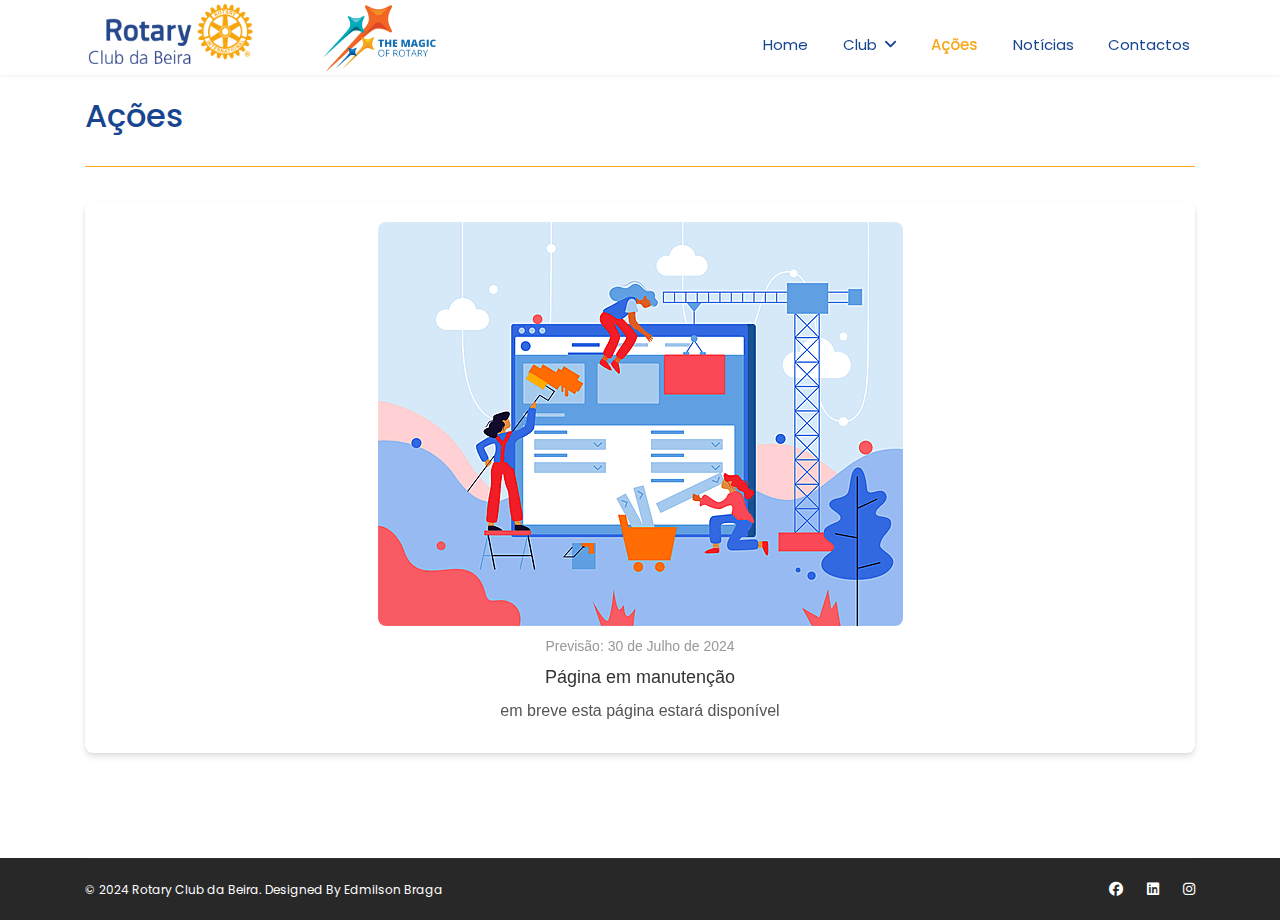
==== commit 3c90bf44: "manunencao" ====
--- a/html/acoes.html
+++ b/html/acoes.html
@@ -856,7 +856,7 @@
 							<div id="sp-logo" class="col-auto">
 								<div class="sp-column">
 									<div class="logo"><a href="/">
-											<img class="logo-image " srcset="images/Rotary Logo_PT21.png 2x"
+											<img class="logo-image " srcset="/images/Rotary Logo_PT21.png 2x"
 												src="/images/Rotary Logo_PT21.png" height="58px"
 												alt="Rotary Club da Beira">
 										</a></div>
@@ -866,8 +866,8 @@
 							<div id="sp-logo" class="col-auto">
 								<div class="sp-column">
 									<div class="logo"><a href="/">
-											<img class="logo-image2 " srcset="images/6.png 2x"
-												src="/images/6.png" height="58px"
+											<img class="logo-image2 " srcset="/images2/lema.png 2x"
+												src="/images2/lema.png" height="58px"
 												alt="Lema do Rotary 24-25">
 										</a></div>
 								</div>
@@ -930,6 +930,108 @@
 
 
 
+				
+
+			</section>
+			<section id="sp-main-body">
+
+
+
+				
+
+
+
+							<div id="sp-page-builder" class="sp-page-builder  page-1" x-data="easystoreProductList">
+
+
+								<div class="page-content" x-data="easystoreProductDetails">
+									
+									
+									<section id="section-id-40f23c25-0418-4c7b-a23d-2a94b3de8662" class="sppb-section">
+										<div class="sppb-row-container">
+											<div class="sppb-row">
+												<div class="sppb-col-md-12  "
+													id="column-wrap-id-334005e9-127d-43bb-9238-727322f5c067">
+													<div id="column-id-334005e9-127d-43bb-9238-727322f5c067"
+														class="sppb-column ">
+														<div class="sppb-column-addons">
+															<div id="sppb-addon-wrapper-0b5561d1-cf95-4ec1-95e1-10364a17c6d4"
+																class="sppb-addon-wrapper  addon-root-heading">
+																<div id="sppb-addon-0b5561d1-cf95-4ec1-95e1-10364a17c6d4"
+																	class="clearfix  sppb-wow fadeInLeft  "
+																	data-sppb-wow-duration="400ms"
+																	data-sppb-wow-delay="400ms">
+																	<div class="sppb-addon sppb-addon-header">
+																		<h3 class="sppb-addon-title">Ações</h3>
+																	</div>
+																</div>
+															</div>
+
+
+
+															<div id="section-id-1402b04a-845f-4611-9b80-e4912df3fe1c"
+																class="sppb-section sppb-wow fadeInUp sppb-section-content-center"
+																data-sppb-wow-duration="400ms"
+																data-sppb-wow-delay="400ms">
+																<div class="sppb-container-inner">
+																	
+
+
+                                                                    <div style="width: 100%; box-shadow: 0 4px 6px rgba(0, 0, 0, 0.1), 0 1px 3px rgba(0, 0, 0, 0.08); border-radius: 8px; padding: 20px; box-sizing: border-box; text-align: center; margin-bottom: 20px;">
+                                                                        <img src="/images/siteconstru.png" alt="Imagem da Notícia" style="display: block; margin: 0 auto 10px; max-width: 100%; height: auto; border-radius: 8px;">
+                                                                        <p style="margin: 10px 0; font-size: 14px; color: #999;">Previsão: 30 de Julho de 2024</p>
+                                                                        <h2 style="margin: 10px 0; font-size: 18px; color: #333;">Página em manutenção</h2>
+                                                                        <p style="margin: 10px 0; font-size: 16px; color: #555; text-align: center;">
+                                                                          em breve esta página estará disponível
+                                                                        </p>
+
+                                                                       
+                                                                          
+                                                                          
+                                                                          
+                                                                         
+                                                                        
+                                                                          
+                                                                          
+                                                                       
+                                                                    </div>
+                                                                    
+                                                                    
+                                                                    
+                                                                    
+                                                                    
+                                                                    
+
+
+
+
+
+
+
+
+
+
+
+
+
+
+
+
+														</div>
+													</div>
+												</div>
+											</div>
+										</div>
+									</section>
+								</div>
+							</div>
+
+						</div>
+					</main>
+				</div>
+			<section id="sp-section-1">
+
+
 				<div class="row">
 					<div id="sp-title" class="col-lg-12 ">
 						<div class="sp-column "></div>
